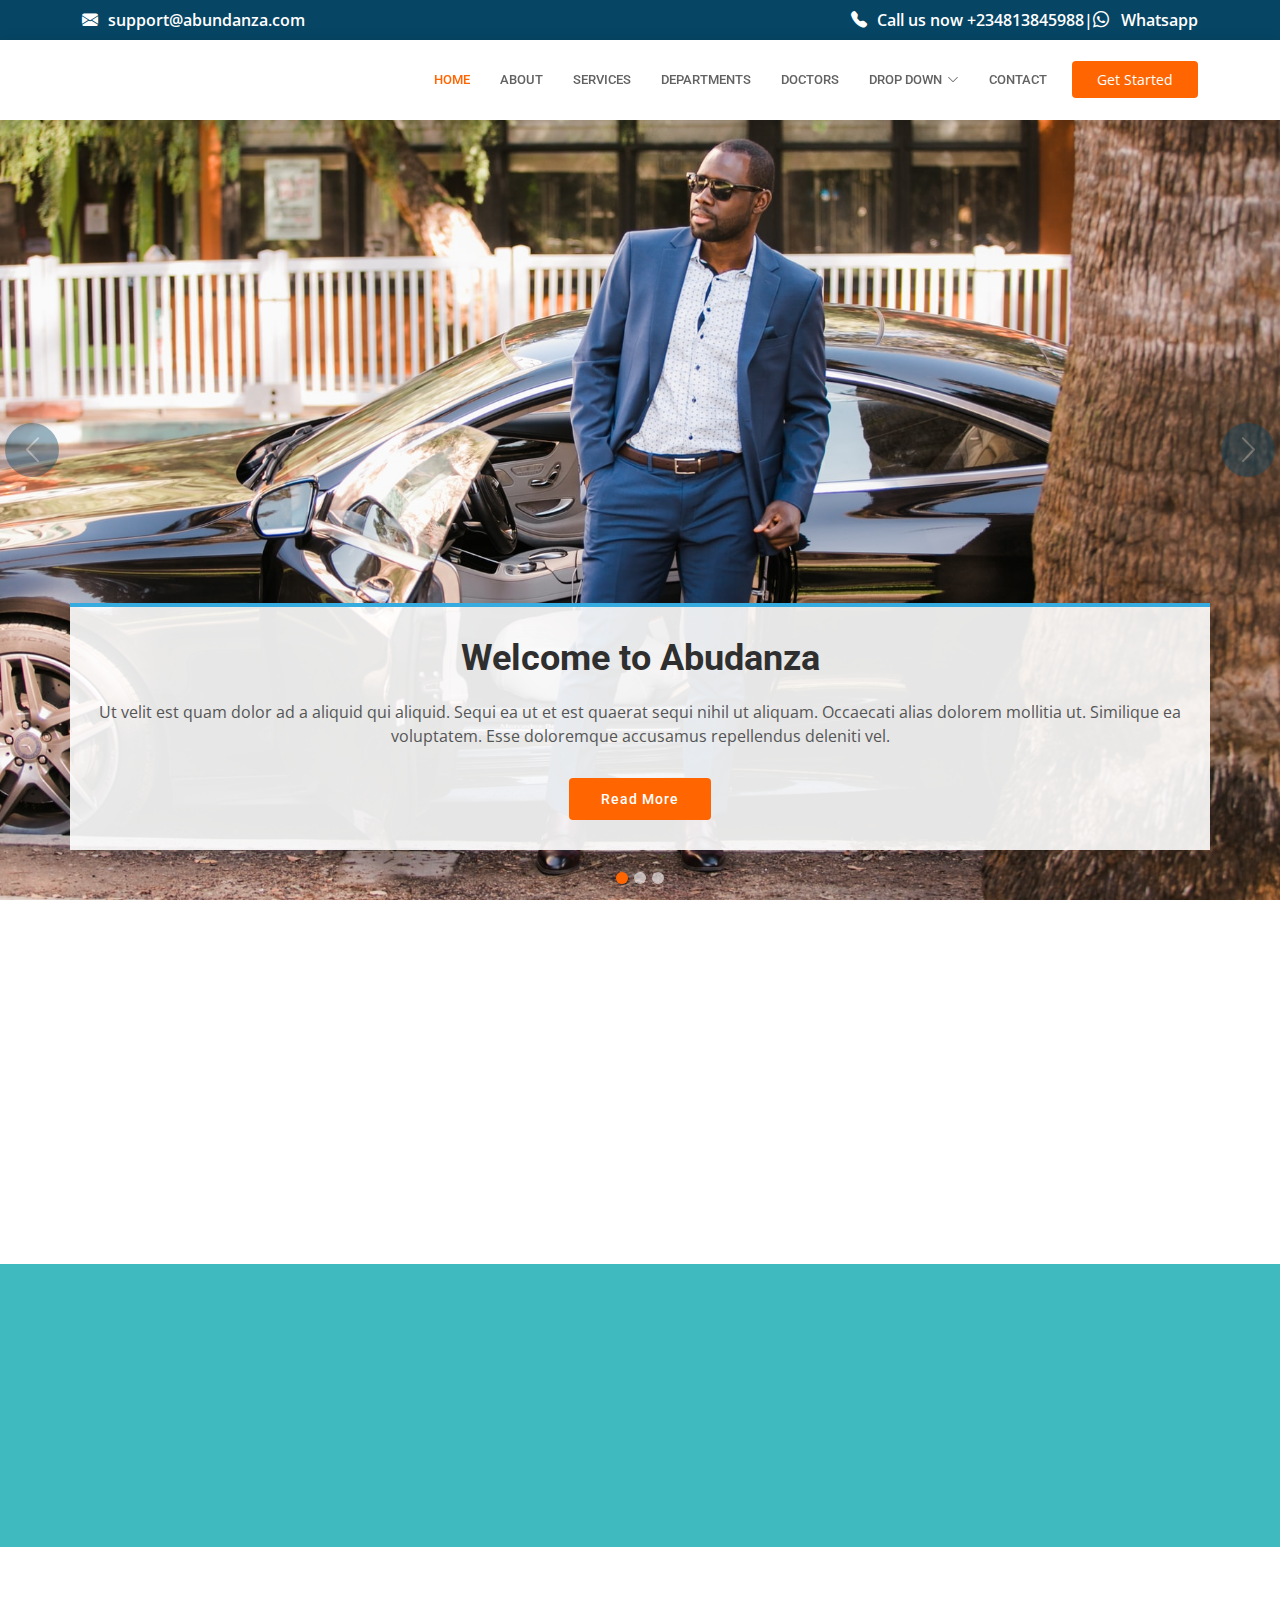
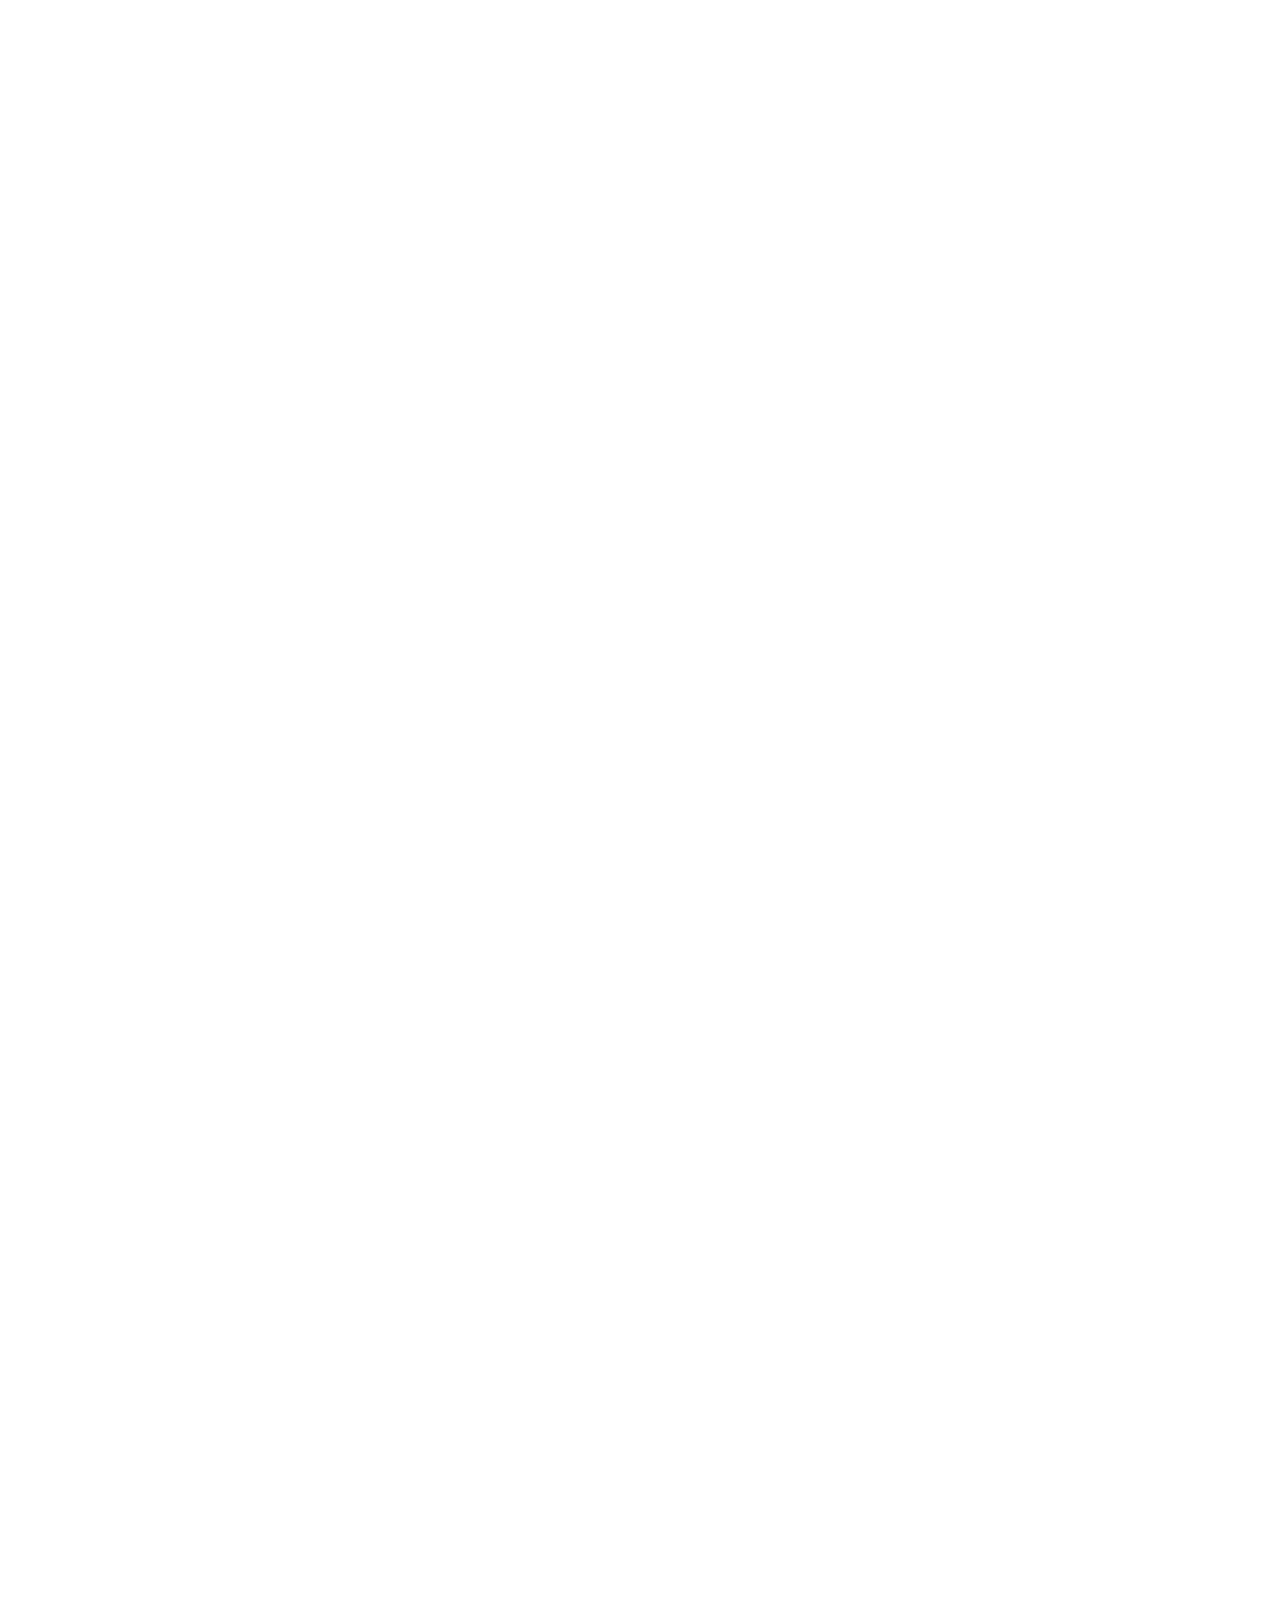
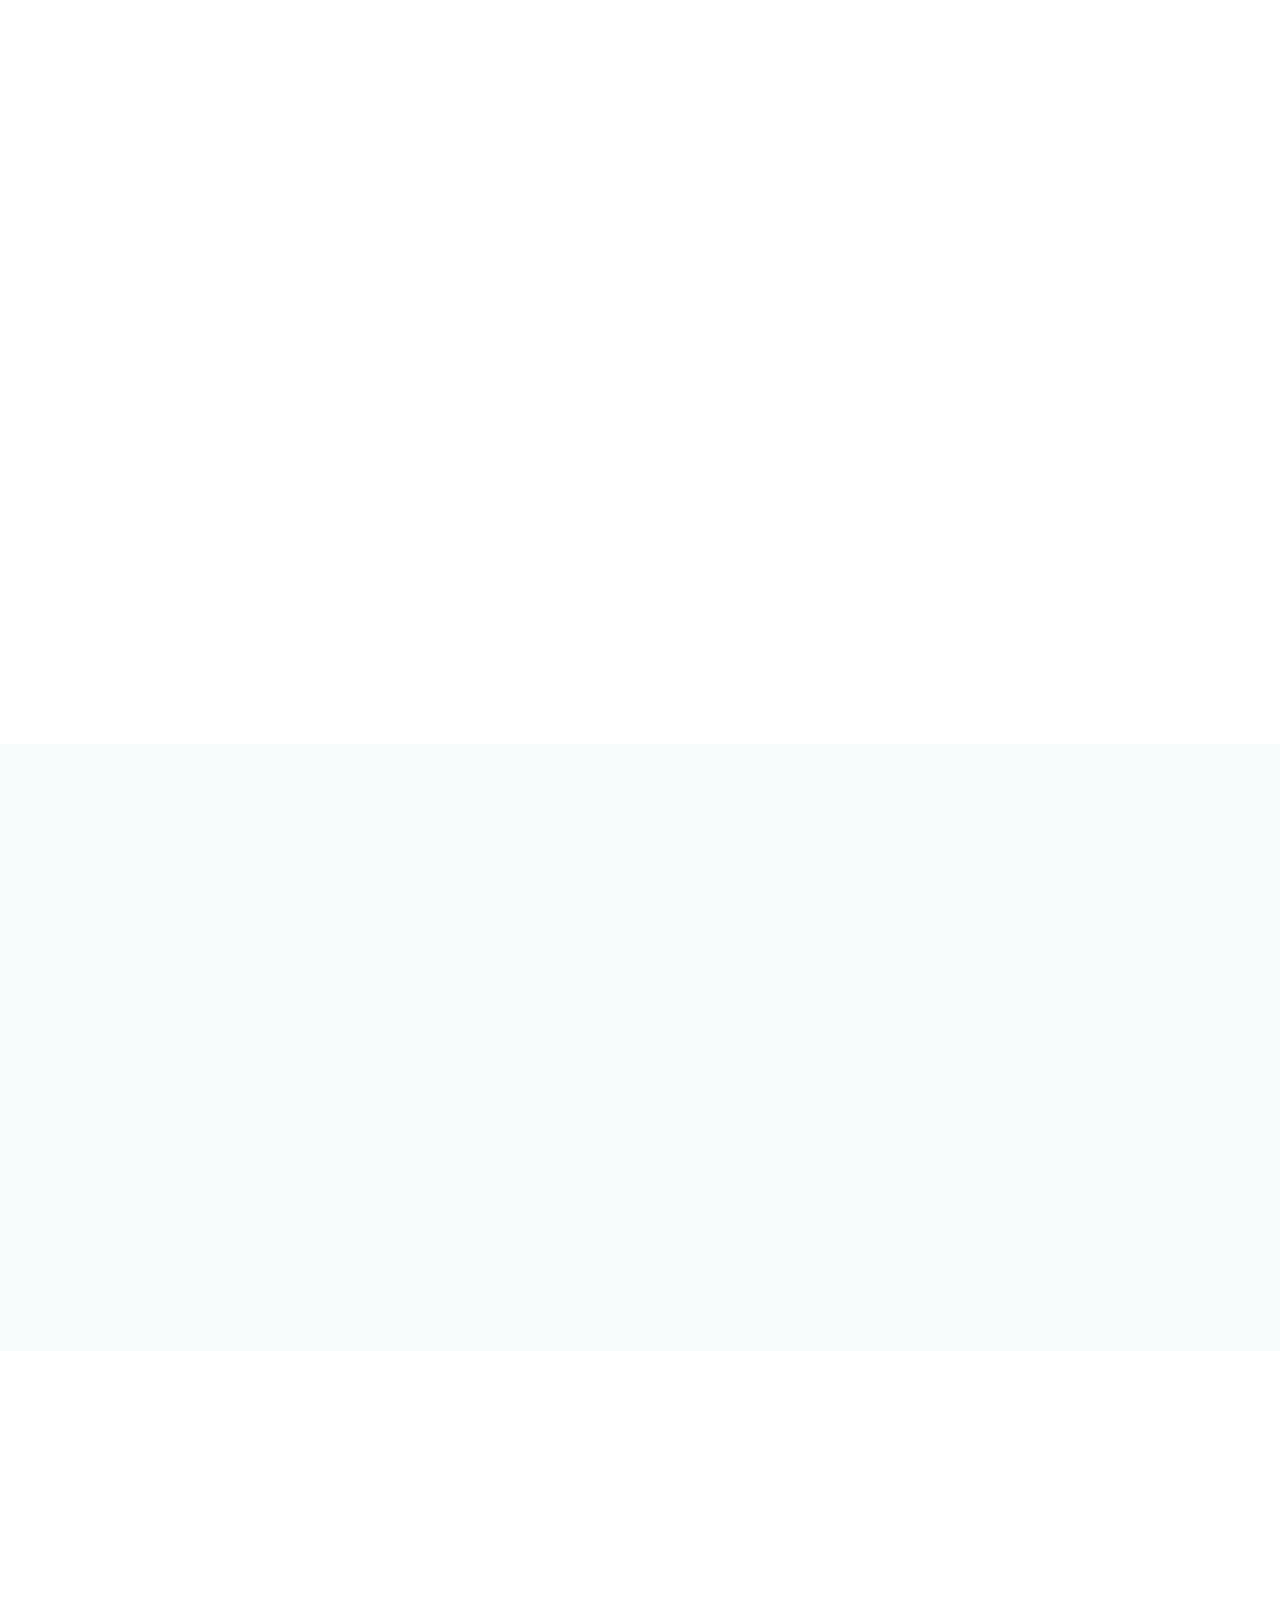
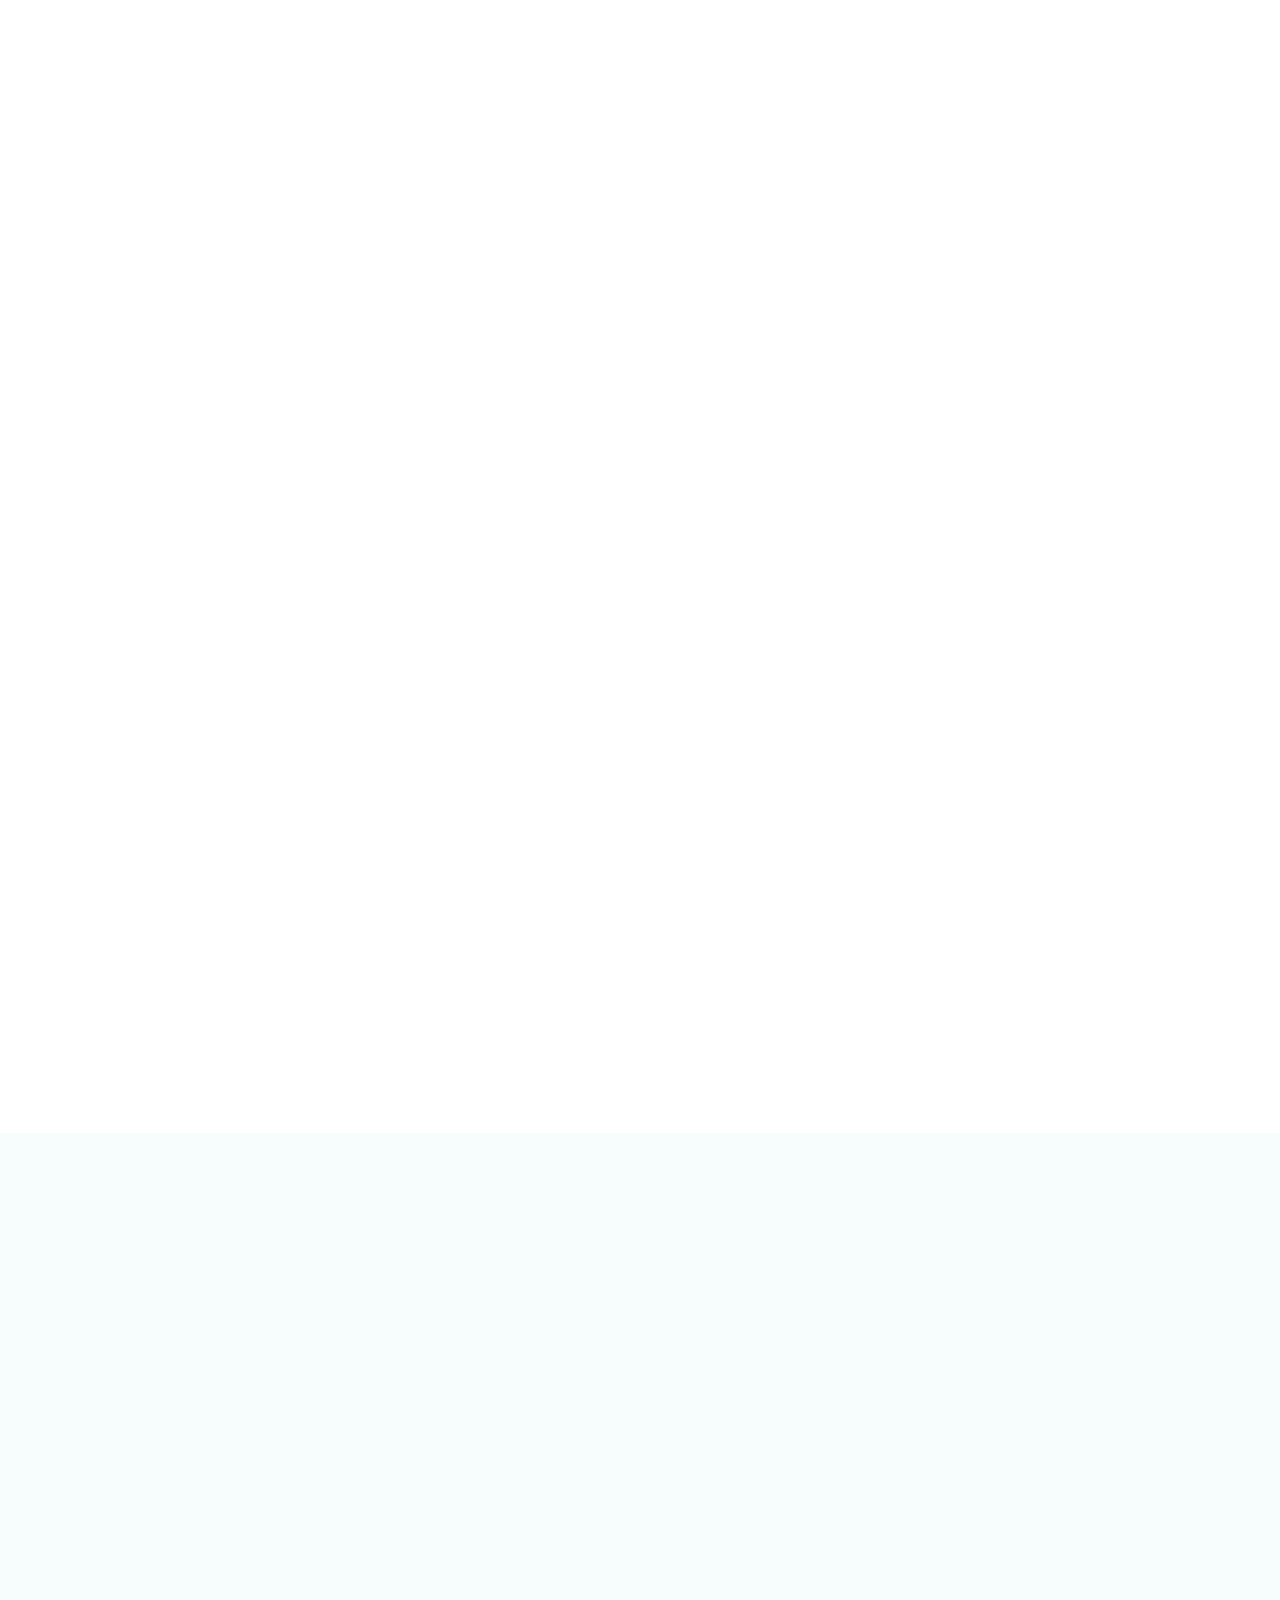
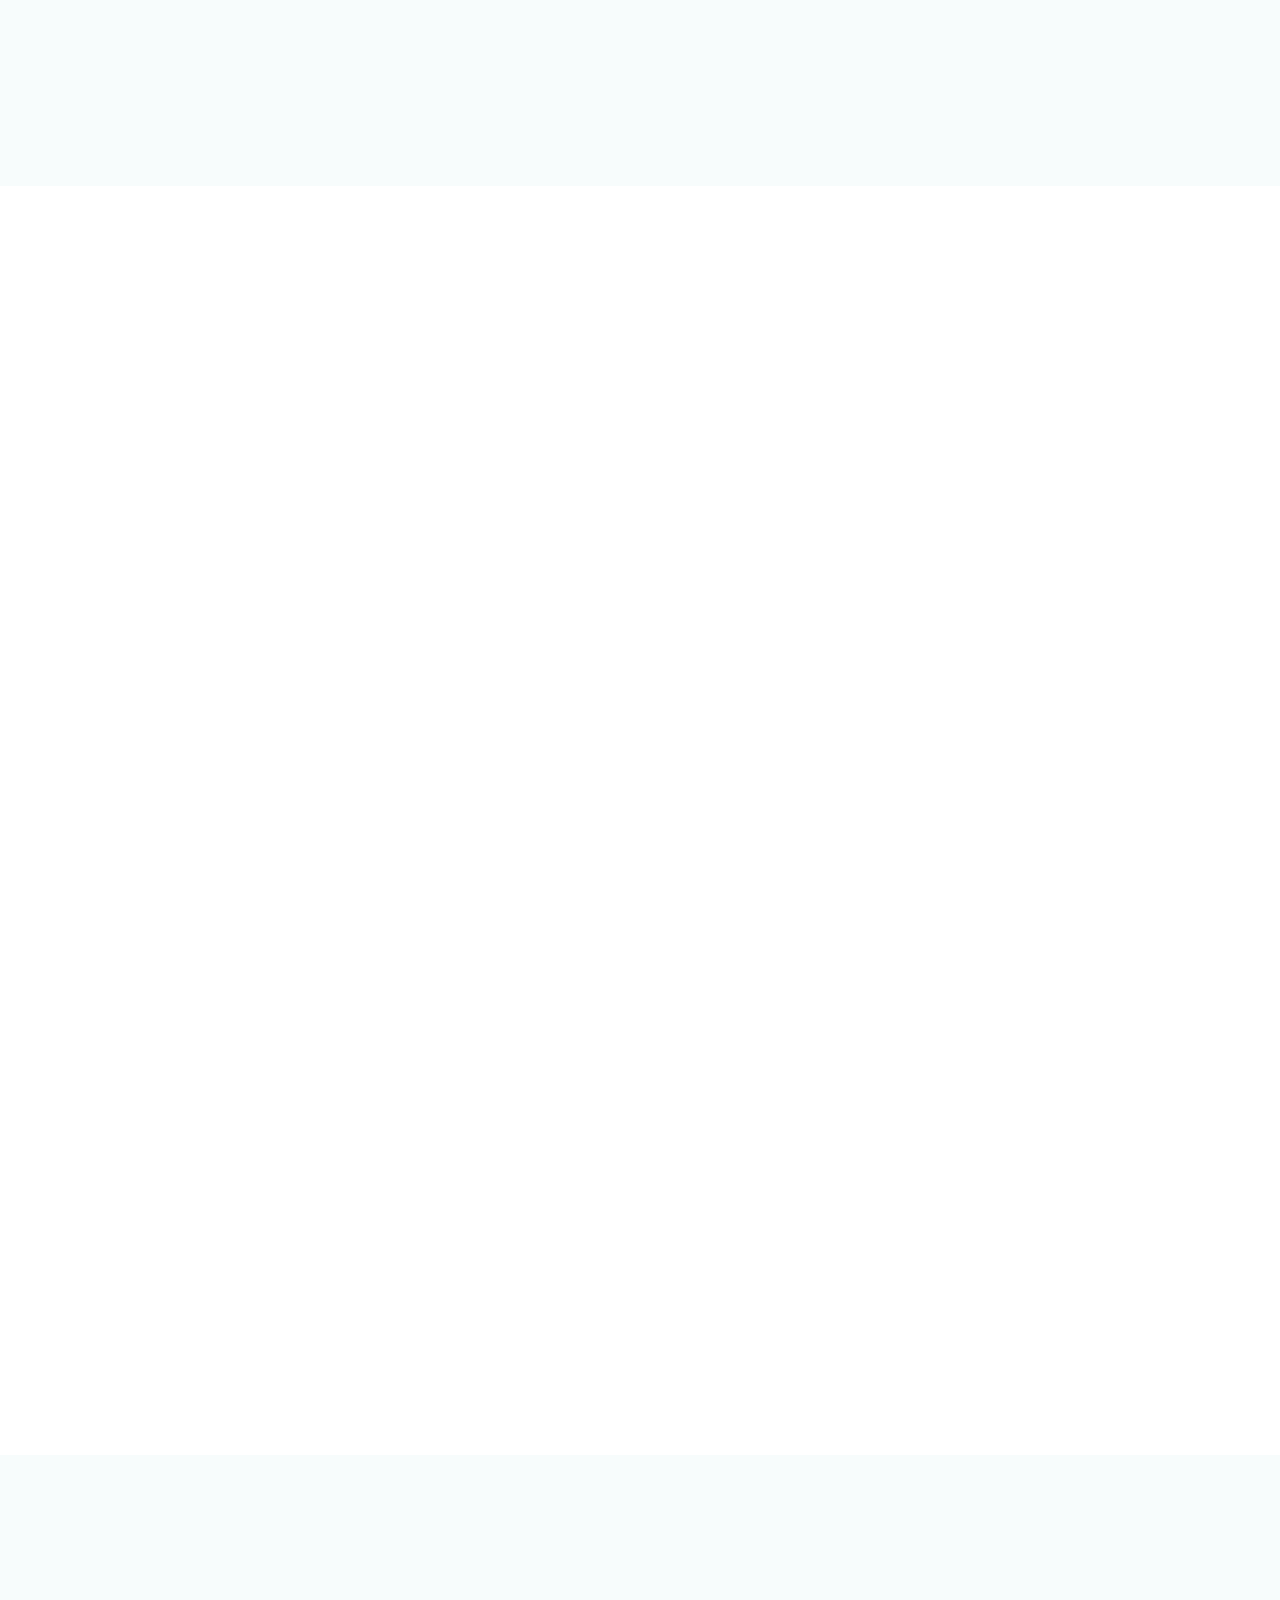
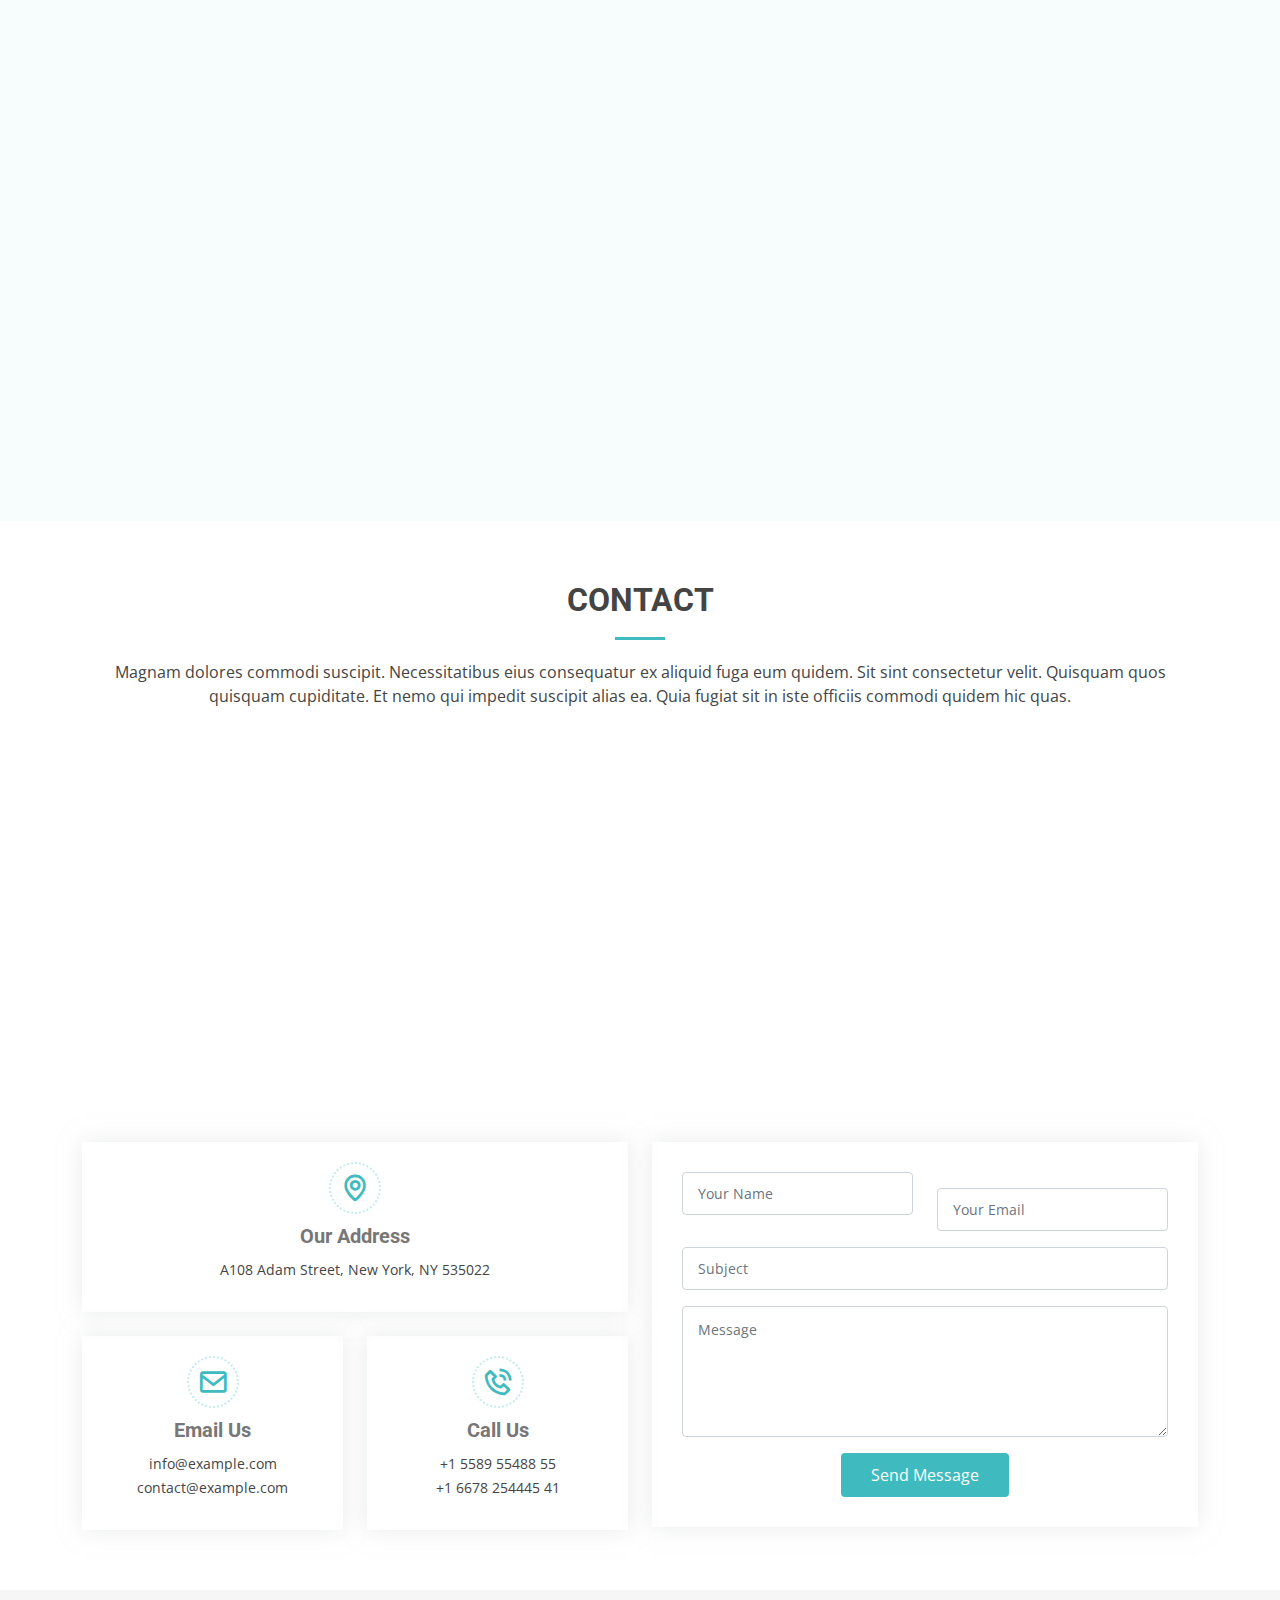
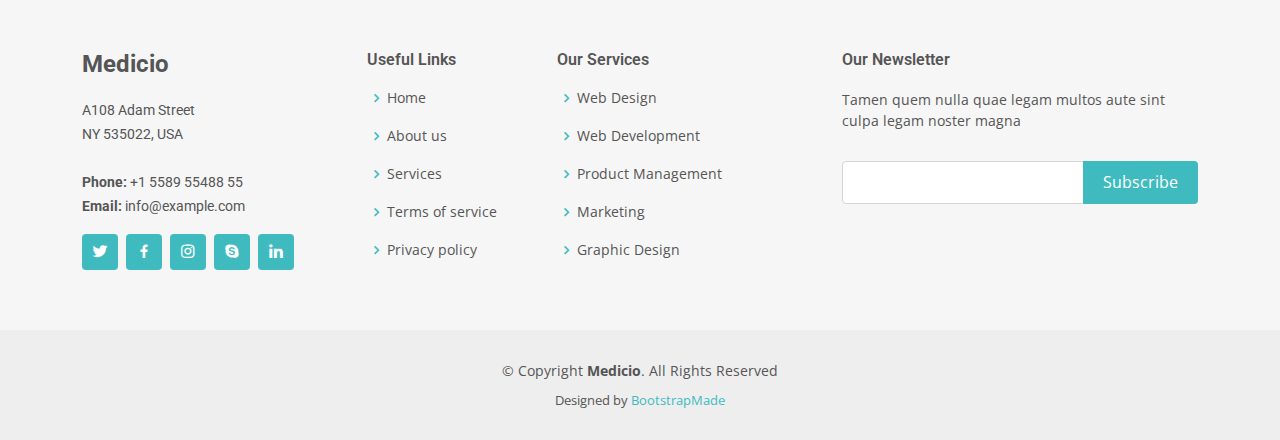
==== index.html @ f8846dbe "updated hero section" ====
<!DOCTYPE html>
<html lang="en">

<head>
  <meta charset="utf-8">
  <meta content="width=device-width, initial-scale=1.0" name="viewport">

  <title>Abudanza - Welcome</title>
  <meta content="" name="description">
  <meta content="" name="keywords">

  <!-- Favicons -->
  <link href="assets/img/favicon.ico" rel="icon">
  <link href="assets/img/apple-touch-icon.png" rel="apple-touch-icon">

  <!-- Google Fonts -->
  <link href="https://fonts.googleapis.com/css?family=Open+Sans:300,300i,400,400i,600,600i,700,700i|Roboto:300,300i,400,400i,500,500i,600,600i,700,700i|Poppins:300,300i,400,400i,500,500i,600,600i,700,700i" rel="stylesheet">

  <!-- Vendor CSS Files -->
  <link href="assets/vendor/animate.css/animate.min.css" rel="stylesheet">
  <link href="assets/vendor/aos/aos.css" rel="stylesheet">
  <link href="assets/vendor/bootstrap/css/bootstrap.min.css" rel="stylesheet">
  <link href="assets/vendor/bootstrap-icons/bootstrap-icons.css" rel="stylesheet">
  <link href="assets/vendor/boxicons/css/boxicons.min.css" rel="stylesheet">
  <link href="assets/vendor/fontawesome-free/css/all.min.css" rel="stylesheet">
  <link href="assets/vendor/glightbox/css/glightbox.min.css" rel="stylesheet">
  <link href="assets/vendor/swiper/swiper-bundle.min.css" rel="stylesheet">

  <!-- Template Main CSS File -->
  <link href="assets/css/style.css" rel="stylesheet">
</head>

<body>

  <!-- ======= Top Bar ======= -->
  <div id="topbar" class="d-flex align-items-center fixed-top">
    <div class="container d-flex align-items-center justify-content-center justify-content-md-between">
      <div class="align-items-center d-none d-md-flex">
       <a href="support@abundanza.com"> <i class="bi bi-envelope-fill"></i> support@abundanza.com</a>
      </div>
      <div class="d-flex align-items-center">
        <a href="tel:+234813845988"><i class="bi bi-telephone-fill"></i> Call us now +234813845988 </a>
         | <a href="https://wa.me//+234813845988" target="_blank" ><i class="bi bi-whatsapp"></i> Whatsapp</a>
      </div>
    </div>
  </div>

  <!-- ======= Header ======= -->
  <header id="header" class="fixed-top">
    <div class="container d-flex align-items-center">

      <a href="index.html" class="logo me-auto"><img src="assets/img/logo.png" alt=""></a>
      <!-- Uncomment below if you prefer to use an image logo -->
      <!-- <h1 class="logo me-auto"><a href="index.html">Medicio</a></h1> -->

      <nav id="navbar" class="navbar order-last order-lg-0">
        <ul>
          <li><a class="nav-link scrollto " href="#hero">Home</a></li>
          <li><a class="nav-link scrollto" href="#about">About</a></li>
          <li><a class="nav-link scrollto" href="#services">Services</a></li>
          <li><a class="nav-link scrollto" href="#departments">Departments</a></li>
          <li><a class="nav-link scrollto" href="#doctors">Doctors</a></li>
          <li class="dropdown"><a href="#"><span>Drop Down</span> <i class="bi bi-chevron-down"></i></a>
            <ul>
              <li><a href="#">Drop Down 1</a></li>
              <li class="dropdown"><a href="#"><span>Deep Drop Down</span> <i class="bi bi-chevron-right"></i></a>
                <ul>
                  <li><a href="#">Deep Drop Down 1</a></li>
                  <li><a href="#">Deep Drop Down 2</a></li>
                  <li><a href="#">Deep Drop Down 3</a></li>
                  <li><a href="#">Deep Drop Down 4</a></li>
                  <li><a href="#">Deep Drop Down 5</a></li>
                </ul>
              </li>
              <li><a href="#">Drop Down 2</a></li>
              <li><a href="#">Drop Down 3</a></li>
              <li><a href="#">Drop Down 4</a></li>
            </ul>
          </li>
          <li><a class="nav-link scrollto" href="#contact">Contact</a></li>
        </ul>
        <i class="bi bi-list mobile-nav-toggle"></i>
      </nav><!-- .navbar -->

      <a href="https://relaxed-leavitt-5cdb9f.netlify.app/register" class="appointment-btn scrollto">Get Started</a>

    </div>
  </header><!-- End Header -->

  <!-- ======= Hero Section ======= -->
  <section id="hero">
    <div id="heroCarousel" data-bs-interval="5000" class="carousel slide carousel-fade" data-bs-ride="carousel">

      <ol class="carousel-indicators" id="hero-carousel-indicators"></ol>

      <div class="carousel-inner" role="listbox">

        <!-- Slide 1 -->
        <div class="carousel-item active" style="background-image: url(assets/img/slide/slide-1.jpg)">
          <div class="container">
            <h2>Welcome to <span>Abudanza</span></h2>
            <p>Ut velit est quam dolor ad a aliquid qui aliquid. Sequi ea ut et est quaerat sequi nihil ut aliquam. Occaecati alias dolorem mollitia ut. Similique ea voluptatem. Esse doloremque accusamus repellendus deleniti vel.</p>
            <a href="#about" class="btn-get-started scrollto">Read More</a>
          </div>
        </div>

        <!-- Slide 2 -->
        <div class="carousel-item" style="background-image: url(assets/img/slide/slide-2.jpg)">
          <div class="container">
            <h2>Now You Can Afford Anything</h2>
            <p>Ut velit est quam dolor ad a aliquid qui aliquid. Sequi ea ut et est quaerat sequi nihil ut aliquam. Occaecati alias dolorem mollitia ut. Similique ea voluptatem. Esse doloremque accusamus repellendus deleniti vel.</p>
            <a href="#about" class="btn-get-started scrollto">Read More</a>
          </div>
        </div>

        <!-- Slide 3 -->
        <div class="carousel-item" style="background-image: url(assets/img/slide/slide-3.jpg)">
          <div class="container">
            <h2>Invest With Confidence</h2>
            <p>Ut velit est quam dolor ad a aliquid qui aliquid. Sequi ea ut et est quaerat sequi nihil ut aliquam. Occaecati alias dolorem mollitia ut. Similique ea voluptatem. Esse doloremque accusamus repellendus deleniti vel.</p>
            <a href="#about" class="btn-get-started scrollto">Read More</a>
          </div>
        </div>

      </div>

      <a class="carousel-control-prev" href="#heroCarousel" role="button" data-bs-slide="prev">
        <span class="carousel-control-prev-icon bi bi-chevron-left" aria-hidden="true"></span>
      </a>

      <a class="carousel-control-next" href="#heroCarousel" role="button" data-bs-slide="next">
        <span class="carousel-control-next-icon bi bi-chevron-right" aria-hidden="true"></span>
      </a>

    </div>
  </section><!-- End Hero -->

  <main id="main">

    <!-- ======= Featured Services Section ======= -->
    <section id="featured-services" class="featured-services">
      <div class="container" data-aos="fade-up">

        <div class="row">
          <div class="col-md-6 col-lg-3 d-flex align-items-stretch mb-5 mb-lg-0">
            <div class="icon-box" data-aos="fade-up" data-aos-delay="100">
              <div class="icon"><i class="fas fa-heartbeat"></i></div>
              <h4 class="title"><a href="">Lorem Ipsum</a></h4>
              <p class="description">Voluptatum deleniti atque corrupti quos dolores et quas molestias excepturi</p>
            </div>
          </div>

          <div class="col-md-6 col-lg-3 d-flex align-items-stretch mb-5 mb-lg-0">
            <div class="icon-box" data-aos="fade-up" data-aos-delay="200">
              <div class="icon"><i class="fas fa-pills"></i></div>
              <h4 class="title"><a href="">Sed ut perspiciatis</a></h4>
              <p class="description">Duis aute irure dolor in reprehenderit in voluptate velit esse cillum dolore</p>
            </div>
          </div>

          <div class="col-md-6 col-lg-3 d-flex align-items-stretch mb-5 mb-lg-0">
            <div class="icon-box" data-aos="fade-up" data-aos-delay="300">
              <div class="icon"><i class="fas fa-thermometer"></i></div>
              <h4 class="title"><a href="">Magni Dolores</a></h4>
              <p class="description">Excepteur sint occaecat cupidatat non proident, sunt in culpa qui officia</p>
            </div>
          </div>

          <div class="col-md-6 col-lg-3 d-flex align-items-stretch mb-5 mb-lg-0">
            <div class="icon-box" data-aos="fade-up" data-aos-delay="400">
              <div class="icon"><i class="fas fa-dna"></i></div>
              <h4 class="title"><a href="">Nemo Enim</a></h4>
              <p class="description">At vero eos et accusamus et iusto odio dignissimos ducimus qui blanditiis</p>
            </div>
          </div>

        </div>

      </div>
    </section><!-- End Featured Services Section -->

    <!-- ======= Cta Section ======= -->
    <section id="cta" class="cta">
      <div class="container" data-aos="zoom-in">

        <div class="text-center">
          <h3>In an emergency? Need help now?</h3>
          <p> Duis aute irure dolor in reprehenderit in voluptate velit esse cillum dolore eu fugiat nulla pariatur. Excepteur sint occaecat cupidatat non proident, sunt in culpa qui officia deserunt mollit anim id est laborum.</p>
          <a class="cta-btn scrollto" href="#appointment">Get Started</a>
        </div>

      </div>
    </section><!-- End Cta Section -->

    <!-- ======= About Us Section ======= -->
    <section id="about" class="about">
      <div class="container" data-aos="fade-up">

        <div class="section-title">
          <h2>About Us</h2>
          <p>Magnam dolores commodi suscipit. Necessitatibus eius consequatur ex aliquid fuga eum quidem. Sit sint consectetur velit. Quisquam quos quisquam cupiditate. Et nemo qui impedit suscipit alias ea. Quia fugiat sit in iste officiis commodi quidem hic quas.</p>
        </div>

        <div class="row">
          <div class="col-lg-6" data-aos="fade-right">
            <img src="assets/img/about.jpg" class="img-fluid" alt="">
          </div>
          <div class="col-lg-6 pt-4 pt-lg-0 content" data-aos="fade-left">
            <h3>Voluptatem dignissimos provident quasi corporis voluptates sit assumenda.</h3>
            <p class="fst-italic">
              Lorem ipsum dolor sit amet, consectetur adipiscing elit, sed do eiusmod tempor incididunt ut labore et dolore
              magna aliqua.
            </p>
            <ul>
              <li><i class="bi bi-check-circle"></i> Ullamco laboris nisi ut aliquip ex ea commodo consequat.</li>
              <li><i class="bi bi-check-circle"></i> Duis aute irure dolor in reprehenderit in voluptate velit.</li>
              <li><i class="bi bi-check-circle"></i> Ullamco laboris nisi ut aliquip ex ea commodo consequat. Duis aute irure dolor in reprehenderit in voluptate trideta storacalaperda mastiro dolore eu fugiat nulla pariatur.</li>
            </ul>
            <p>
              Ullamco laboris nisi ut aliquip ex ea commodo consequat. Duis aute irure dolor in reprehenderit in voluptate
              velit esse cillum dolore eu fugiat nulla pariatur. Excepteur sint occaecat cupidatat non proident, sunt in
              culpa qui officia deserunt mollit anim id est laborum
            </p>
          </div>
        </div>

      </div>
    </section><!-- End About Us Section -->

    <!-- ======= Counts Section ======= -->
    <section id="counts" class="counts">
      <div class="container" data-aos="fade-up">

        <div class="row no-gutters">

          <div class="col-lg-3 col-md-6 d-md-flex align-items-md-stretch">
            <div class="count-box">
              <i class="fas fa-user-md"></i>
              <span data-purecounter-start="0" data-purecounter-end="85" data-purecounter-duration="1" class="purecounter"></span>

              <p><strong>Doctors</strong> consequuntur quae qui deca rode</p>
              <a href="#">Find out more &raquo;</a>
            </div>
          </div>

          <div class="col-lg-3 col-md-6 d-md-flex align-items-md-stretch">
            <div class="count-box">
              <i class="far fa-hospital"></i>
              <span data-purecounter-start="0" data-purecounter-end="26" data-purecounter-duration="1" class="purecounter"></span>
              <p><strong>Departments</strong> adipisci atque cum quia aut numquam delectus</p>
              <a href="#">Find out more &raquo;</a>
            </div>
          </div>

          <div class="col-lg-3 col-md-6 d-md-flex align-items-md-stretch">
            <div class="count-box">
              <i class="fas fa-flask"></i>
              <span data-purecounter-start="0" data-purecounter-end="14" data-purecounter-duration="1" class="purecounter"></span>
              <p><strong>Research Lab</strong> aut commodi quaerat. Aliquam ratione</p>
              <a href="#">Find out more &raquo;</a>
            </div>
          </div>

          <div class="col-lg-3 col-md-6 d-md-flex align-items-md-stretch">
            <div class="count-box">
              <i class="fas fa-award"></i>
              <span data-purecounter-start="0" data-purecounter-end="150" data-purecounter-duration="1" class="purecounter"></span>
              <p><strong>Awards</strong> rerum asperiores dolor molestiae doloribu</p>
              <a href="#">Find out more &raquo;</a>
            </div>
          </div>

        </div>

      </div>
    </section><!-- End Counts Section -->

    <!-- ======= Features Section ======= -->
    <section id="features" class="features">
      <div class="container" data-aos="fade-up">

        <div class="row">
          <div class="col-lg-6 order-2 order-lg-1" data-aos="fade-right">
            <div class="icon-box mt-5 mt-lg-0">
              <i class="bx bx-receipt"></i>
              <h4>Est labore ad</h4>
              <p>Consequuntur sunt aut quasi enim aliquam quae harum pariatur laboris nisi ut aliquip</p>
            </div>
            <div class="icon-box mt-5">
              <i class="bx bx-cube-alt"></i>
              <h4>Harum esse qui</h4>
              <p>Excepteur sint occaecat cupidatat non proident, sunt in culpa qui officia deserunt</p>
            </div>
            <div class="icon-box mt-5">
              <i class="bx bx-images"></i>
              <h4>Aut occaecati</h4>
              <p>Aut suscipit aut cum nemo deleniti aut omnis. Doloribus ut maiores omnis facere</p>
            </div>
            <div class="icon-box mt-5">
              <i class="bx bx-shield"></i>
              <h4>Beatae veritatis</h4>
              <p>Expedita veritatis consequuntur nihil tempore laudantium vitae denat pacta</p>
            </div>
          </div>
          <div class="image col-lg-6 order-1 order-lg-2" style='background-image: url("assets/img/features.jpg");' data-aos="zoom-in"></div>
        </div>

      </div>
    </section><!-- End Features Section -->

    <!-- ======= Services Section ======= -->
    <section id="services" class="services services">
      <div class="container" data-aos="fade-up">

        <div class="section-title">
          <h2>Services</h2>
          <p>Magnam dolores commodi suscipit. Necessitatibus eius consequatur ex aliquid fuga eum quidem. Sit sint consectetur velit. Quisquam quos quisquam cupiditate. Et nemo qui impedit suscipit alias ea. Quia fugiat sit in iste officiis commodi quidem hic quas.</p>
        </div>

        <div class="row">
          <div class="col-lg-4 col-md-6 icon-box" data-aos="zoom-in" data-aos-delay="100">
            <div class="icon"><i class="fas fa-heartbeat"></i></div>
            <h4 class="title"><a href="">Lorem Ipsum</a></h4>
            <p class="description">Voluptatum deleniti atque corrupti quos dolores et quas molestias excepturi sint occaecati cupiditate non provident</p>
          </div>
          <div class="col-lg-4 col-md-6 icon-box" data-aos="zoom-in" data-aos-delay="200">
            <div class="icon"><i class="fas fa-pills"></i></div>
            <h4 class="title"><a href="">Dolor Sitema</a></h4>
            <p class="description">Minim veniam, quis nostrud exercitation ullamco laboris nisi ut aliquip ex ea commodo consequat tarad limino ata</p>
          </div>
          <div class="col-lg-4 col-md-6 icon-box" data-aos="zoom-in" data-aos-delay="300">
            <div class="icon"><i class="fas fa-hospital-user"></i></div>
            <h4 class="title"><a href="">Sed ut perspiciatis</a></h4>
            <p class="description">Duis aute irure dolor in reprehenderit in voluptate velit esse cillum dolore eu fugiat nulla pariatur</p>
          </div>
          <div class="col-lg-4 col-md-6 icon-box" data-aos="zoom-in" data-aos-delay="100">
            <div class="icon"><i class="fas fa-dna"></i></div>
            <h4 class="title"><a href="">Magni Dolores</a></h4>
            <p class="description">Excepteur sint occaecat cupidatat non proident, sunt in culpa qui officia deserunt mollit anim id est laborum</p>
          </div>
          <div class="col-lg-4 col-md-6 icon-box" data-aos="zoom-in" data-aos-delay="200">
            <div class="icon"><i class="fas fa-wheelchair"></i></div>
            <h4 class="title"><a href="">Nemo Enim</a></h4>
            <p class="description">At vero eos et accusamus et iusto odio dignissimos ducimus qui blanditiis praesentium voluptatum deleniti atque</p>
          </div>
          <div class="col-lg-4 col-md-6 icon-box" data-aos="zoom-in" data-aos-delay="300">
            <div class="icon"><i class="fas fa-notes-medical"></i></div>
            <h4 class="title"><a href="">Eiusmod Tempor</a></h4>
            <p class="description">Et harum quidem rerum facilis est et expedita distinctio. Nam libero tempore, cum soluta nobis est eligendi</p>
          </div>
        </div>

      </div>
    </section><!-- End Services Section -->

    <!-- ======= Appointment Section ======= -->
    <section id="appointment" class="appointment section-bg">
      <div class="container" data-aos="fade-up">

        <div class="section-title">
          <h2>Make an Appointment</h2>
          <p>Magnam dolores commodi suscipit. Necessitatibus eius consequatur ex aliquid fuga eum quidem. Sit sint consectetur velit. Quisquam quos quisquam cupiditate. Et nemo qui impedit suscipit alias ea. Quia fugiat sit in iste officiis commodi quidem hic quas.</p>
        </div>

        <form action="forms/appointment.php" method="post" role="form" class="php-email-form" data-aos="fade-up" data-aos-delay="100">
          <div class="row">
            <div class="col-md-4 form-group">
              <input type="text" name="name" class="form-control" id="name" placeholder="Your Name" required>
            </div>
            <div class="col-md-4 form-group mt-3 mt-md-0">
              <input type="email" class="form-control" name="email" id="email" placeholder="Your Email" required>
            </div>
            <div class="col-md-4 form-group mt-3 mt-md-0">
              <input type="tel" class="form-control" name="phone" id="phone" placeholder="Your Phone" required>
            </div>
          </div>
          <div class="row">
            <div class="col-md-4 form-group mt-3">
              <input type="datetime" name="date" class="form-control datepicker" id="date" placeholder="Appointment Date" required>
            </div>
            <div class="col-md-4 form-group mt-3">
              <select name="department" id="department" class="form-select">
                <option value="">Select Department</option>
                <option value="Department 1">Department 1</option>
                <option value="Department 2">Department 2</option>
                <option value="Department 3">Department 3</option>
              </select>
            </div>
            <div class="col-md-4 form-group mt-3">
              <select name="doctor" id="doctor" class="form-select">
                <option value="">Select Doctor</option>
                <option value="Doctor 1">Doctor 1</option>
                <option value="Doctor 2">Doctor 2</option>
                <option value="Doctor 3">Doctor 3</option>
              </select>
            </div>
          </div>

          <div class="form-group mt-3">
            <textarea class="form-control" name="message" rows="5" placeholder="Message (Optional)"></textarea>
          </div>
          <div class="my-3">
            <div class="loading">Loading</div>
            <div class="error-message"></div>
            <div class="sent-message">Your appointment request has been sent successfully. Thank you!</div>
          </div>
          <div class="text-center"><button type="submit">Make an Appointment</button></div>
        </form>

      </div>
    </section><!-- End Appointment Section -->

    <!-- ======= Departments Section ======= -->
    <section id="departments" class="departments">
      <div class="container" data-aos="fade-up">

        <div class="section-title">
          <h2>Departments</h2>
          <p>Magnam dolores commodi suscipit. Necessitatibus eius consequatur ex aliquid fuga eum quidem. Sit sint consectetur velit. Quisquam quos quisquam cupiditate. Et nemo qui impedit suscipit alias ea. Quia fugiat sit in iste officiis commodi quidem hic quas.</p>
        </div>

        <div class="row" data-aos="fade-up" data-aos-delay="100">
          <div class="col-lg-4 mb-5 mb-lg-0">
            <ul class="nav nav-tabs flex-column">
              <li class="nav-item">
                <a class="nav-link active show" data-bs-toggle="tab" data-bs-target="#tab-1">
                  <h4>Cardiology</h4>
                  <p>Quis excepturi porro totam sint earum quo nulla perspiciatis eius.</p>
                </a>
              </li>
              <li class="nav-item mt-2">
                <a class="nav-link" data-bs-toggle="tab" data-bs-target="#tab-2">
                  <h4>Neurology</h4>
                  <p>Voluptas vel esse repudiandae quo excepturi.</p>
                </a>
              </li>
              <li class="nav-item mt-2">
                <a class="nav-link" data-bs-toggle="tab" data-bs-target="#tab-3">
                  <h4>Hepatology</h4>
                  <p>Velit veniam ipsa sit nihil blanditiis mollitia natus.</p>
                </a>
              </li>
              <li class="nav-item mt-2">
                <a class="nav-link" data-bs-toggle="tab" data-bs-target="#tab-4">
                  <h4>Pediatrics</h4>
                  <p>Ratione hic sapiente nostrum doloremque illum nulla praesentium id</p>
                </a>
              </li>
            </ul>
          </div>
          <div class="col-lg-8">
            <div class="tab-content">
              <div class="tab-pane active show" id="tab-1">
                <h3>Cardiology</h3>
                <p class="fst-italic">Qui laudantium consequatur laborum sit qui ad sapiente dila parde sonata raqer a videna mareta paulona marka</p>
                <img src="assets/img/departments-1.jpg" alt="" class="img-fluid">
                <p>Et nobis maiores eius. Voluptatibus ut enim blanditiis atque harum sint. Laborum eos ipsum ipsa odit magni. Incidunt hic ut molestiae aut qui. Est repellat minima eveniet eius et quis magni nihil. Consequatur dolorem quaerat quos qui similique accusamus nostrum rem vero</p>
              </div>
              <div class="tab-pane" id="tab-2">
                <h3>Neurology</h3>
                <p class="fst-italic">Qui laudantium consequatur laborum sit qui ad sapiente dila parde sonata raqer a videna mareta paulona marka</p>
                <img src="assets/img/departments-2.jpg" alt="" class="img-fluid">
                <p>Et nobis maiores eius. Voluptatibus ut enim blanditiis atque harum sint. Laborum eos ipsum ipsa odit magni. Incidunt hic ut molestiae aut qui. Est repellat minima eveniet eius et quis magni nihil. Consequatur dolorem quaerat quos qui similique accusamus nostrum rem vero</p>
              </div>
              <div class="tab-pane" id="tab-3">
                <h3>Hepatology</h3>
                <p class="fst-italic">Qui laudantium consequatur laborum sit qui ad sapiente dila parde sonata raqer a videna mareta paulona marka</p>
                <img src="assets/img/departments-3.jpg" alt="" class="img-fluid">
                <p>Et nobis maiores eius. Voluptatibus ut enim blanditiis atque harum sint. Laborum eos ipsum ipsa odit magni. Incidunt hic ut molestiae aut qui. Est repellat minima eveniet eius et quis magni nihil. Consequatur dolorem quaerat quos qui similique accusamus nostrum rem vero</p>
              </div>
              <div class="tab-pane" id="tab-4">
                <h3>Pediatrics</h3>
                <p class="fst-italic">Qui laudantium consequatur laborum sit qui ad sapiente dila parde sonata raqer a videna mareta paulona marka</p>
                <img src="assets/img/departments-4.jpg" alt="" class="img-fluid">
                <p>Et nobis maiores eius. Voluptatibus ut enim blanditiis atque harum sint. Laborum eos ipsum ipsa odit magni. Incidunt hic ut molestiae aut qui. Est repellat minima eveniet eius et quis magni nihil. Consequatur dolorem quaerat quos qui similique accusamus nostrum rem vero</p>
              </div>
            </div>
          </div>
        </div>

      </div>
    </section><!-- End Departments Section -->

    <!-- ======= Testimonials Section ======= -->
    <section id="testimonials" class="testimonials">
      <div class="container" data-aos="fade-up">

        <div class="section-title">
          <h2>Testimonials</h2>
          <p>Magnam dolores commodi suscipit. Necessitatibus eius consequatur ex aliquid fuga eum quidem. Sit sint consectetur velit. Quisquam quos quisquam cupiditate. Et nemo qui impedit suscipit alias ea. Quia fugiat sit in iste officiis commodi quidem hic quas.</p>
        </div>

        <div class="testimonials-slider swiper-container" data-aos="fade-up" data-aos-delay="100">
          <div class="swiper-wrapper">

            <div class="swiper-slide">
              <div class="testimonial-item">
                <p>
                  <i class="bx bxs-quote-alt-left quote-icon-left"></i>
                  Proin iaculis purus consequat sem cure digni ssim donec porttitora entum suscipit rhoncus. Accusantium quam, ultricies eget id, aliquam eget nibh et. Maecen aliquam, risus at semper.
                  <i class="bx bxs-quote-alt-right quote-icon-right"></i>
                </p>
                <img src="assets/img/testimonials/testimonials-1.jpg" class="testimonial-img" alt="">
                <h3>Saul Goodman</h3>
                <h4>Ceo &amp; Founder</h4>
              </div>
            </div><!-- End testimonial item -->

            <div class="swiper-slide">
              <div class="testimonial-item">
                <p>
                  <i class="bx bxs-quote-alt-left quote-icon-left"></i>
                  Export tempor illum tamen malis malis eram quae irure esse labore quem cillum quid cillum eram malis quorum velit fore eram velit sunt aliqua noster fugiat irure amet legam anim culpa.
                  <i class="bx bxs-quote-alt-right quote-icon-right"></i>
                </p>
                <img src="assets/img/testimonials/testimonials-2.jpg" class="testimonial-img" alt="">
                <h3>Sara Wilsson</h3>
                <h4>Designer</h4>
              </div>
            </div><!-- End testimonial item -->

            <div class="swiper-slide">
              <div class="testimonial-item">
                <p>
                  <i class="bx bxs-quote-alt-left quote-icon-left"></i>
                  Enim nisi quem export duis labore cillum quae magna enim sint quorum nulla quem veniam duis minim tempor labore quem eram duis noster aute amet eram fore quis sint minim.
                  <i class="bx bxs-quote-alt-right quote-icon-right"></i>
                </p>
                <img src="assets/img/testimonials/testimonials-3.jpg" class="testimonial-img" alt="">
                <h3>Jena Karlis</h3>
                <h4>Store Owner</h4>
              </div>
            </div><!-- End testimonial item -->

            <div class="swiper-slide">
              <div class="testimonial-item">
                <p>
                  <i class="bx bxs-quote-alt-left quote-icon-left"></i>
                  Fugiat enim eram quae cillum dolore dolor amet nulla culpa multos export minim fugiat minim velit minim dolor enim duis veniam ipsum anim magna sunt elit fore quem dolore labore illum veniam.
                  <i class="bx bxs-quote-alt-right quote-icon-right"></i>
                </p>
                <img src="assets/img/testimonials/testimonials-4.jpg" class="testimonial-img" alt="">
                <h3>Matt Brandon</h3>
                <h4>Freelancer</h4>
              </div>
            </div><!-- End testimonial item -->

            <div class="swiper-slide">
              <div class="testimonial-item">
                <p>
                  <i class="bx bxs-quote-alt-left quote-icon-left"></i>
                  Quis quorum aliqua sint quem legam fore sunt eram irure aliqua veniam tempor noster veniam enim culpa labore duis sunt culpa nulla illum cillum fugiat legam esse veniam culpa fore nisi cillum quid.
                  <i class="bx bxs-quote-alt-right quote-icon-right"></i>
                </p>
                <img src="assets/img/testimonials/testimonials-5.jpg" class="testimonial-img" alt="">
                <h3>John Larson</h3>
                <h4>Entrepreneur</h4>
              </div>
            </div><!-- End testimonial item -->

          </div>
          <div class="swiper-pagination"></div>
        </div>

      </div>
    </section><!-- End Testimonials Section -->

    <!-- ======= Doctors Section ======= -->
    <section id="doctors" class="doctors section-bg">
      <div class="container" data-aos="fade-up">

        <div class="section-title">
          <h2>Doctors</h2>
          <p>Magnam dolores commodi suscipit. Necessitatibus eius consequatur ex aliquid fuga eum quidem. Sit sint consectetur velit. Quisquam quos quisquam cupiditate. Et nemo qui impedit suscipit alias ea. Quia fugiat sit in iste officiis commodi quidem hic quas.</p>
        </div>

        <div class="row">

          <div class="col-lg-3 col-md-6 d-flex align-items-stretch">
            <div class="member" data-aos="fade-up" data-aos-delay="100">
              <div class="member-img">
                <img src="assets/img/doctors/doctors-1.jpg" class="img-fluid" alt="">
                <div class="social">
                  <a href=""><i class="bi bi-twitter"></i></a>
                  <a href=""><i class="bi bi-facebook"></i></a>
                  <a href=""><i class="bi bi-instagram"></i></a>
                  <a href=""><i class="bi bi-linkedin"></i></a>
                </div>
              </div>
              <div class="member-info">
                <h4>Walter White</h4>
                <span>Chief Medical Officer</span>
              </div>
            </div>
          </div>

          <div class="col-lg-3 col-md-6 d-flex align-items-stretch">
            <div class="member" data-aos="fade-up" data-aos-delay="200">
              <div class="member-img">
                <img src="assets/img/doctors/doctors-2.jpg" class="img-fluid" alt="">
                <div class="social">
                  <a href=""><i class="bi bi-twitter"></i></a>
                  <a href=""><i class="bi bi-facebook"></i></a>
                  <a href=""><i class="bi bi-instagram"></i></a>
                  <a href=""><i class="bi bi-linkedin"></i></a>
                </div>
              </div>
              <div class="member-info">
                <h4>Sarah Jhonson</h4>
                <span>Anesthesiologist</span>
              </div>
            </div>
          </div>

          <div class="col-lg-3 col-md-6 d-flex align-items-stretch">
            <div class="member" data-aos="fade-up" data-aos-delay="300">
              <div class="member-img">
                <img src="assets/img/doctors/doctors-3.jpg" class="img-fluid" alt="">
                <div class="social">
                  <a href=""><i class="bi bi-twitter"></i></a>
                  <a href=""><i class="bi bi-facebook"></i></a>
                  <a href=""><i class="bi bi-instagram"></i></a>
                  <a href=""><i class="bi bi-linkedin"></i></a>
                </div>
              </div>
              <div class="member-info">
                <h4>William Anderson</h4>
                <span>Cardiology</span>
              </div>
            </div>
          </div>

          <div class="col-lg-3 col-md-6 d-flex align-items-stretch">
            <div class="member" data-aos="fade-up" data-aos-delay="400">
              <div class="member-img">
                <img src="assets/img/doctors/doctors-4.jpg" class="img-fluid" alt="">
                <div class="social">
                  <a href=""><i class="bi bi-twitter"></i></a>
                  <a href=""><i class="bi bi-facebook"></i></a>
                  <a href=""><i class="bi bi-instagram"></i></a>
                  <a href=""><i class="bi bi-linkedin"></i></a>
                </div>
              </div>
              <div class="member-info">
                <h4>Amanda Jepson</h4>
                <span>Neurosurgeon</span>
              </div>
            </div>
          </div>

        </div>

      </div>
    </section><!-- End Doctors Section -->

    <!-- ======= Gallery Section ======= -->
    <section id="gallery" class="gallery">
      <div class="container" data-aos="fade-up">

        <div class="section-title">
          <h2>Gallery</h2>
          <p>Magnam dolores commodi suscipit. Necessitatibus eius consequatur ex aliquid fuga eum quidem. Sit sint consectetur velit. Quisquam quos quisquam cupiditate. Et nemo qui impedit suscipit alias ea. Quia fugiat sit in iste officiis commodi quidem hic quas.</p>
        </div>

        <div class="gallery-slider swiper-container">
          <div class="swiper-wrapper align-items-center">
            <div class="swiper-slide"><a class="gallery-lightbox" href="assets/img/gallery/gallery-1.jpg"><img src="assets/img/gallery/gallery-1.jpg" class="img-fluid" alt=""></a></div>
            <div class="swiper-slide"><a class="gallery-lightbox" href="assets/img/gallery/gallery-2.jpg"><img src="assets/img/gallery/gallery-2.jpg" class="img-fluid" alt=""></a></div>
            <div class="swiper-slide"><a class="gallery-lightbox" href="assets/img/gallery/gallery-3.jpg"><img src="assets/img/gallery/gallery-3.jpg" class="img-fluid" alt=""></a></div>
            <div class="swiper-slide"><a class="gallery-lightbox" href="assets/img/gallery/gallery-4.jpg"><img src="assets/img/gallery/gallery-4.jpg" class="img-fluid" alt=""></a></div>
            <div class="swiper-slide"><a class="gallery-lightbox" href="assets/img/gallery/gallery-5.jpg"><img src="assets/img/gallery/gallery-5.jpg" class="img-fluid" alt=""></a></div>
            <div class="swiper-slide"><a class="gallery-lightbox" href="assets/img/gallery/gallery-6.jpg"><img src="assets/img/gallery/gallery-6.jpg" class="img-fluid" alt=""></a></div>
            <div class="swiper-slide"><a class="gallery-lightbox" href="assets/img/gallery/gallery-7.jpg"><img src="assets/img/gallery/gallery-7.jpg" class="img-fluid" alt=""></a></div>
            <div class="swiper-slide"><a class="gallery-lightbox" href="assets/img/gallery/gallery-8.jpg"><img src="assets/img/gallery/gallery-8.jpg" class="img-fluid" alt=""></a></div>
          </div>
          <div class="swiper-pagination"></div>
        </div>

      </div>
    </section><!-- End Gallery Section -->

    <!-- ======= Pricing Section ======= -->
    <section id="pricing" class="pricing">
      <div class="container" data-aos="fade-up">

        <div class="section-title">
          <h2>Pricing</h2>
          <p>Magnam dolores commodi suscipit. Necessitatibus eius consequatur ex aliquid fuga eum quidem. Sit sint consectetur velit. Quisquam quos quisquam cupiditate. Et nemo qui impedit suscipit alias ea. Quia fugiat sit in iste officiis commodi quidem hic quas.</p>
        </div>

        <div class="row">

          <div class="col-lg-3 col-md-6">
            <div class="box" data-aos="fade-up" data-aos-delay="100">
              <h3>Free</h3>
              <h4><sup>$</sup>0<span> / month</span></h4>
              <ul>
                <li>Aida dere</li>
                <li>Nec feugiat nisl</li>
                <li>Nulla at volutpat dola</li>
                <li class="na">Pharetra massa</li>
                <li class="na">Massa ultricies mi</li>
              </ul>
              <div class="btn-wrap">
                <a href="#" class="btn-buy">Buy Now</a>
              </div>
            </div>
          </div>

          <div class="col-lg-3 col-md-6 mt-4 mt-md-0">
            <div class="box featured" data-aos="fade-up" data-aos-delay="200">
              <h3>Business</h3>
              <h4><sup>$</sup>19<span> / month</span></h4>
              <ul>
                <li>Aida dere</li>
                <li>Nec feugiat nisl</li>
                <li>Nulla at volutpat dola</li>
                <li>Pharetra massa</li>
                <li class="na">Massa ultricies mi</li>
              </ul>
              <div class="btn-wrap">
                <a href="#" class="btn-buy">Buy Now</a>
              </div>
            </div>
          </div>

          <div class="col-lg-3 col-md-6 mt-4 mt-lg-0">
            <div class="box" data-aos="fade-up" data-aos-delay="300">
              <h3>Developer</h3>
              <h4><sup>$</sup>29<span> / month</span></h4>
              <ul>
                <li>Aida dere</li>
                <li>Nec feugiat nisl</li>
                <li>Nulla at volutpat dola</li>
                <li>Pharetra massa</li>
                <li>Massa ultricies mi</li>
              </ul>
              <div class="btn-wrap">
                <a href="#" class="btn-buy">Buy Now</a>
              </div>
            </div>
          </div>

          <div class="col-lg-3 col-md-6 mt-4 mt-lg-0">
            <div class="box" data-aos="fade-up" data-aos-delay="400">
              <span class="advanced">Advanced</span>
              <h3>Ultimate</h3>
              <h4><sup>$</sup>49<span> / month</span></h4>
              <ul>
                <li>Aida dere</li>
                <li>Nec feugiat nisl</li>
                <li>Nulla at volutpat dola</li>
                <li>Pharetra massa</li>
                <li>Massa ultricies mi</li>
              </ul>
              <div class="btn-wrap">
                <a href="#" class="btn-buy">Buy Now</a>
              </div>
            </div>
          </div>

        </div>

      </div>
    </section><!-- End Pricing Section -->

    <!-- ======= Frequently Asked Questioins Section ======= -->
    <section id="faq" class="faq section-bg">
      <div class="container" data-aos="fade-up">

        <div class="section-title">
          <h2>Frequently Asked Questioins</h2>
          <p>Magnam dolores commodi suscipit. Necessitatibus eius consequatur ex aliquid fuga eum quidem. Sit sint consectetur velit. Quisquam quos quisquam cupiditate. Et nemo qui impedit suscipit alias ea. Quia fugiat sit in iste officiis commodi quidem hic quas.</p>
        </div>

        <ul class="faq-list">

          <li>
            <div data-bs-toggle="collapse" class="collapsed question" href="#faq1">Non consectetur a erat nam at lectus urna duis? <i class="bi bi-chevron-down icon-show"></i><i class="bi bi-chevron-up icon-close"></i></div>
            <div id="faq1" class="collapse" data-bs-parent=".faq-list">
              <p>
                Feugiat pretium nibh ipsum consequat. Tempus iaculis urna id volutpat lacus laoreet non curabitur gravida. Venenatis lectus magna fringilla urna porttitor rhoncus dolor purus non.
              </p>
            </div>
          </li>

          <li>
            <div data-bs-toggle="collapse" href="#faq2" class="collapsed question">Feugiat scelerisque varius morbi enim nunc faucibus a pellentesque? <i class="bi bi-chevron-down icon-show"></i><i class="bi bi-chevron-up icon-close"></i></div>
            <div id="faq2" class="collapse" data-bs-parent=".faq-list">
              <p>
                Dolor sit amet consectetur adipiscing elit pellentesque habitant morbi. Id interdum velit laoreet id donec ultrices. Fringilla phasellus faucibus scelerisque eleifend donec pretium. Est pellentesque elit ullamcorper dignissim. Mauris ultrices eros in cursus turpis massa tincidunt dui.
              </p>
            </div>
          </li>

          <li>
            <div data-bs-toggle="collapse" href="#faq3" class="collapsed question">Dolor sit amet consectetur adipiscing elit pellentesque habitant morbi? <i class="bi bi-chevron-down icon-show"></i><i class="bi bi-chevron-up icon-close"></i></div>
            <div id="faq3" class="collapse" data-bs-parent=".faq-list">
              <p>
                Eleifend mi in nulla posuere sollicitudin aliquam ultrices sagittis orci. Faucibus pulvinar elementum integer enim. Sem nulla pharetra diam sit amet nisl suscipit. Rutrum tellus pellentesque eu tincidunt. Lectus urna duis convallis convallis tellus. Urna molestie at elementum eu facilisis sed odio morbi quis
              </p>
            </div>
          </li>

          <li>
            <div data-bs-toggle="collapse" href="#faq4" class="collapsed question">Ac odio tempor orci dapibus. Aliquam eleifend mi in nulla? <i class="bi bi-chevron-down icon-show"></i><i class="bi bi-chevron-up icon-close"></i></div>
            <div id="faq4" class="collapse" data-bs-parent=".faq-list">
              <p>
                Dolor sit amet consectetur adipiscing elit pellentesque habitant morbi. Id interdum velit laoreet id donec ultrices. Fringilla phasellus faucibus scelerisque eleifend donec pretium. Est pellentesque elit ullamcorper dignissim. Mauris ultrices eros in cursus turpis massa tincidunt dui.
              </p>
            </div>
          </li>

          <li>
            <div data-bs-toggle="collapse" href="#faq5" class="collapsed question">Tempus quam pellentesque nec nam aliquam sem et tortor consequat? <i class="bi bi-chevron-down icon-show"></i><i class="bi bi-chevron-up icon-close"></i></div>
            <div id="faq5" class="collapse" data-bs-parent=".faq-list">
              <p>
                Molestie a iaculis at erat pellentesque adipiscing commodo. Dignissim suspendisse in est ante in. Nunc vel risus commodo viverra maecenas accumsan. Sit amet nisl suscipit adipiscing bibendum est. Purus gravida quis blandit turpis cursus in
              </p>
            </div>
          </li>

          <li>
            <div data-bs-toggle="collapse" href="#faq6" class="collapsed question">Tortor vitae purus faucibus ornare. Varius vel pharetra vel turpis nunc eget lorem dolor? <i class="bi bi-chevron-down icon-show"></i><i class="bi bi-chevron-up icon-close"></i></div>
            <div id="faq6" class="collapse" data-bs-parent=".faq-list">
              <p>
                Laoreet sit amet cursus sit amet dictum sit amet justo. Mauris vitae ultricies leo integer malesuada nunc vel. Tincidunt eget nullam non nisi est sit amet. Turpis nunc eget lorem dolor sed. Ut venenatis tellus in metus vulputate eu scelerisque. Pellentesque diam volutpat commodo sed egestas egestas fringilla phasellus faucibus. Nibh tellus molestie nunc non blandit massa enim nec.
              </p>
            </div>
          </li>

        </ul>

      </div>
    </section><!-- End Frequently Asked Questioins Section -->

    <!-- ======= Contact Section ======= -->
    <section id="contact" class="contact">
      <div class="container">

        <div class="section-title">
          <h2>Contact</h2>
          <p>Magnam dolores commodi suscipit. Necessitatibus eius consequatur ex aliquid fuga eum quidem. Sit sint consectetur velit. Quisquam quos quisquam cupiditate. Et nemo qui impedit suscipit alias ea. Quia fugiat sit in iste officiis commodi quidem hic quas.</p>
        </div>

      </div>

      <div>
        <iframe style="border:0; width: 100%; height: 350px;" src="https://www.google.com/maps/embed?pb=!1m14!1m8!1m3!1d12097.433213460943!2d-74.0062269!3d40.7101282!3m2!1i1024!2i768!4f13.1!3m3!1m2!1s0x0%3A0xb89d1fe6bc499443!2sDowntown+Conference+Center!5e0!3m2!1smk!2sbg!4v1539943755621" frameborder="0" allowfullscreen></iframe>
      </div>

      <div class="container">

        <div class="row mt-5">

          <div class="col-lg-6">

            <div class="row">
              <div class="col-md-12">
                <div class="info-box">
                  <i class="bx bx-map"></i>
                  <h3>Our Address</h3>
                  <p>A108 Adam Street, New York, NY 535022</p>
                </div>
              </div>
              <div class="col-md-6">
                <div class="info-box mt-4">
                  <i class="bx bx-envelope"></i>
                  <h3>Email Us</h3>
                  <p>info@example.com<br>contact@example.com</p>
                </div>
              </div>
              <div class="col-md-6">
                <div class="info-box mt-4">
                  <i class="bx bx-phone-call"></i>
                  <h3>Call Us</h3>
                  <p>+1 5589 55488 55<br>+1 6678 254445 41</p>
                </div>
              </div>
            </div>

          </div>

          <div class="col-lg-6">
            <form action="forms/contact.php" method="post" role="form" class="php-email-form">
              <div class="row">
                <div class="col form-group">
                  <input type="text" name="name" class="form-control" id="name" placeholder="Your Name" required>
                </div>
                <div class="col form-group mt-3">
                  <input type="email" class="form-control" name="email" id="email" placeholder="Your Email" required>
                </div>
              </div>
              <div class="form-group mt-3">
                <input type="text" class="form-control" name="subject" id="subject" placeholder="Subject" required>
              </div>
              <div class="form-group mt-3">
                <textarea class="form-control" name="message" rows="5" placeholder="Message" required></textarea>
              </div>
              <div class="my-3">
                <div class="loading">Loading</div>
                <div class="error-message"></div>
                <div class="sent-message">Your message has been sent. Thank you!</div>
              </div>
              <div class="text-center"><button type="submit">Send Message</button></div>
            </form>
          </div>

        </div>

      </div>
    </section><!-- End Contact Section -->

  </main><!-- End #main -->

  <!-- ======= Footer ======= -->
  <footer id="footer">
    <div class="footer-top">
      <div class="container">
        <div class="row">

          <div class="col-lg-3 col-md-6">
            <div class="footer-info">
              <h3>Medicio</h3>
              <p>
                A108 Adam Street <br>
                NY 535022, USA<br><br>
                <strong>Phone:</strong> +1 5589 55488 55<br>
                <strong>Email:</strong> info@example.com<br>
              </p>
              <div class="social-links mt-3">
                <a href="#" class="twitter"><i class="bx bxl-twitter"></i></a>
                <a href="#" class="facebook"><i class="bx bxl-facebook"></i></a>
                <a href="#" class="instagram"><i class="bx bxl-instagram"></i></a>
                <a href="#" class="google-plus"><i class="bx bxl-skype"></i></a>
                <a href="#" class="linkedin"><i class="bx bxl-linkedin"></i></a>
              </div>
            </div>
          </div>

          <div class="col-lg-2 col-md-6 footer-links">
            <h4>Useful Links</h4>
            <ul>
              <li><i class="bx bx-chevron-right"></i> <a href="#">Home</a></li>
              <li><i class="bx bx-chevron-right"></i> <a href="#">About us</a></li>
              <li><i class="bx bx-chevron-right"></i> <a href="#">Services</a></li>
              <li><i class="bx bx-chevron-right"></i> <a href="#">Terms of service</a></li>
              <li><i class="bx bx-chevron-right"></i> <a href="#">Privacy policy</a></li>
            </ul>
          </div>

          <div class="col-lg-3 col-md-6 footer-links">
            <h4>Our Services</h4>
            <ul>
              <li><i class="bx bx-chevron-right"></i> <a href="#">Web Design</a></li>
              <li><i class="bx bx-chevron-right"></i> <a href="#">Web Development</a></li>
              <li><i class="bx bx-chevron-right"></i> <a href="#">Product Management</a></li>
              <li><i class="bx bx-chevron-right"></i> <a href="#">Marketing</a></li>
              <li><i class="bx bx-chevron-right"></i> <a href="#">Graphic Design</a></li>
            </ul>
          </div>

          <div class="col-lg-4 col-md-6 footer-newsletter">
            <h4>Our Newsletter</h4>
            <p>Tamen quem nulla quae legam multos aute sint culpa legam noster magna</p>
            <form action="" method="post">
              <input type="email" name="email"><input type="submit" value="Subscribe">
            </form>

          </div>

        </div>
      </div>
    </div>

    <div class="container">
      <div class="copyright">
        &copy; Copyright <strong><span>Medicio</span></strong>. All Rights Reserved
      </div>
      <div class="credits">
        <!-- All the links in the footer should remain intact. -->
        <!-- You can delete the links only if you purchased the pro version. -->
        <!-- Licensing information: https://bootstrapmade.com/license/ -->
        <!-- Purchase the pro version with working PHP/AJAX contact form: https://bootstrapmade.com/medicio-free-bootstrap-theme/ -->
        Designed by <a href="https://bootstrapmade.com/">BootstrapMade</a>
      </div>
    </div>
  </footer><!-- End Footer -->

  <div id="preloader"></div>
  <a href="#" class="back-to-top d-flex align-items-center justify-content-center"><i class="bi bi-arrow-up-short"></i></a>

  <!-- Vendor JS Files -->
  <script src="assets/vendor/aos/aos.js"></script>
  <script src="assets/vendor/bootstrap/js/bootstrap.bundle.min.js"></script>
  <script src="assets/vendor/glightbox/js/glightbox.min.js"></script>
  <script src="assets/vendor/php-email-form/validate.js"></script>
  <script src="assets/vendor/purecounter/purecounter.js"></script>
  <script src="assets/vendor/swiper/swiper-bundle.min.js"></script>

  <!-- Template Main JS File -->
  <script src="assets/js/main.js"></script>

</body>

</html>
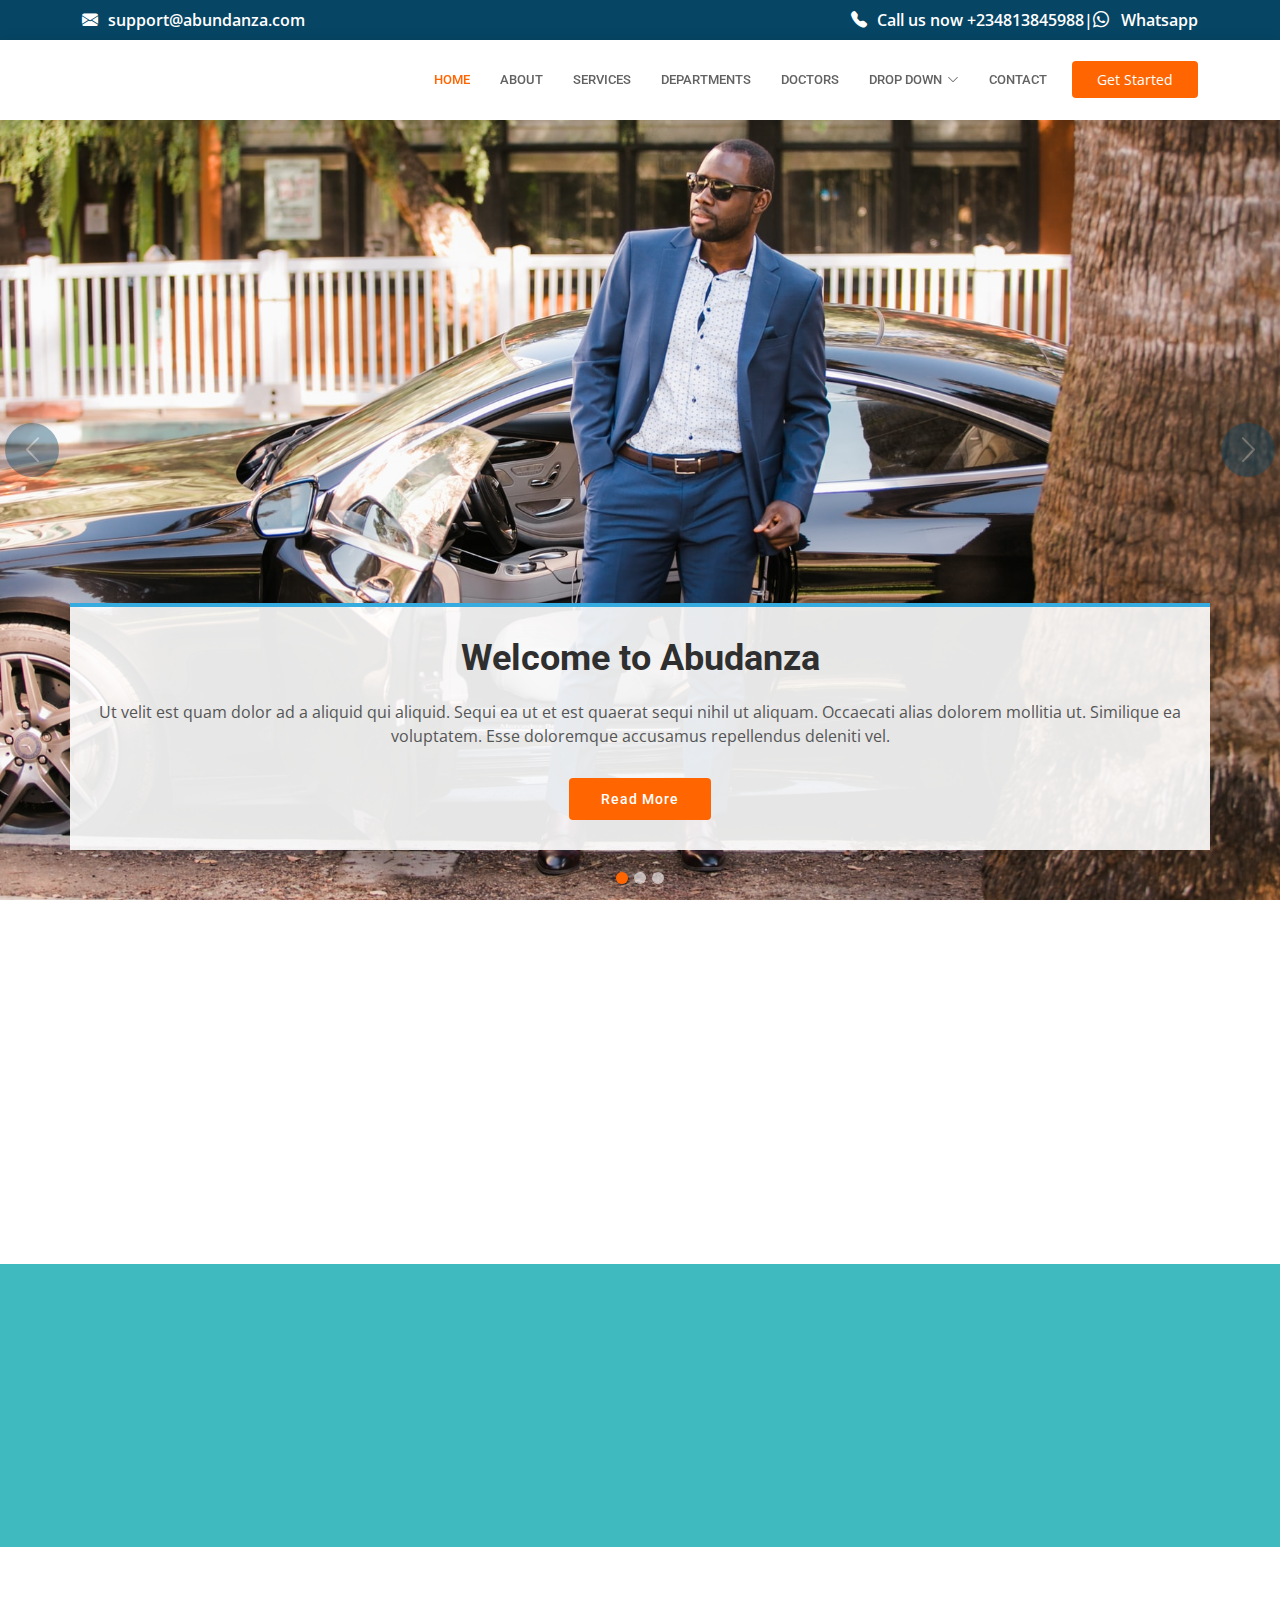
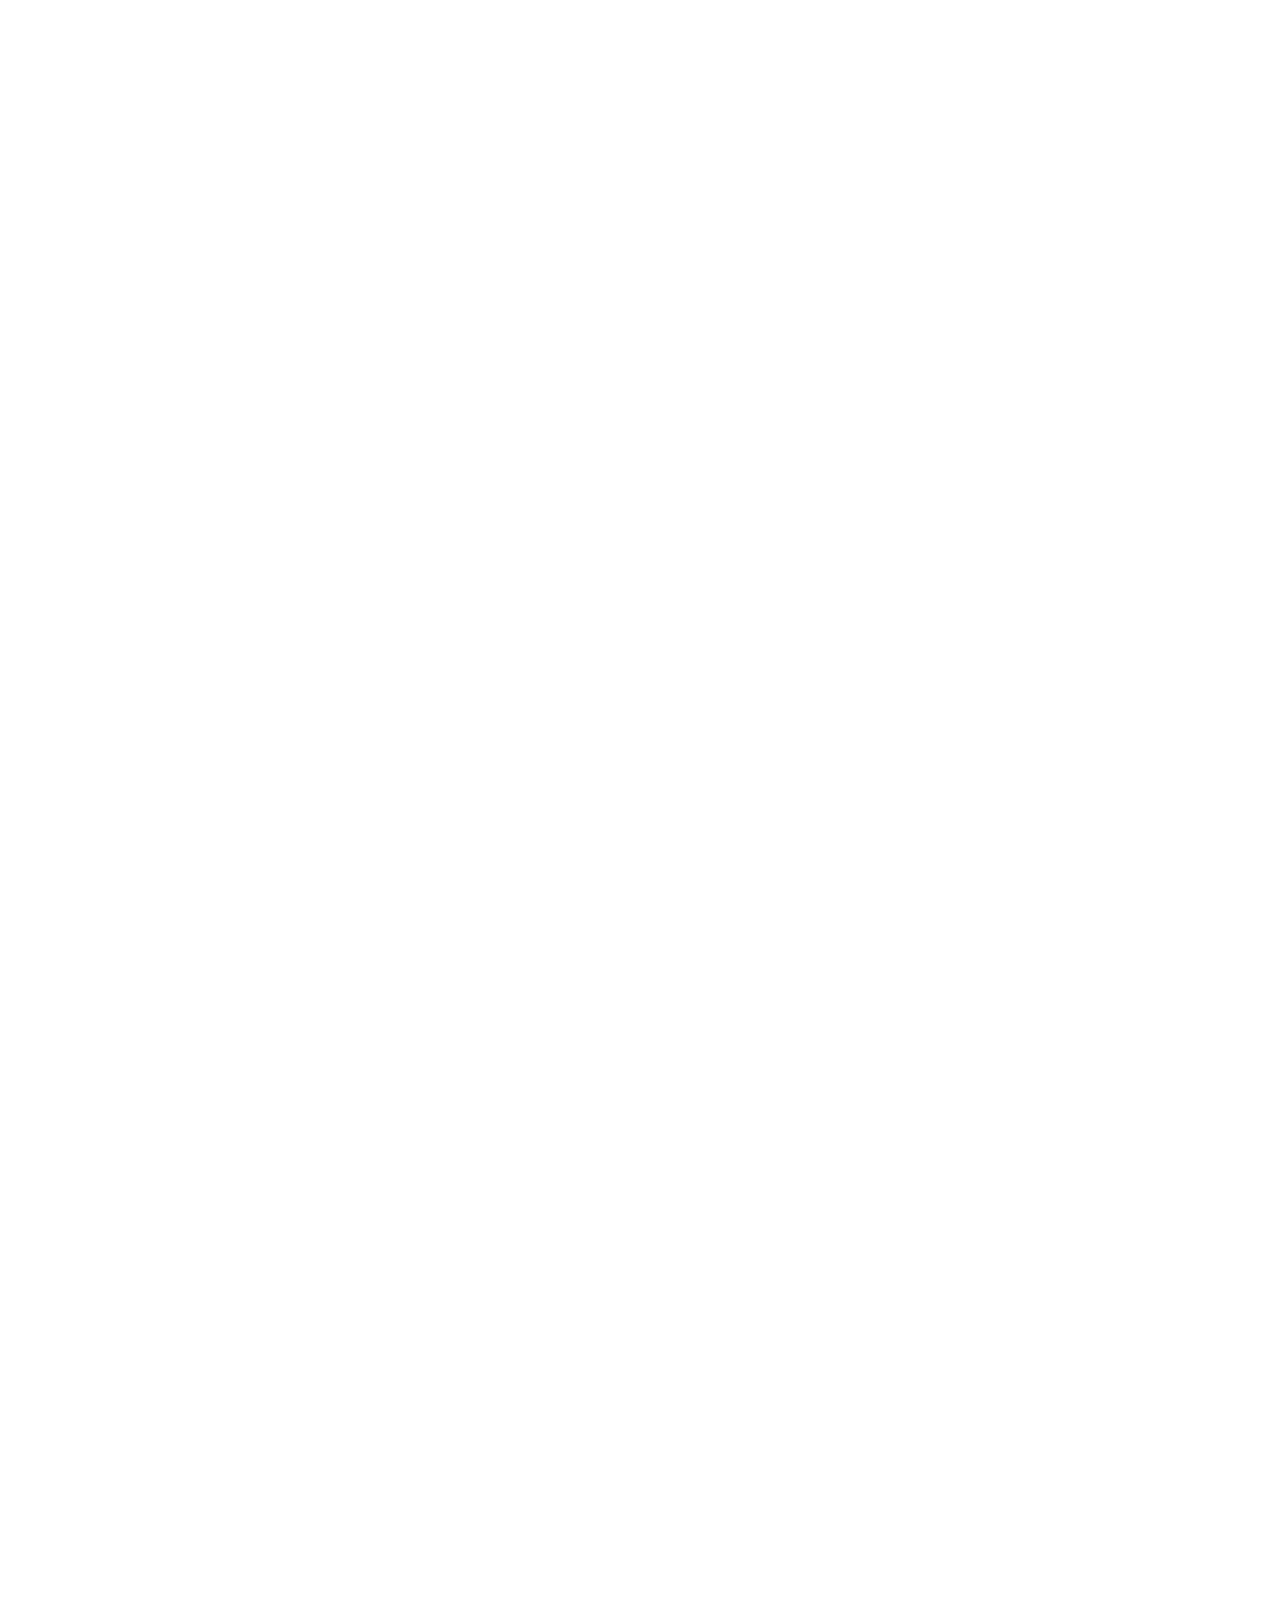
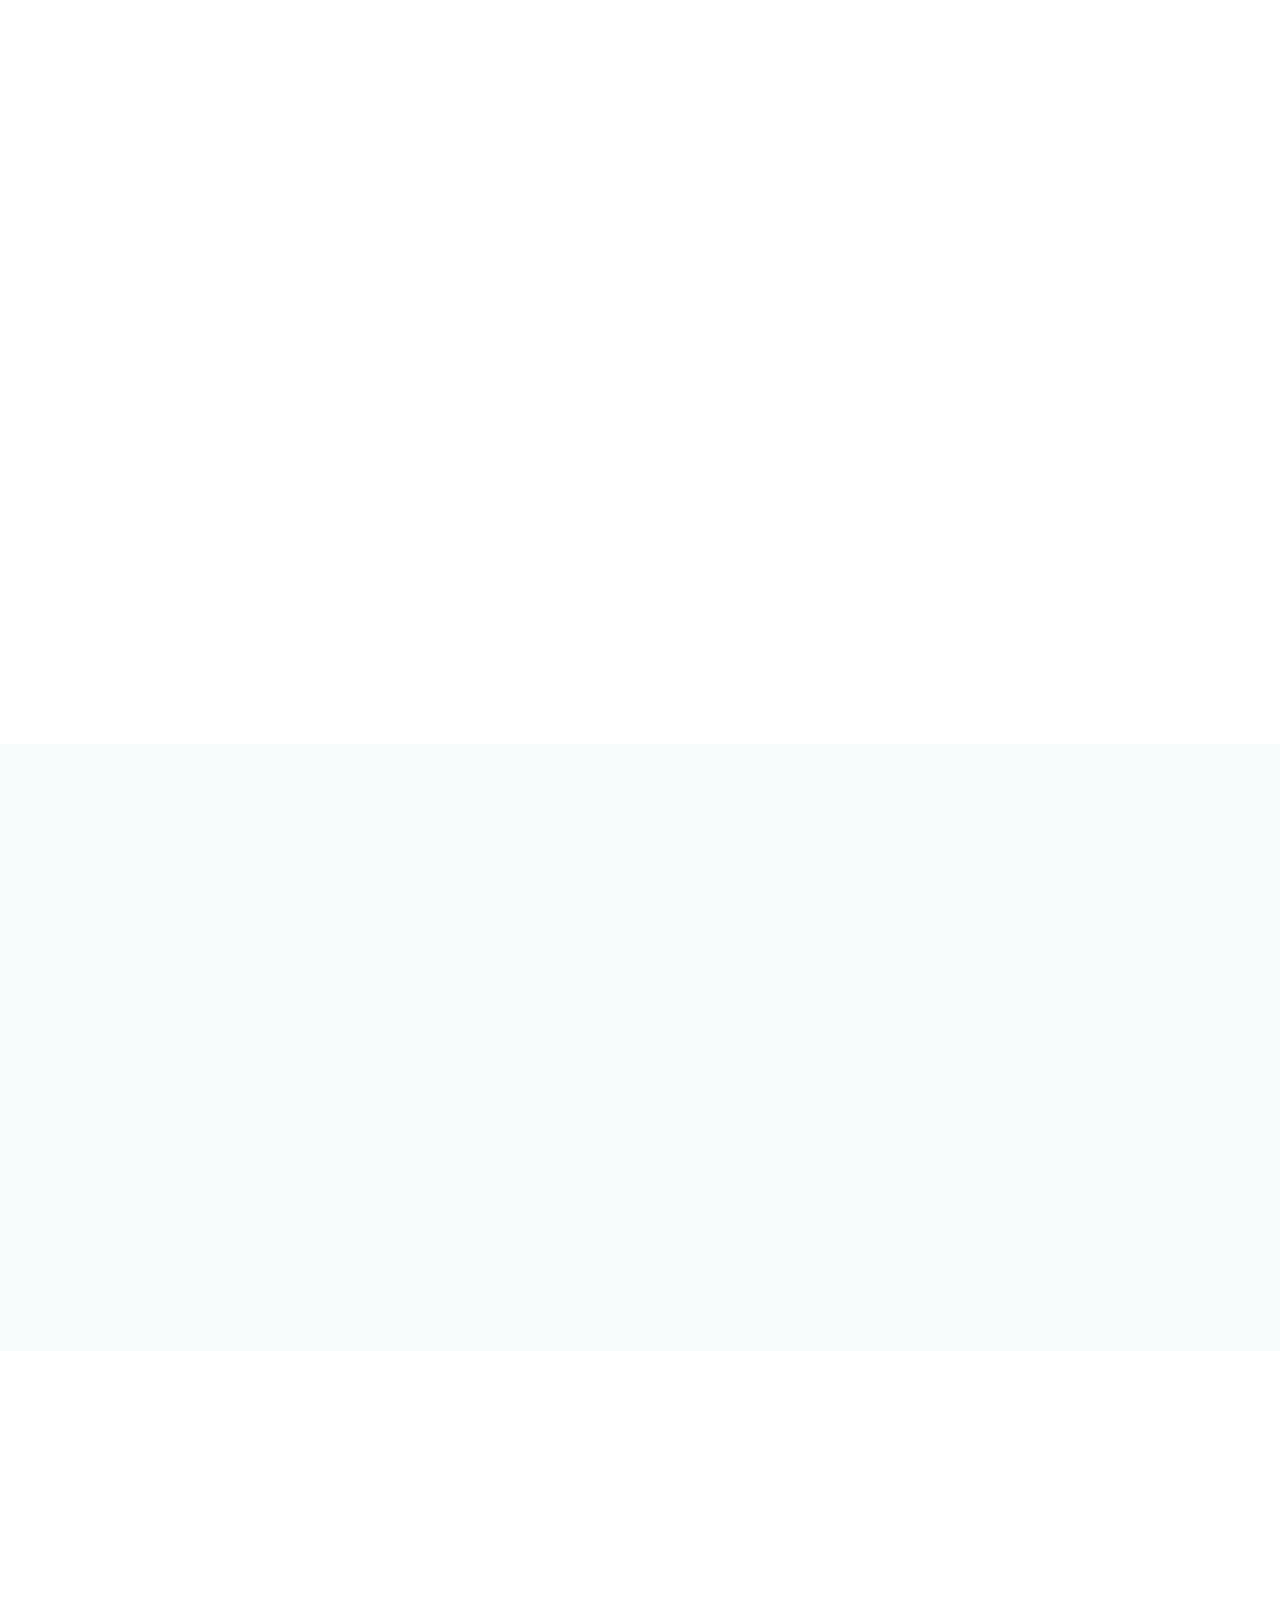
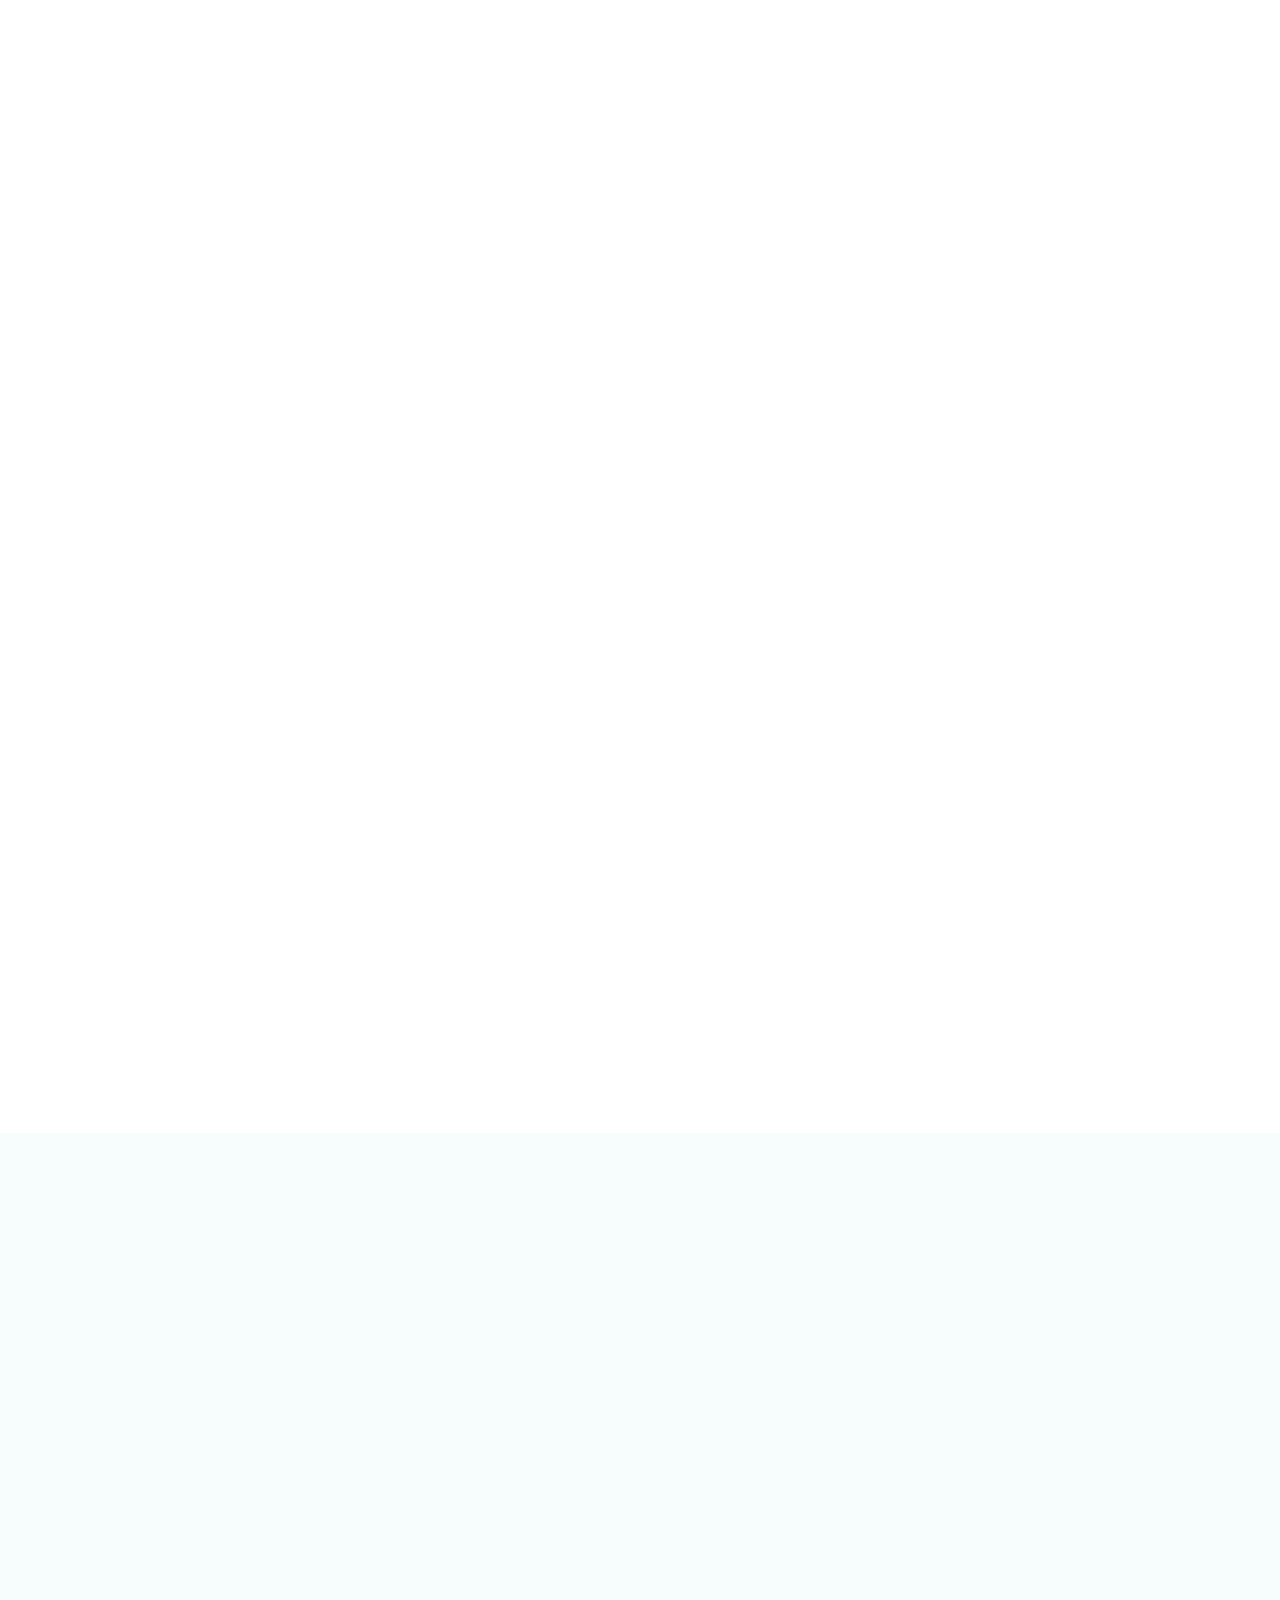
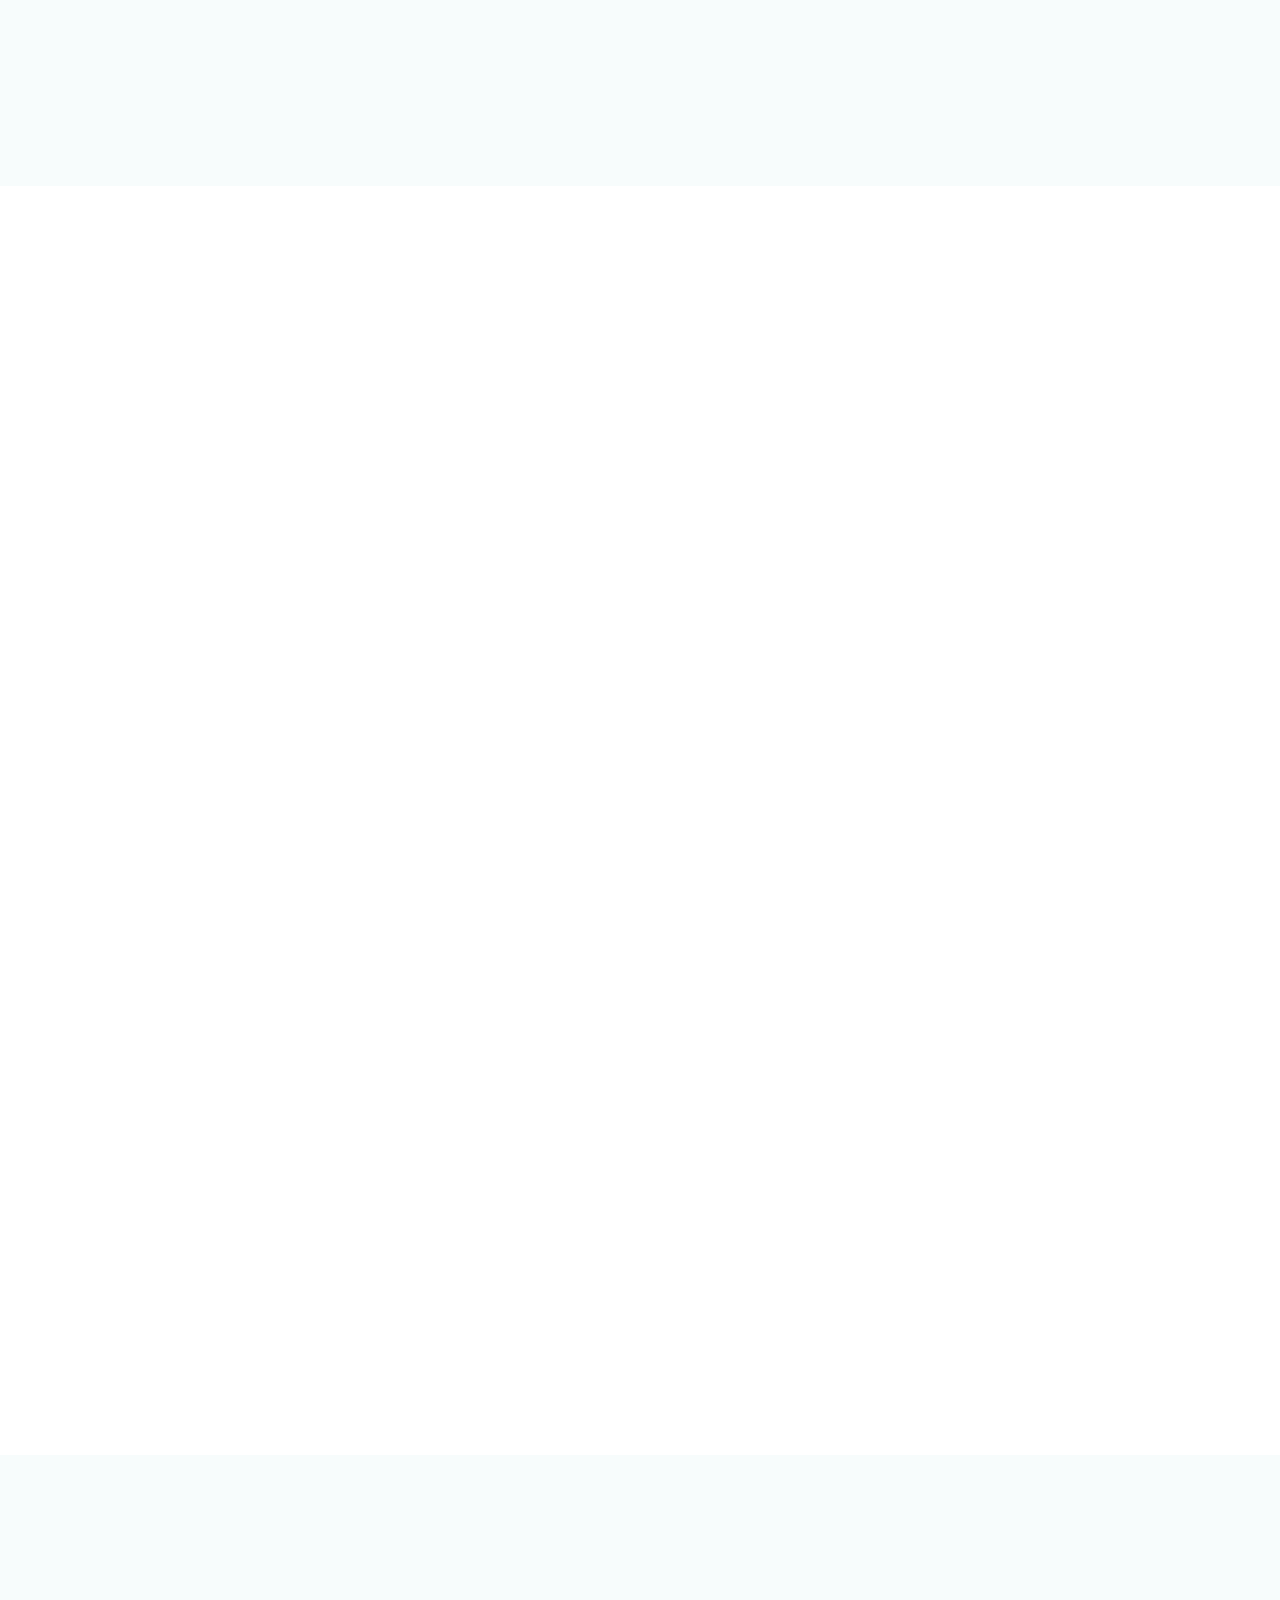
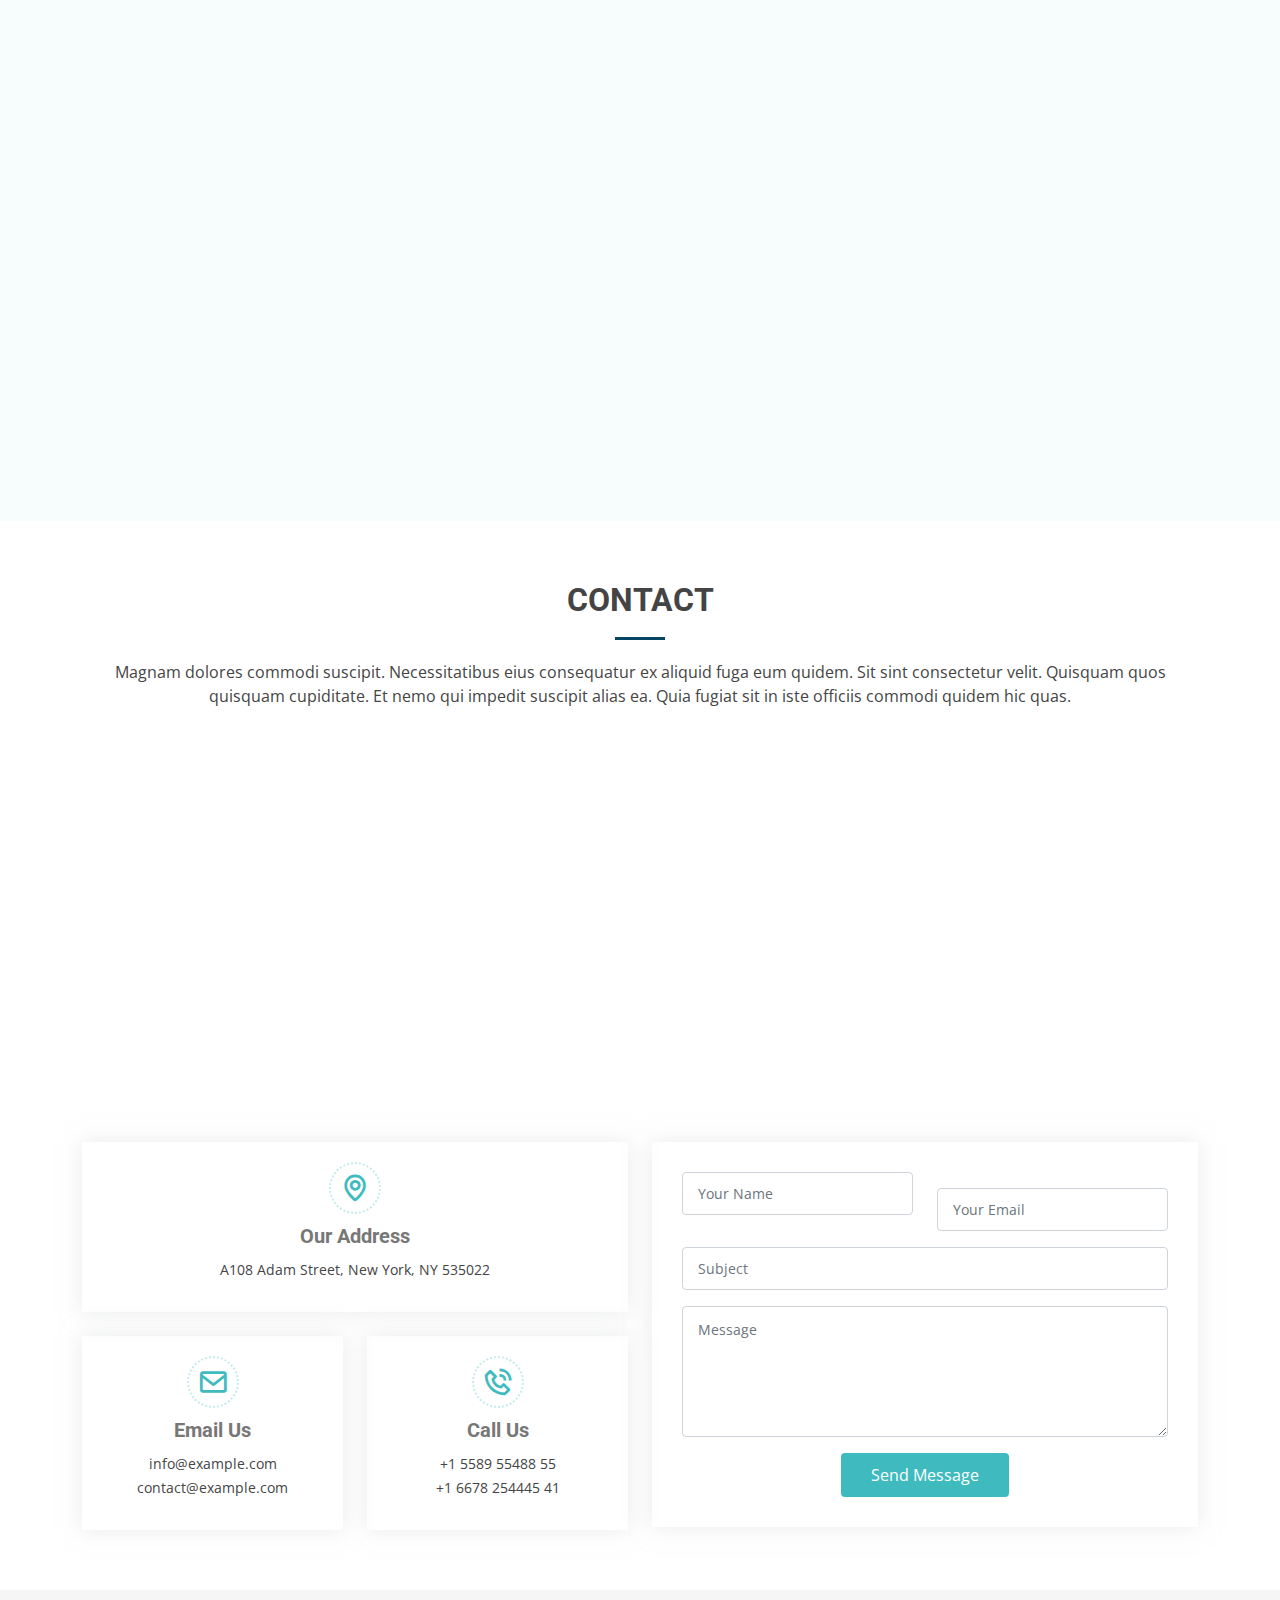
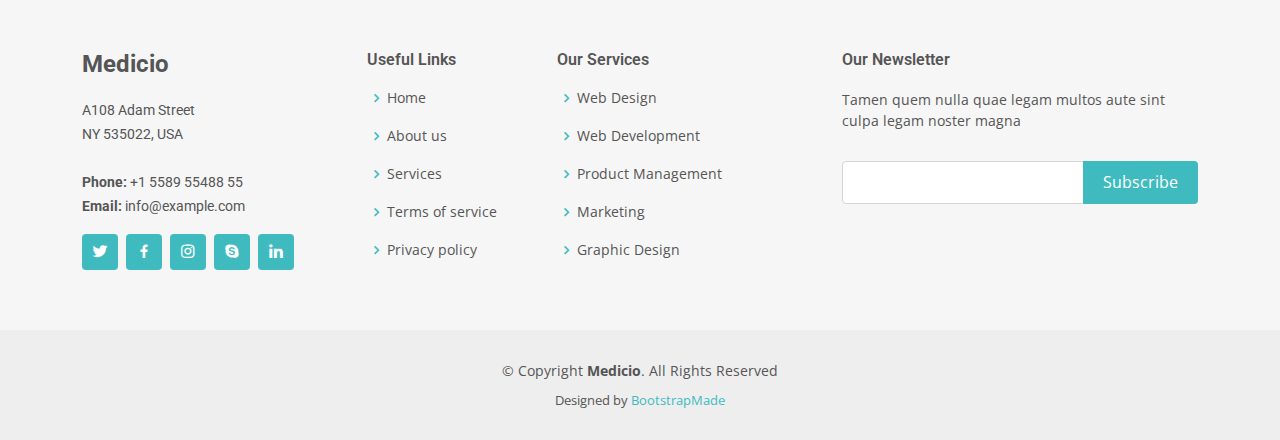
==== commit b783584c: "added featured services" ====
--- a/index.html
+++ b/index.html
@@ -144,32 +144,32 @@
         <div class="row">
           <div class="col-md-6 col-lg-3 d-flex align-items-stretch mb-5 mb-lg-0">
             <div class="icon-box" data-aos="fade-up" data-aos-delay="100">
-              <div class="icon"><i class="fas fa-heartbeat"></i></div>
-              <h4 class="title"><a href="">Lorem Ipsum</a></h4>
+              <div class="icon"><i class="bi bi-cash-stack"></i></i></div>
+              <h4 class="title"><a href="">Save On Purchase</a></h4>
               <p class="description">Voluptatum deleniti atque corrupti quos dolores et quas molestias excepturi</p>
             </div>
           </div>
 
           <div class="col-md-6 col-lg-3 d-flex align-items-stretch mb-5 mb-lg-0">
             <div class="icon-box" data-aos="fade-up" data-aos-delay="200">
-              <div class="icon"><i class="fas fa-pills"></i></div>
-              <h4 class="title"><a href="">Sed ut perspiciatis</a></h4>
+              <div class="icon"><i class="bi bi-alarm-fill"></i></div>
+              <h4 class="title"><a href="">On Time Delivery</a></h4>
               <p class="description">Duis aute irure dolor in reprehenderit in voluptate velit esse cillum dolore</p>
             </div>
           </div>
 
           <div class="col-md-6 col-lg-3 d-flex align-items-stretch mb-5 mb-lg-0">
             <div class="icon-box" data-aos="fade-up" data-aos-delay="300">
-              <div class="icon"><i class="fas fa-thermometer"></i></div>
-              <h4 class="title"><a href="">Magni Dolores</a></h4>
+              <div class="icon"><i class="bi bi-briefcase-fill"></i></div>
+              <h4 class="title"><a href="">Professional Staff</a></h4>
               <p class="description">Excepteur sint occaecat cupidatat non proident, sunt in culpa qui officia</p>
             </div>
           </div>
 
           <div class="col-md-6 col-lg-3 d-flex align-items-stretch mb-5 mb-lg-0">
             <div class="icon-box" data-aos="fade-up" data-aos-delay="400">
-              <div class="icon"><i class="fas fa-dna"></i></div>
-              <h4 class="title"><a href="">Nemo Enim</a></h4>
+              <div class="icon"><i class="bi bi-bar-chart-line-fill"></i></div>
+              <h4 class="title"><a href="">Growth on Investment</a></h4>
               <p class="description">At vero eos et accusamus et iusto odio dignissimos ducimus qui blanditiis</p>
             </div>
           </div>
--- a/assets/css/style.css
+++ b/assets/css/style.css
@@ -615,7 +615,7 @@
   display: block;
   width: 50px;
   height: 3px;
-  background: #3fbbc0;
+  background: #064564;
   bottom: 0;
   left: calc(50% - 25px);
 }
@@ -711,7 +711,7 @@
 }
 
 .featured-services .icon-box:hover::before {
-  background: #3fbbc0;
+  background: #064564;
   top: 0;
   border-radius: 0px;
 }
@@ -723,7 +723,7 @@
 .featured-services .icon i {
   font-size: 48px;
   line-height: 1;
-  color: #3fbbc0;
+  color: #FF6501;
   transition: all 0.3s ease-in-out;
 }
 
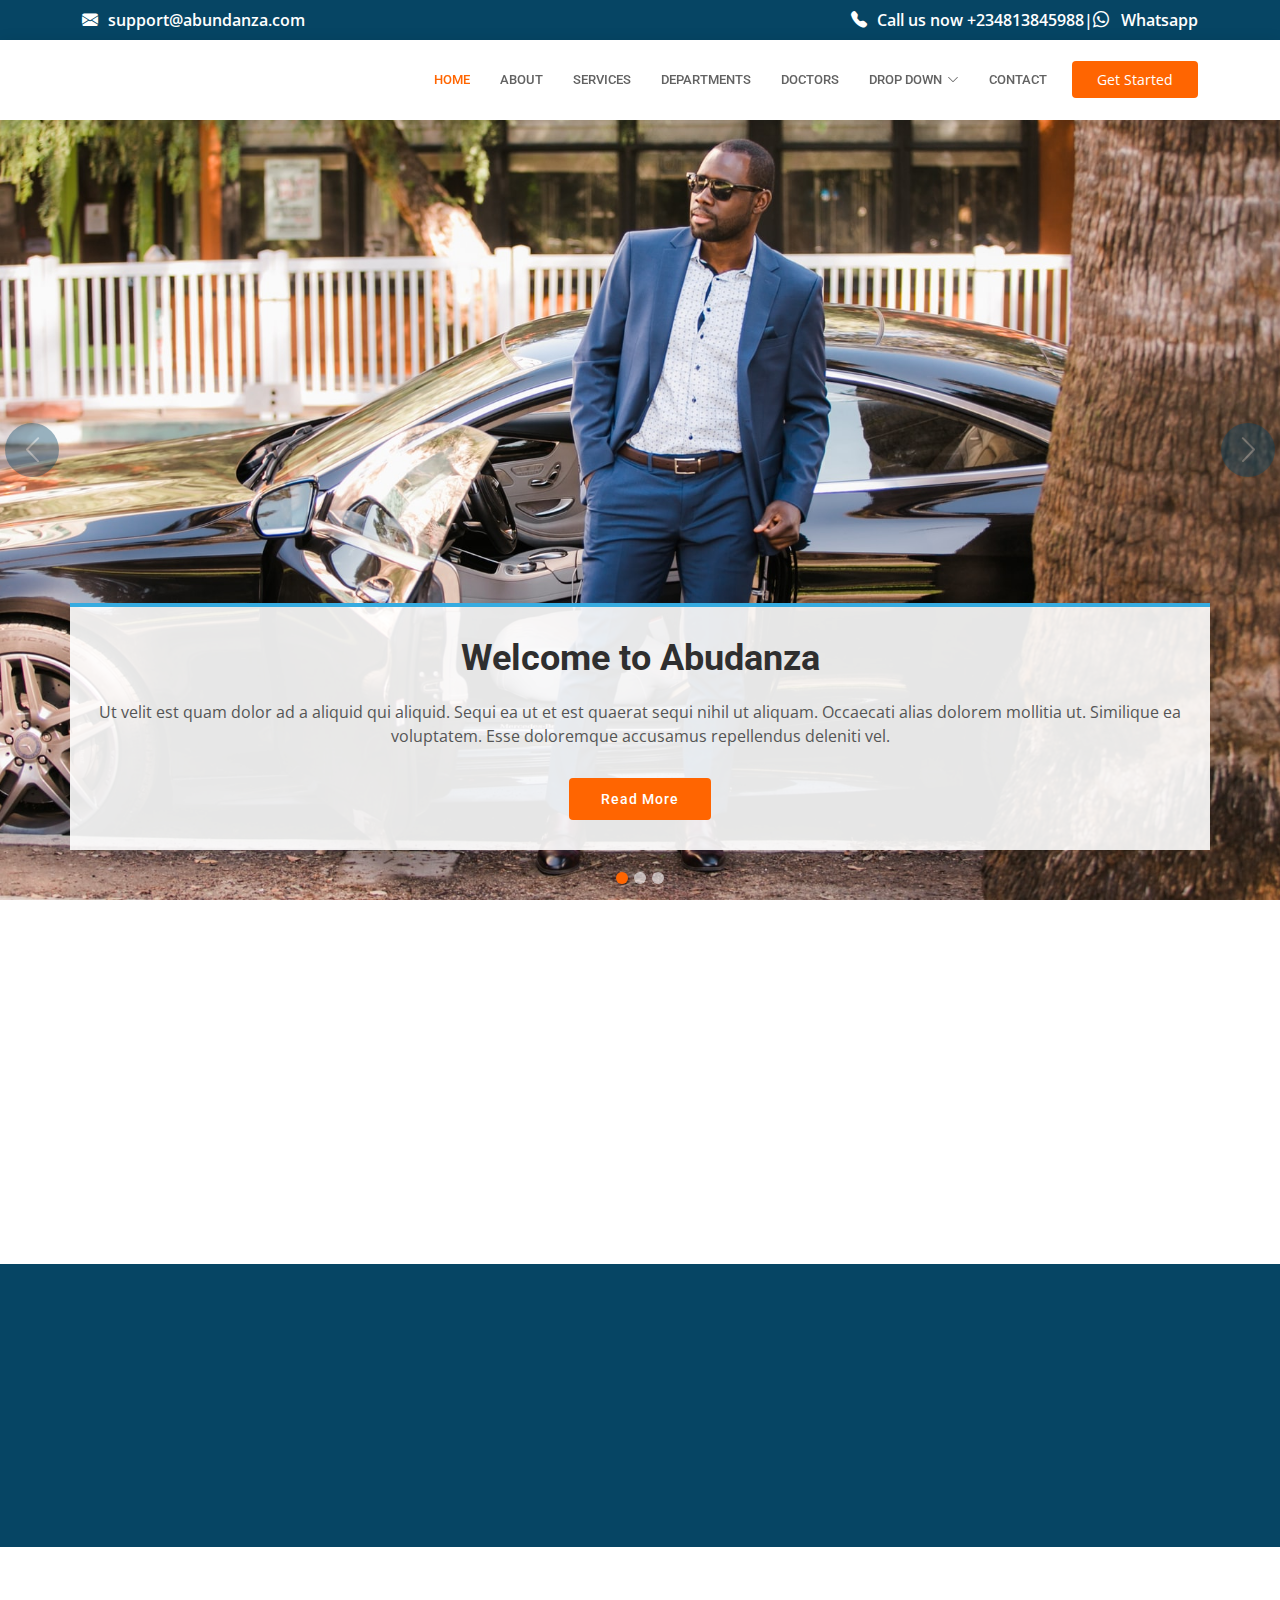
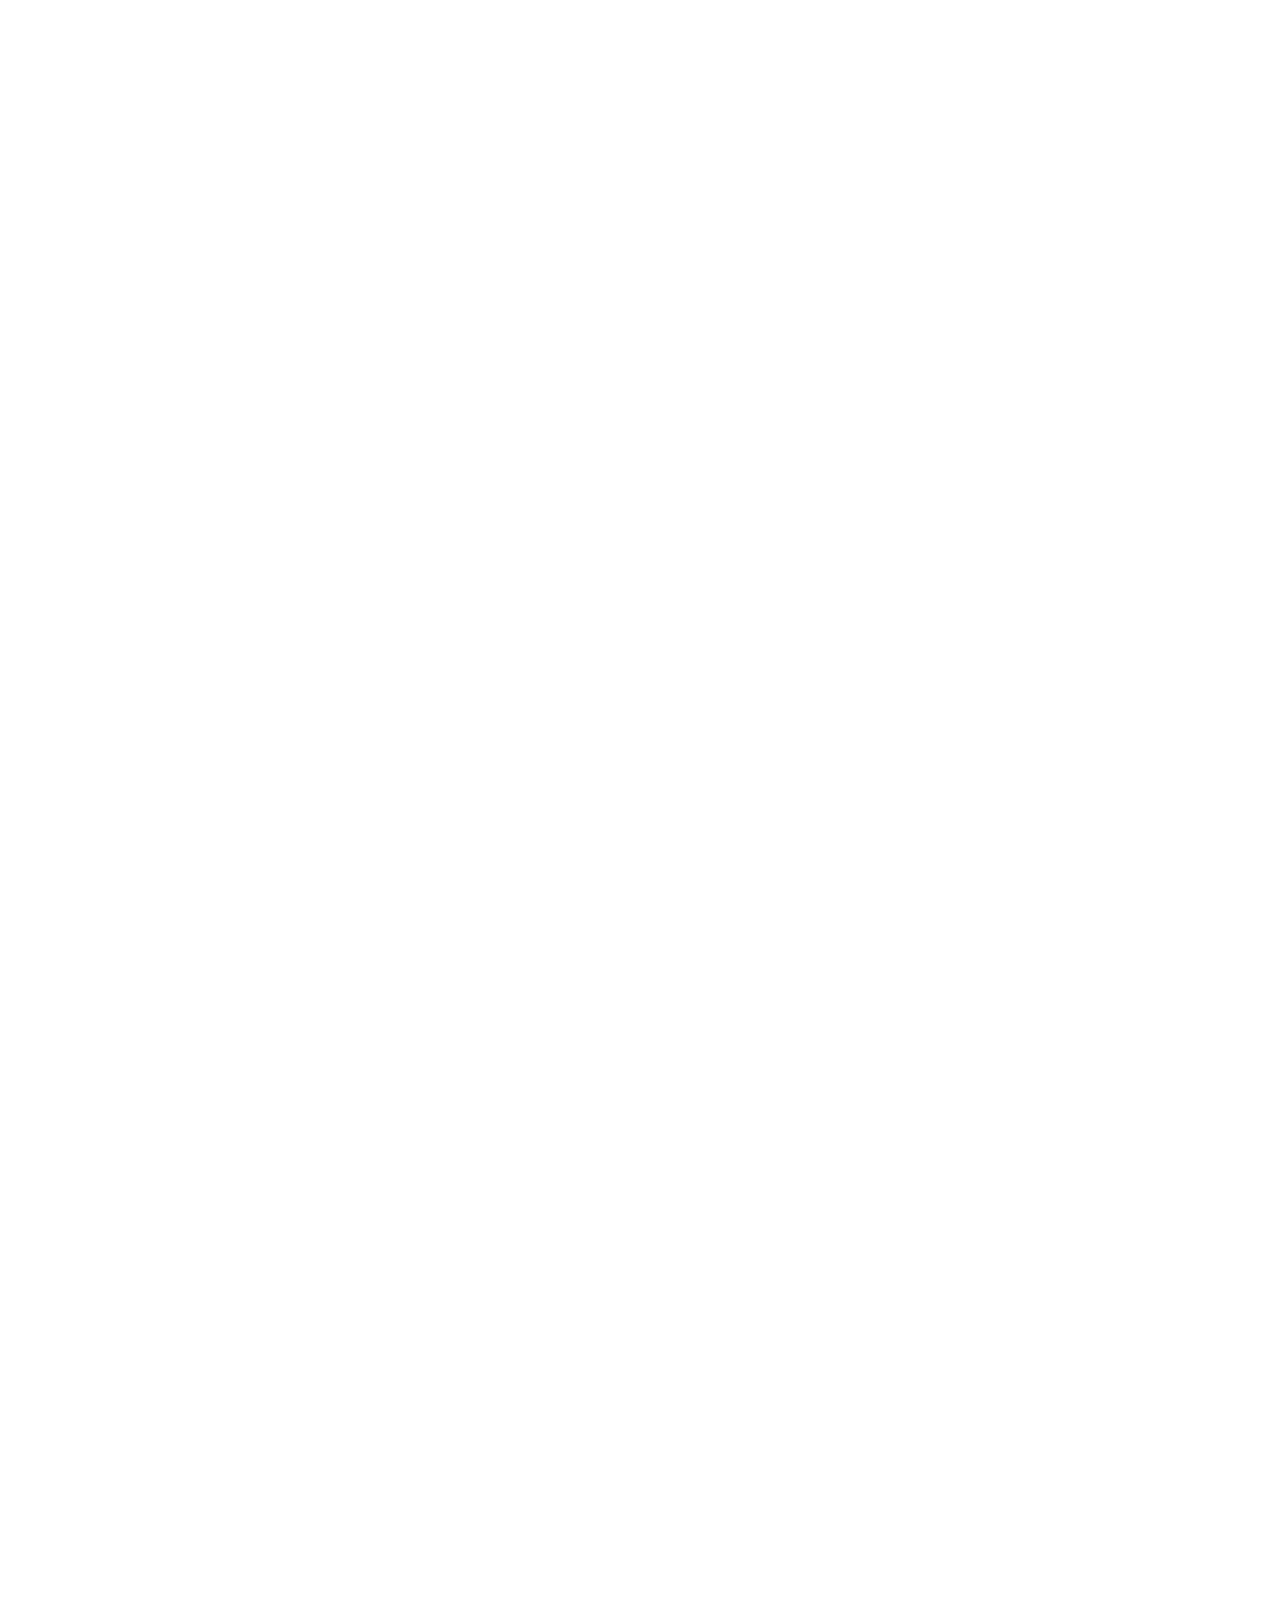
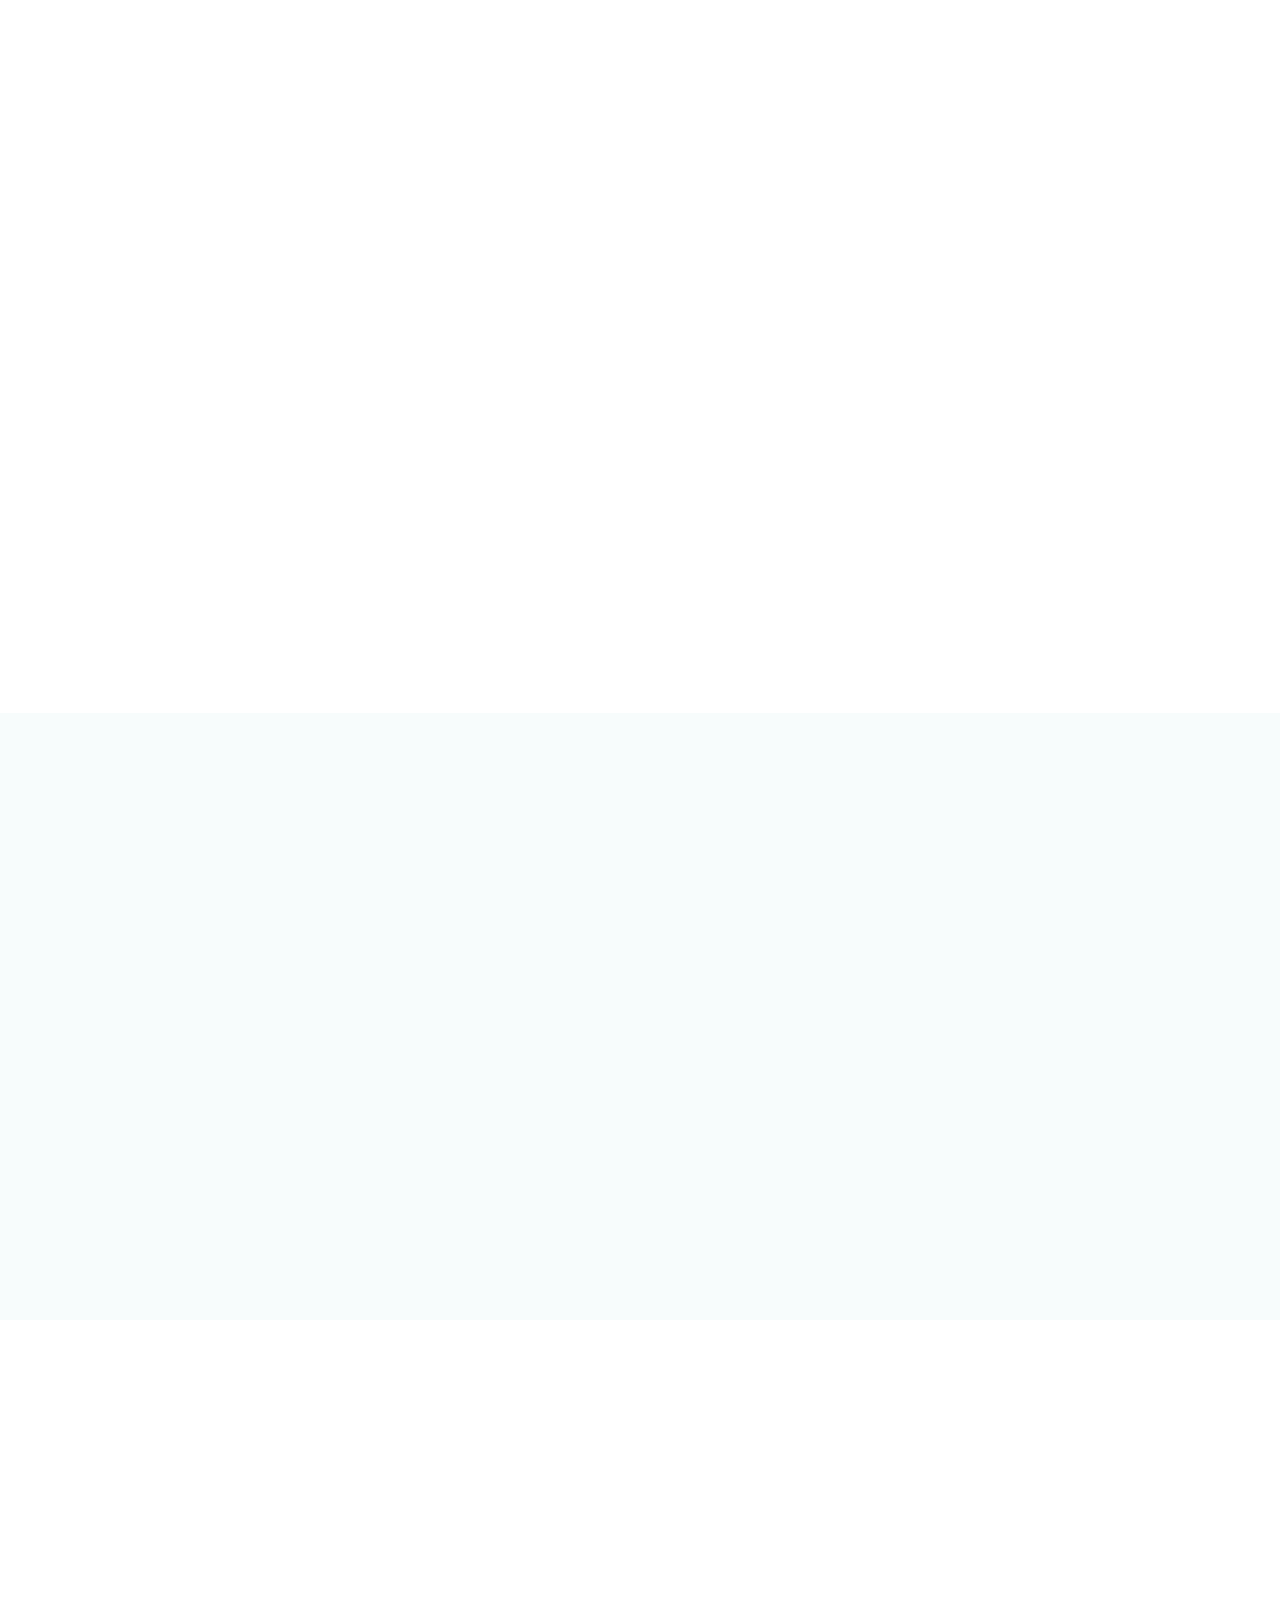
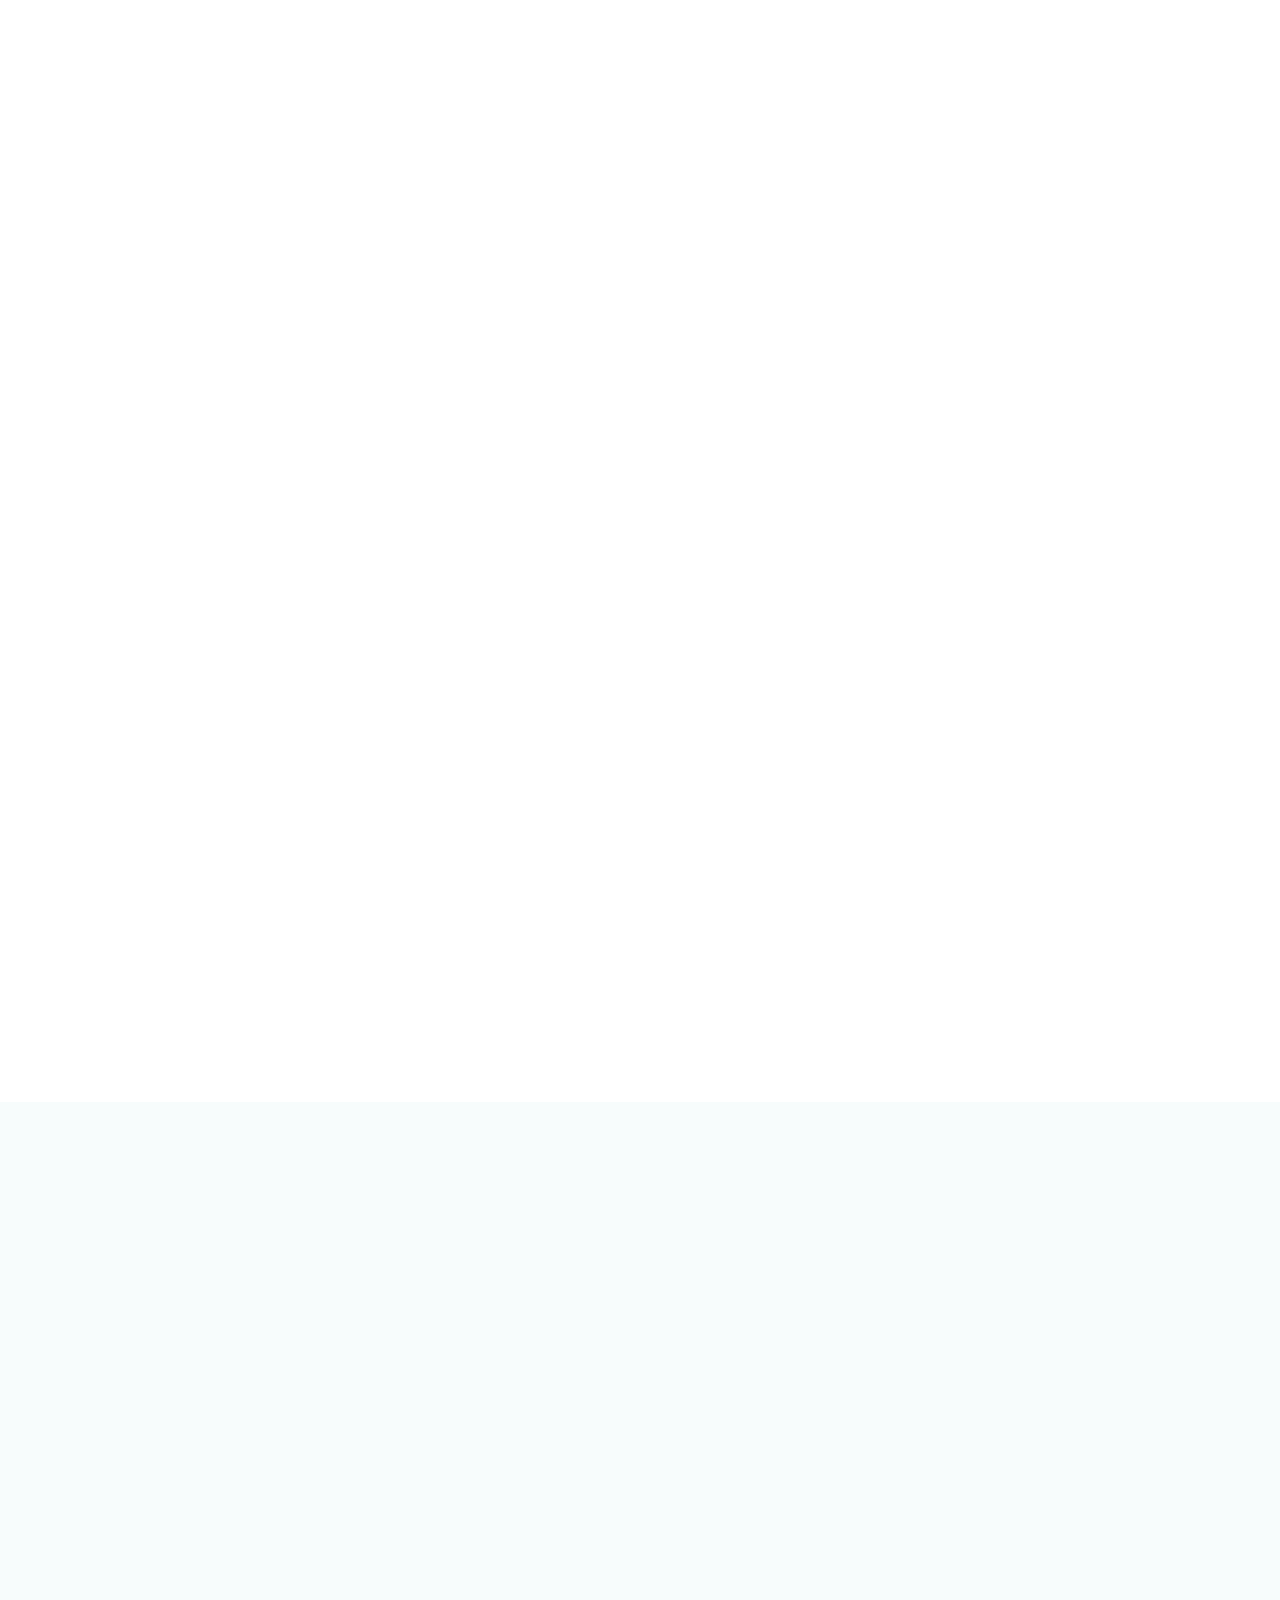
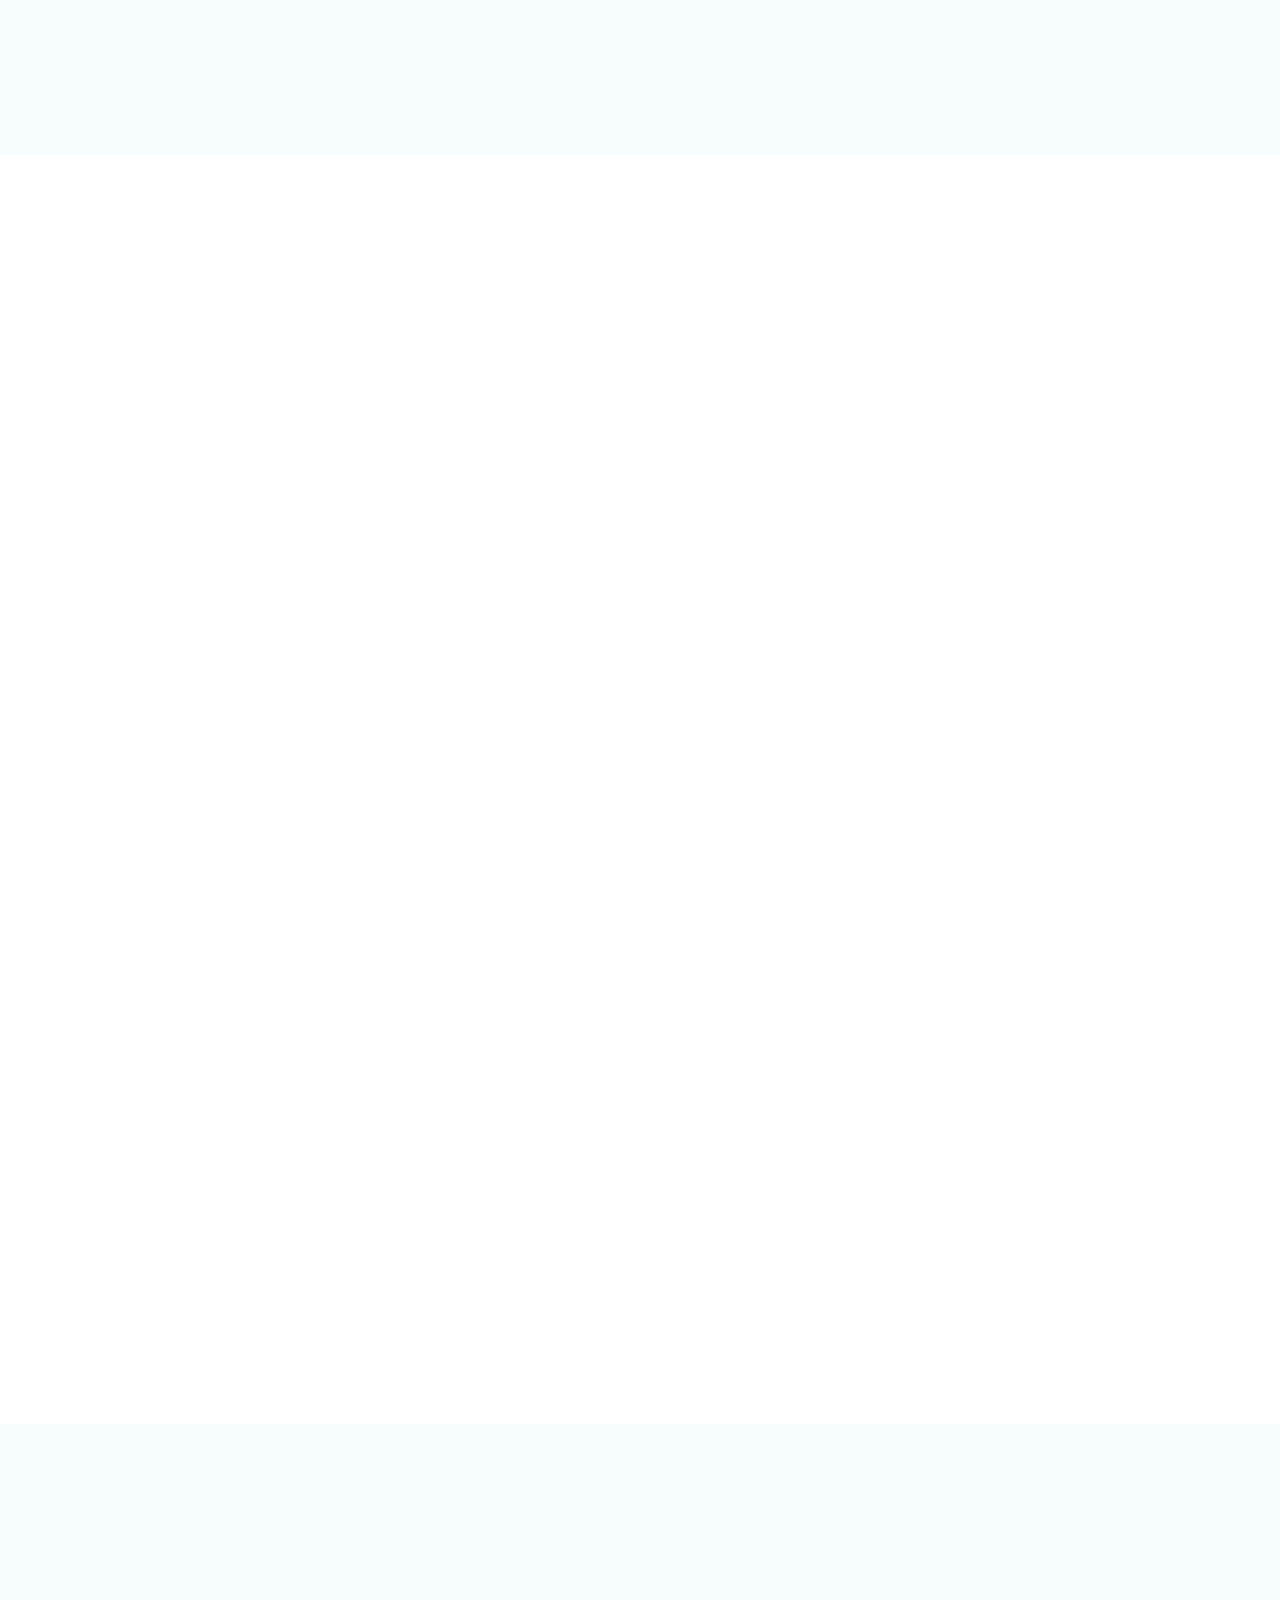
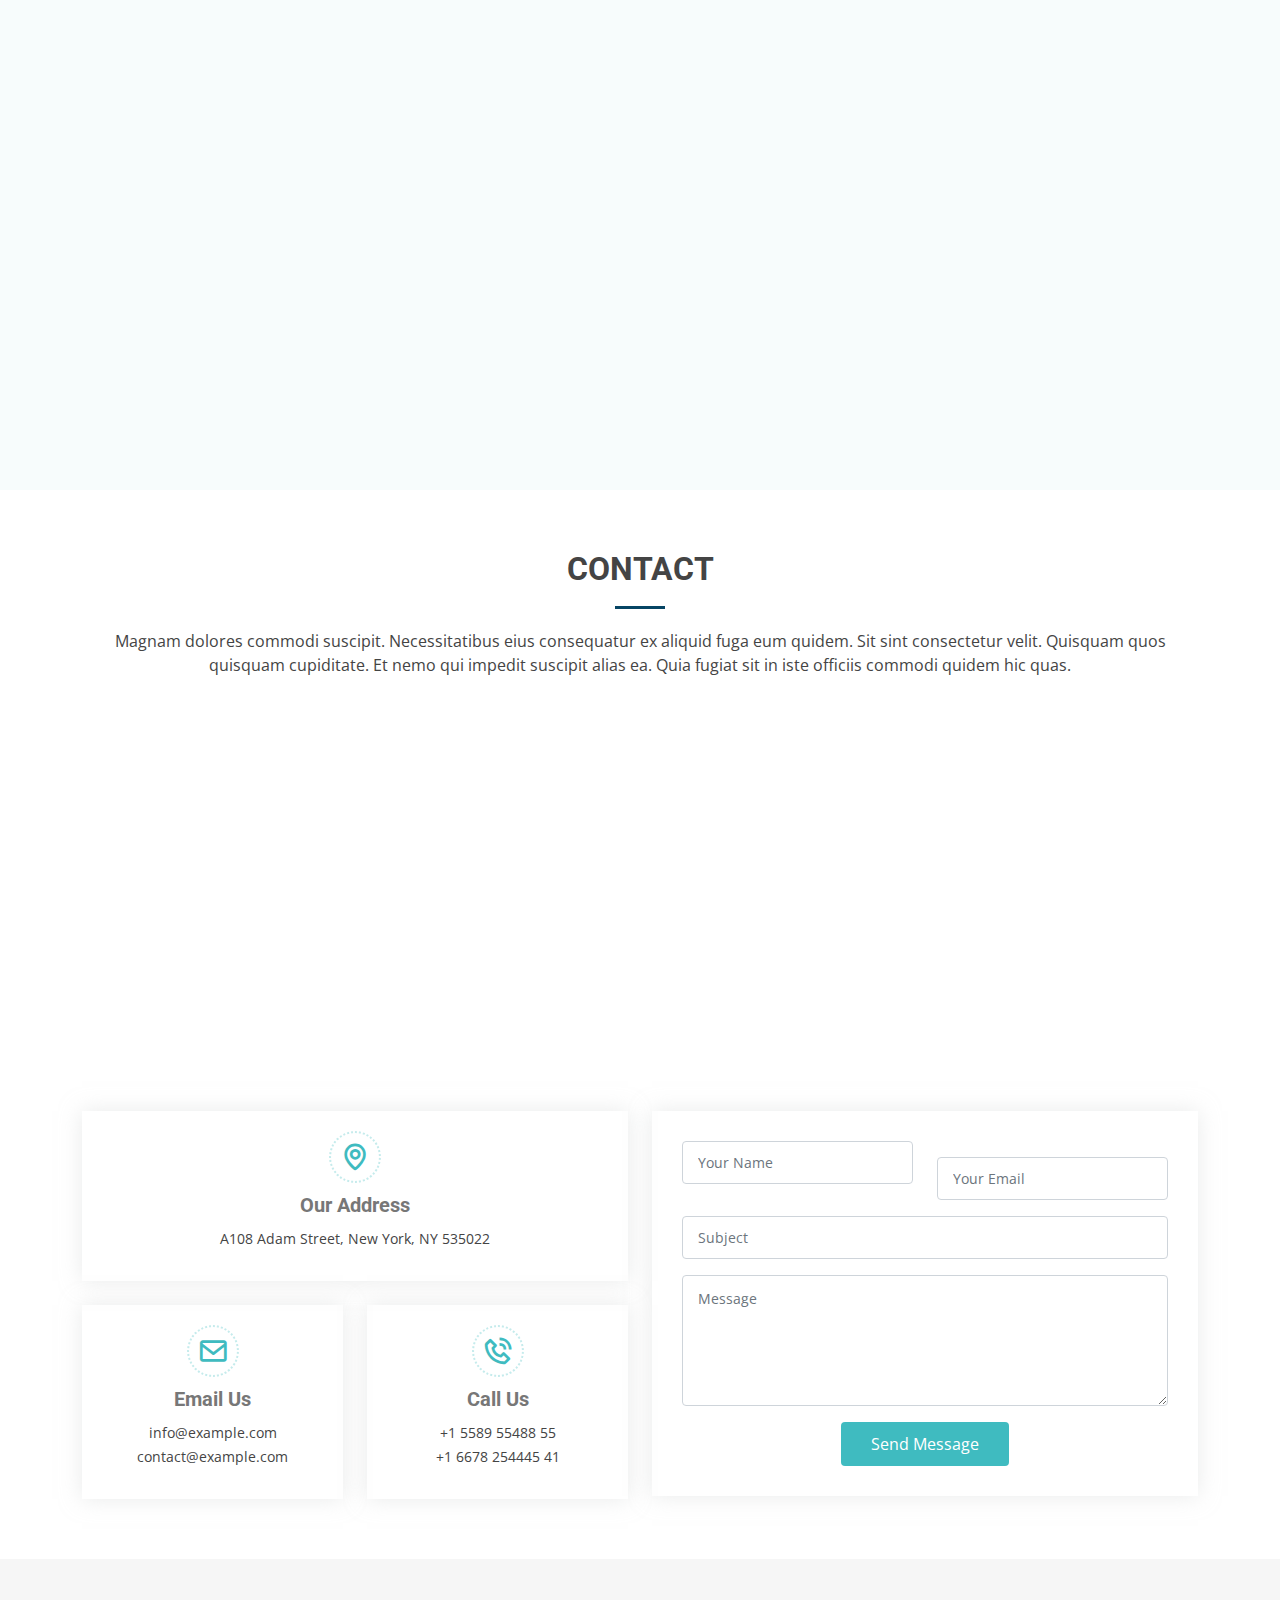
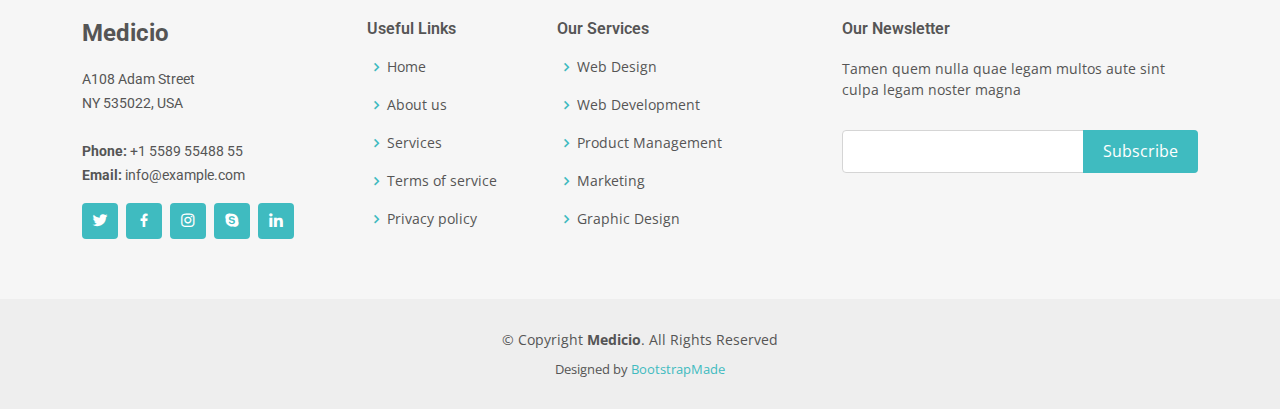
==== commit 91b55f95: "updated about section" ====
--- a/index.html
+++ b/index.html
@@ -184,9 +184,9 @@
       <div class="container" data-aos="zoom-in">
 
         <div class="text-center">
-          <h3>In an emergency? Need help now?</h3>
+          <h3>Ready to Invest?</h3>
           <p> Duis aute irure dolor in reprehenderit in voluptate velit esse cillum dolore eu fugiat nulla pariatur. Excepteur sint occaecat cupidatat non proident, sunt in culpa qui officia deserunt mollit anim id est laborum.</p>
-          <a class="cta-btn scrollto" href="#appointment">Get Started</a>
+          <a class="cta-btn scrollto" href="https://relaxed-leavitt-5cdb9f.netlify.app/register">Get Started</a>
         </div>
 
       </div>
@@ -206,7 +206,7 @@
             <img src="assets/img/about.jpg" class="img-fluid" alt="">
           </div>
           <div class="col-lg-6 pt-4 pt-lg-0 content" data-aos="fade-left">
-            <h3>Voluptatem dignissimos provident quasi corporis voluptates sit assumenda.</h3>
+            <h3>We Are Not Just Another Investment Company</h3>
             <p class="fst-italic">
               Lorem ipsum dolor sit amet, consectetur adipiscing elit, sed do eiusmod tempor incididunt ut labore et dolore
               magna aliqua.
--- a/assets/css/style.css
+++ b/assets/css/style.css
@@ -755,7 +755,7 @@
 # Cta
 --------------------------------------------------------------*/
 .cta {
-  background: #3fbbc0;
+  background: #064564;
   color: #fff;
   background-size: cover;
   padding: 60px 0;
@@ -782,12 +782,16 @@
 
 .cta .cta-btn:hover {
   background: #fff;
-  color: #3fbbc0;
+  color: #FF6501;
 }
 
 /*--------------------------------------------------------------
 # About Us
 --------------------------------------------------------------*/
+.about h2 {
+color: #064564;
+}
+
 .about .content h3 {
   font-weight: 600;
   font-size: 26px;
@@ -805,7 +809,7 @@
 .about .content ul i {
   font-size: 20px;
   padding-right: 4px;
-  color: #3fbbc0;
+  color: #FF6501;
 }
 
 .about .content p:last-child {
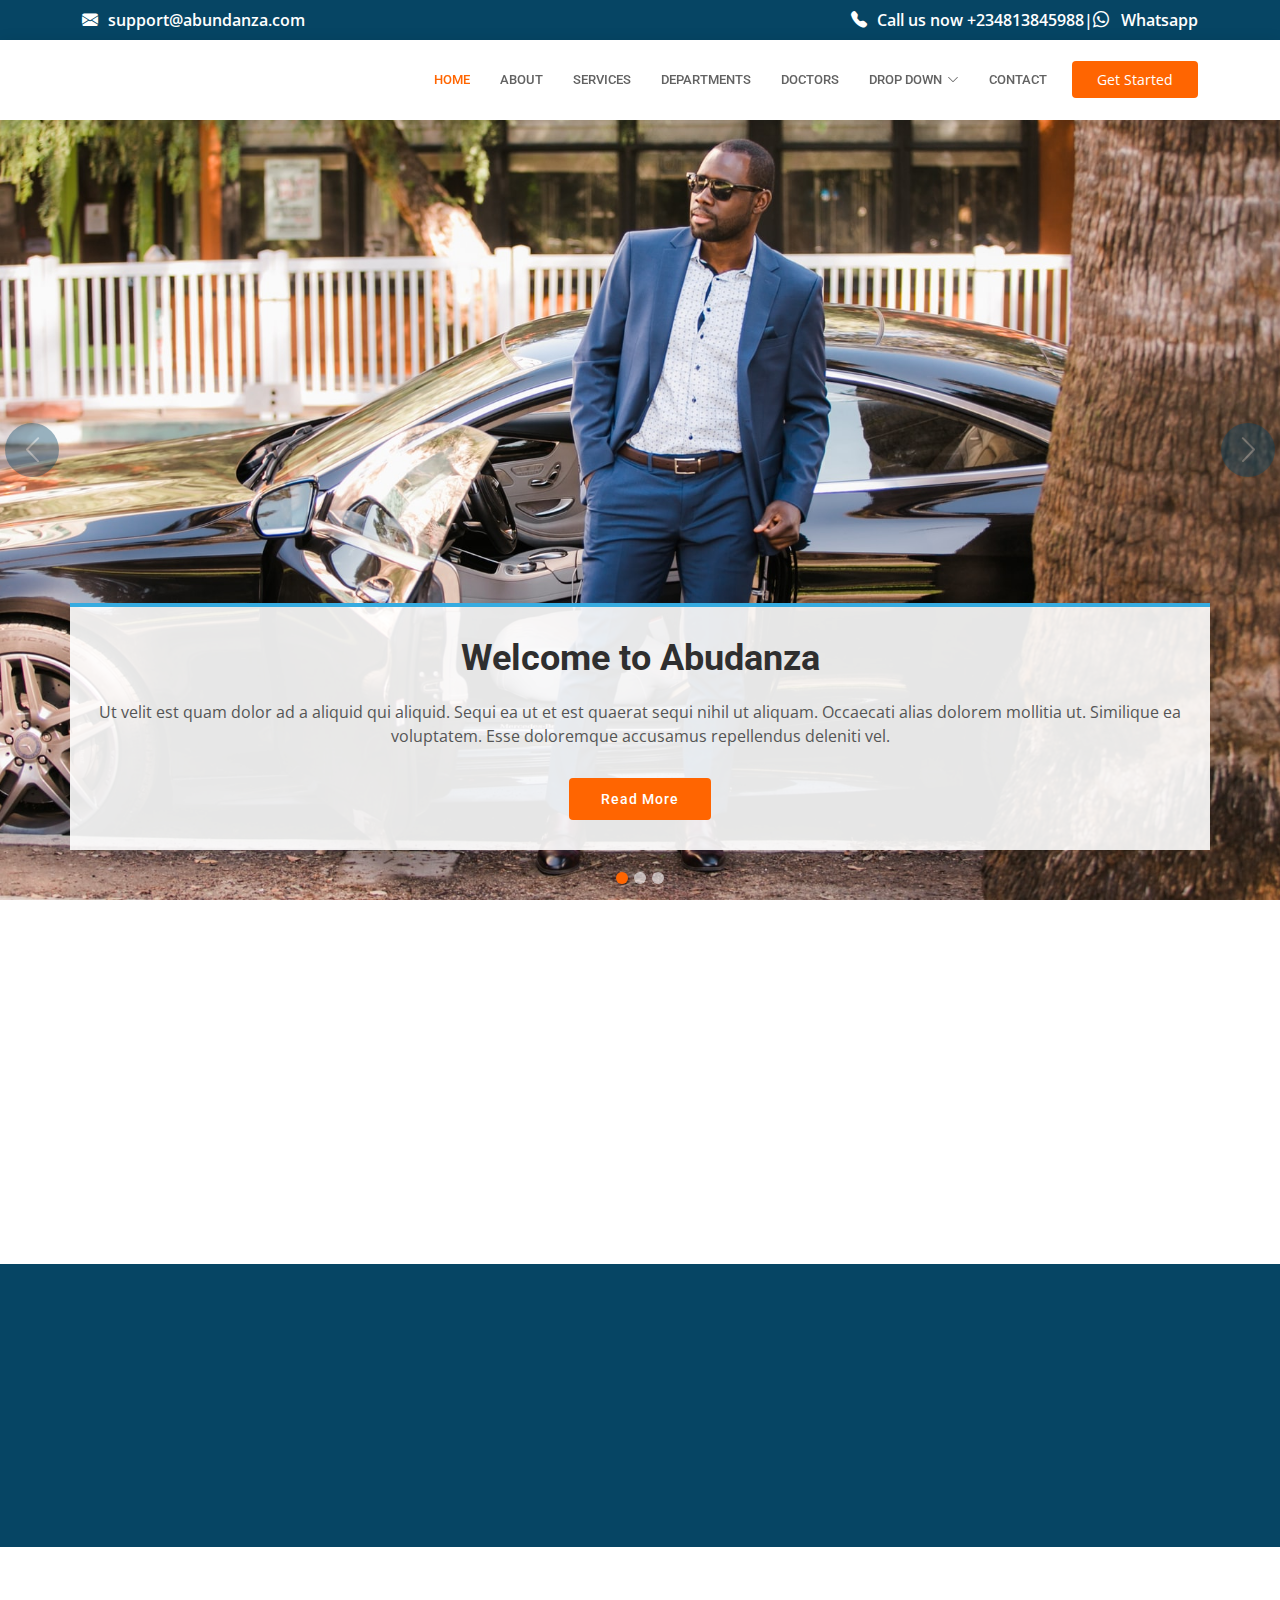
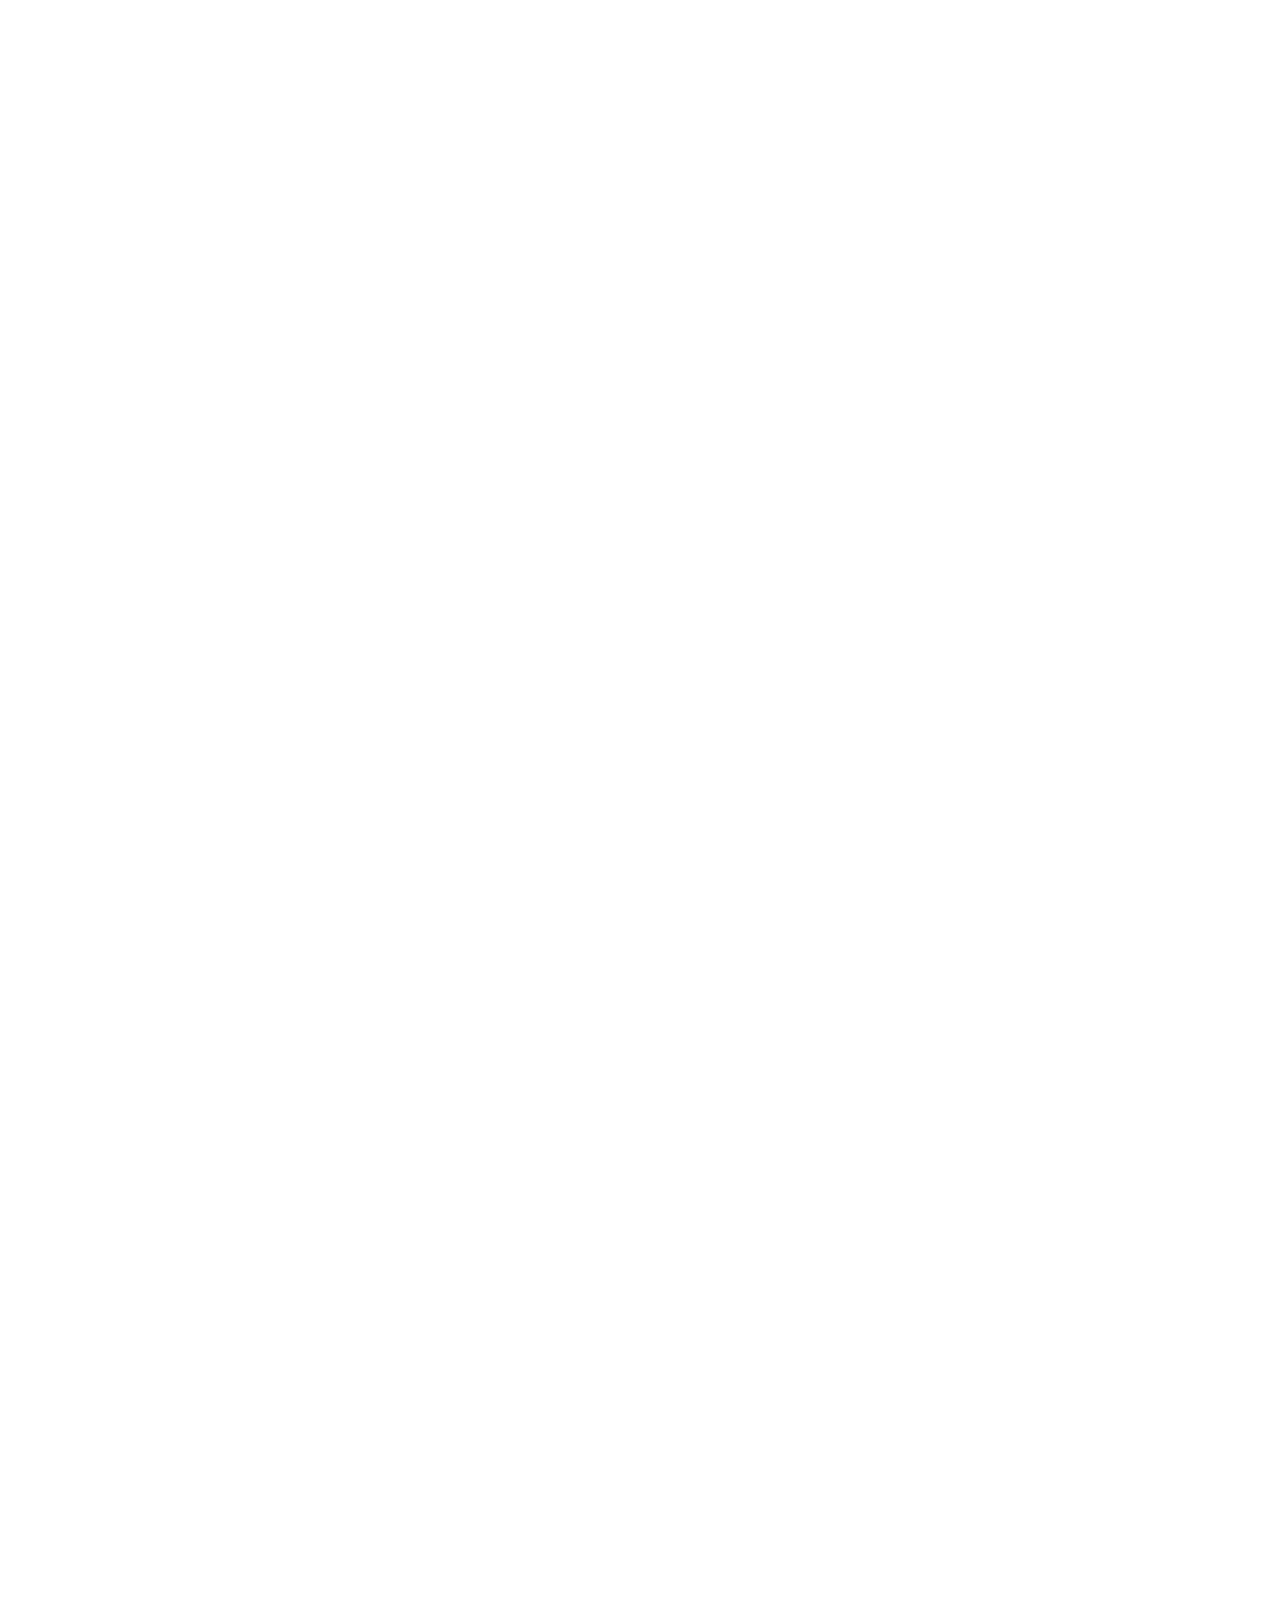
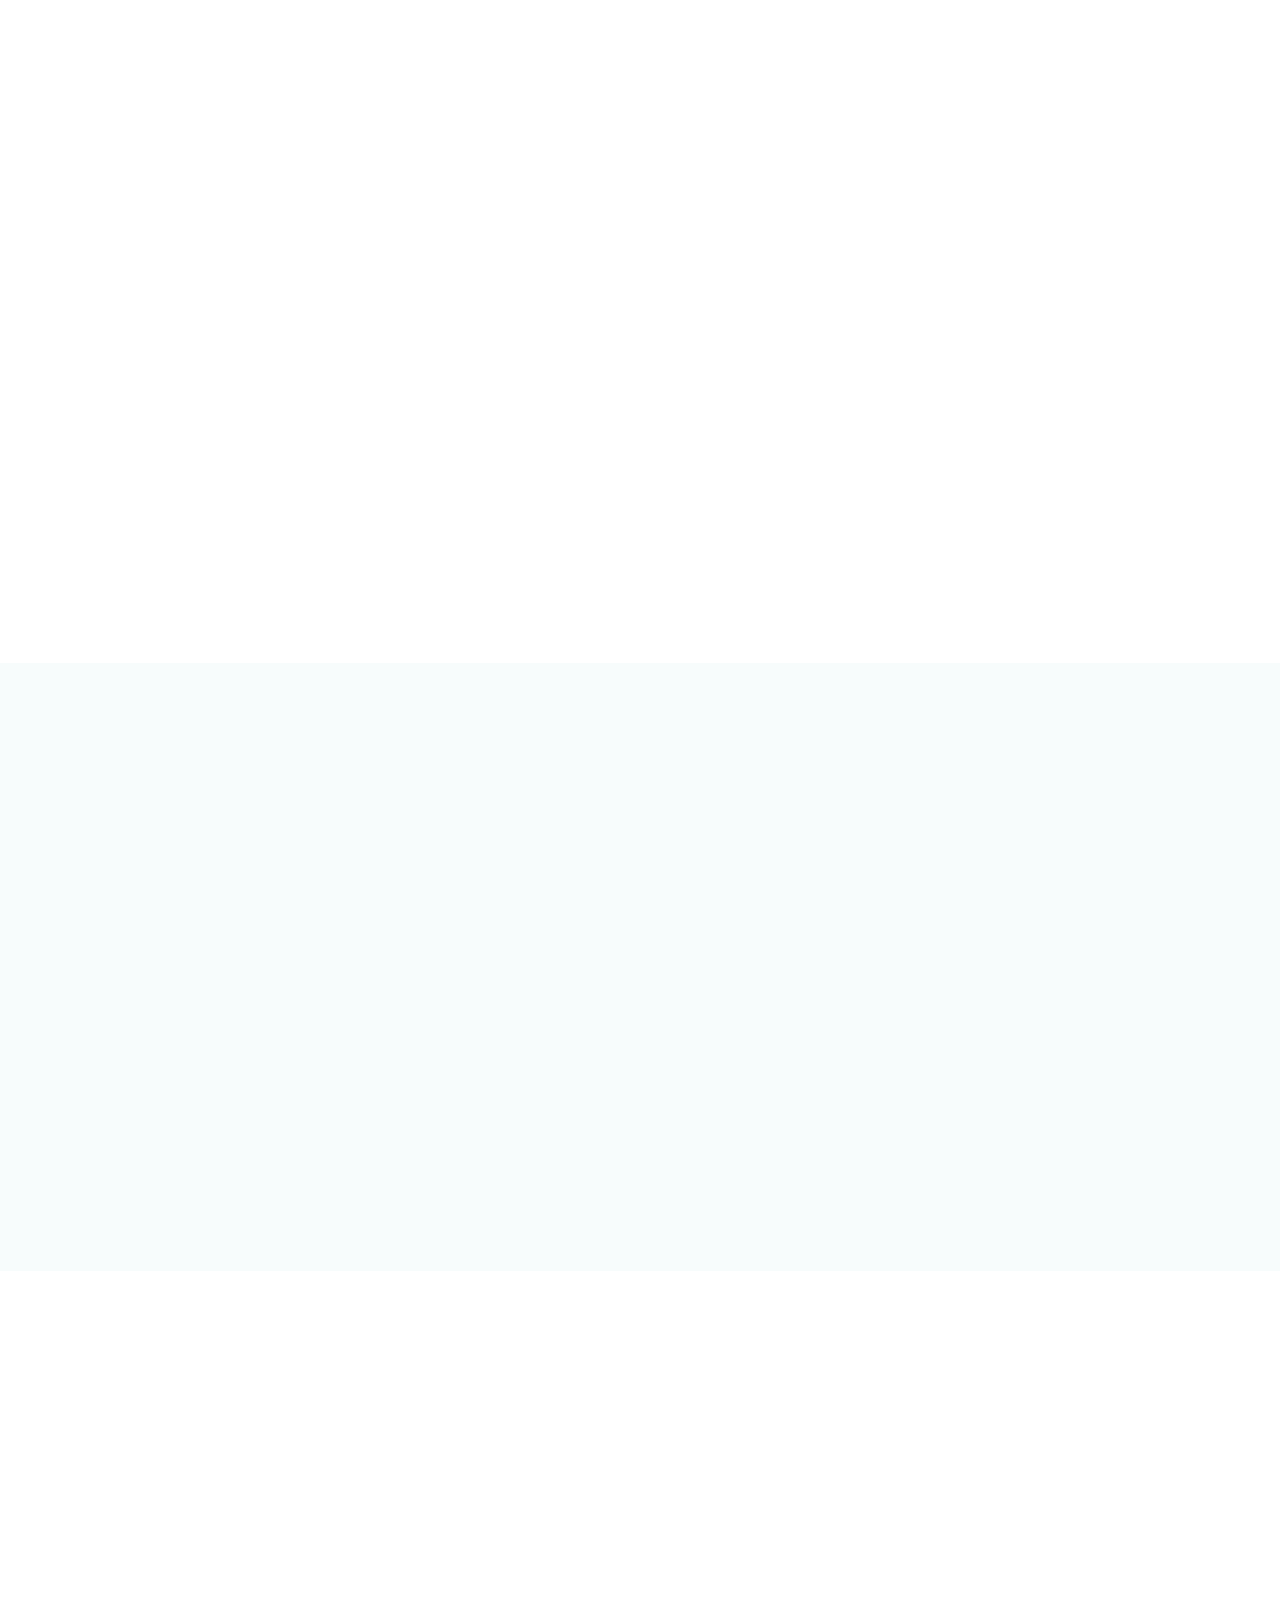
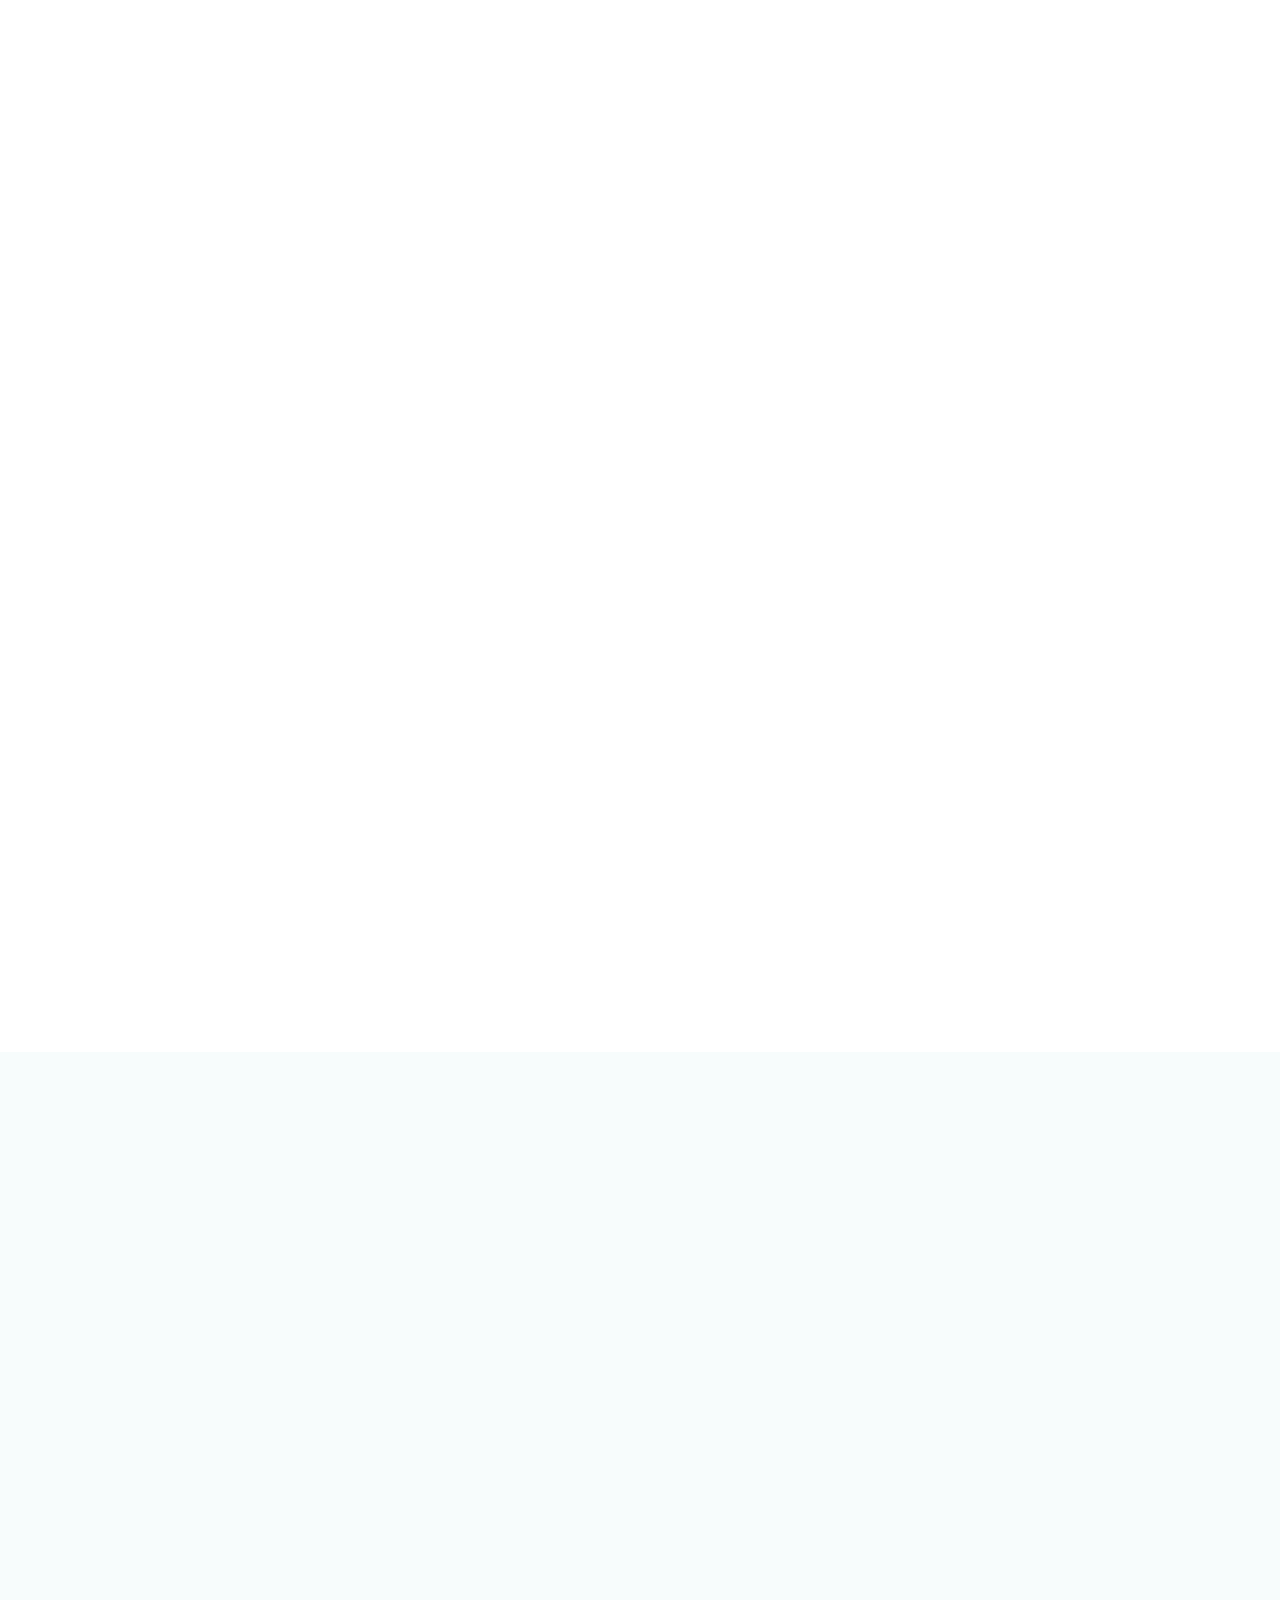
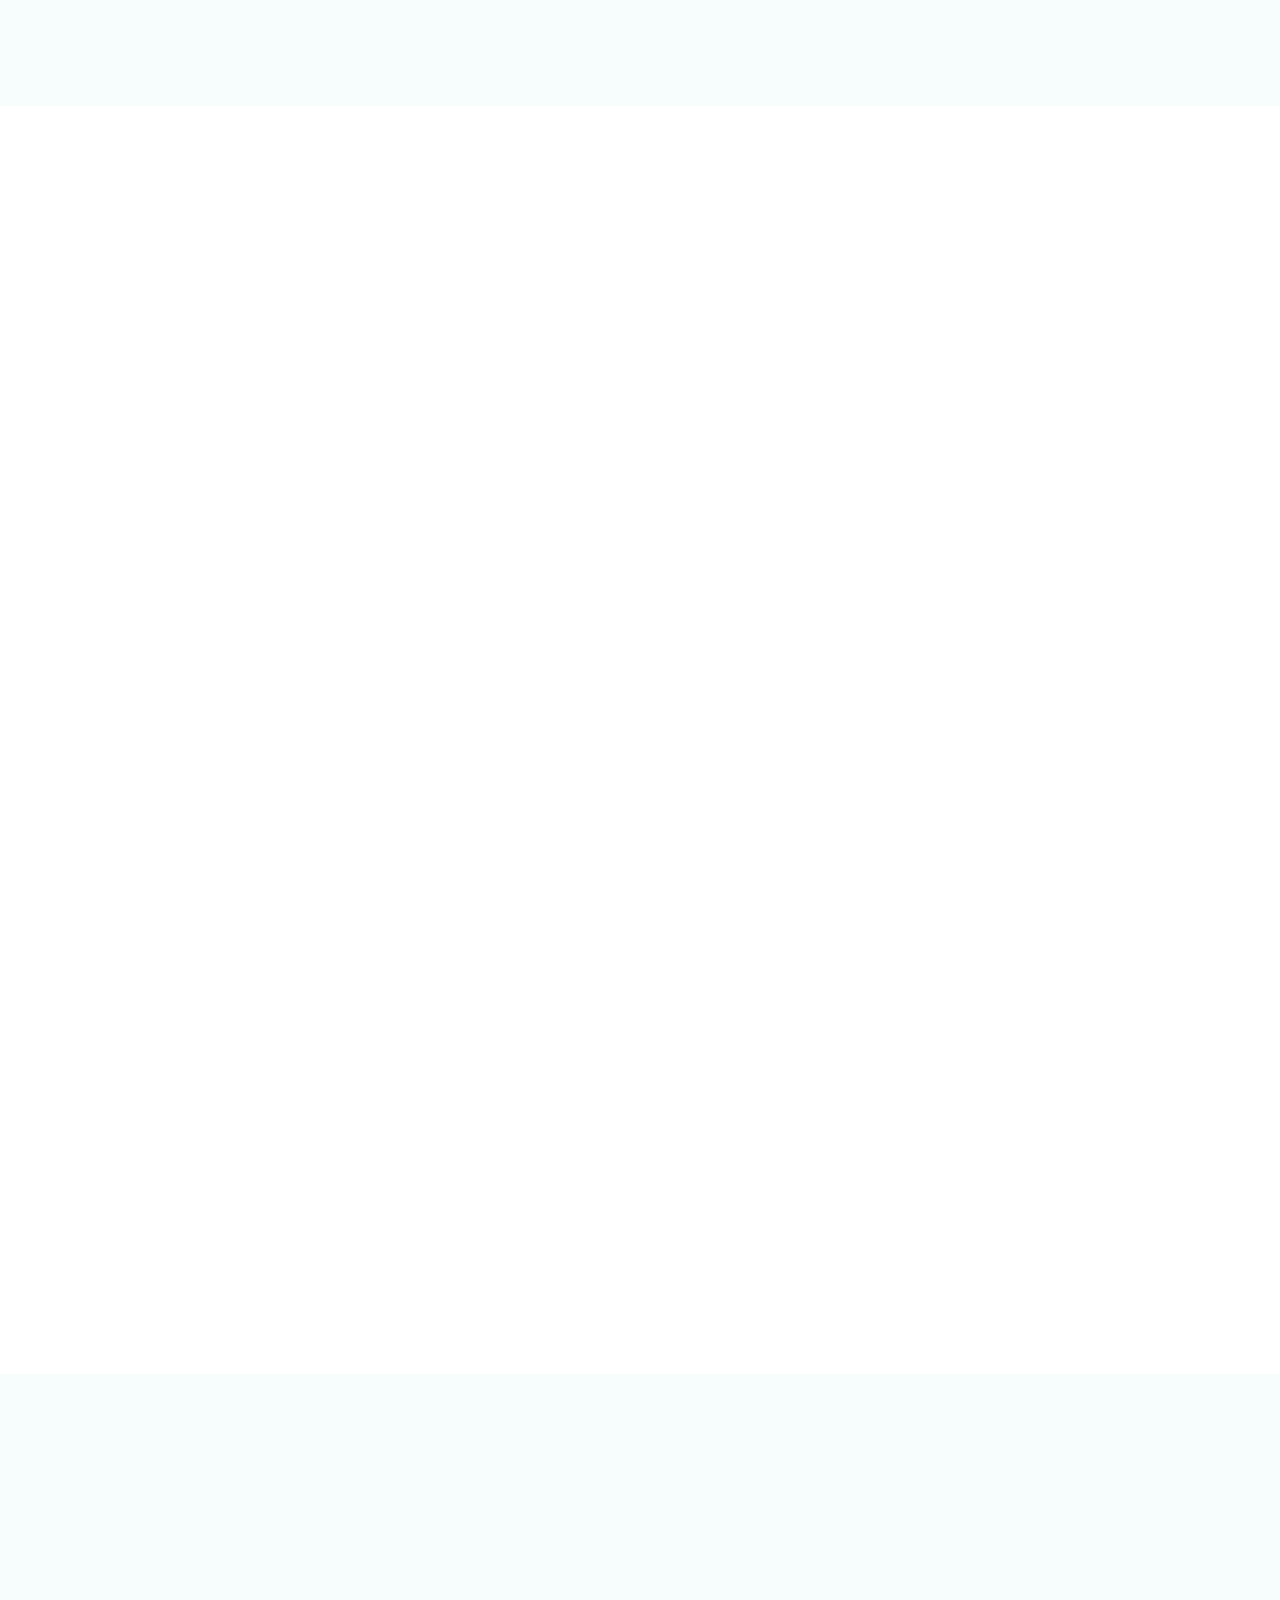
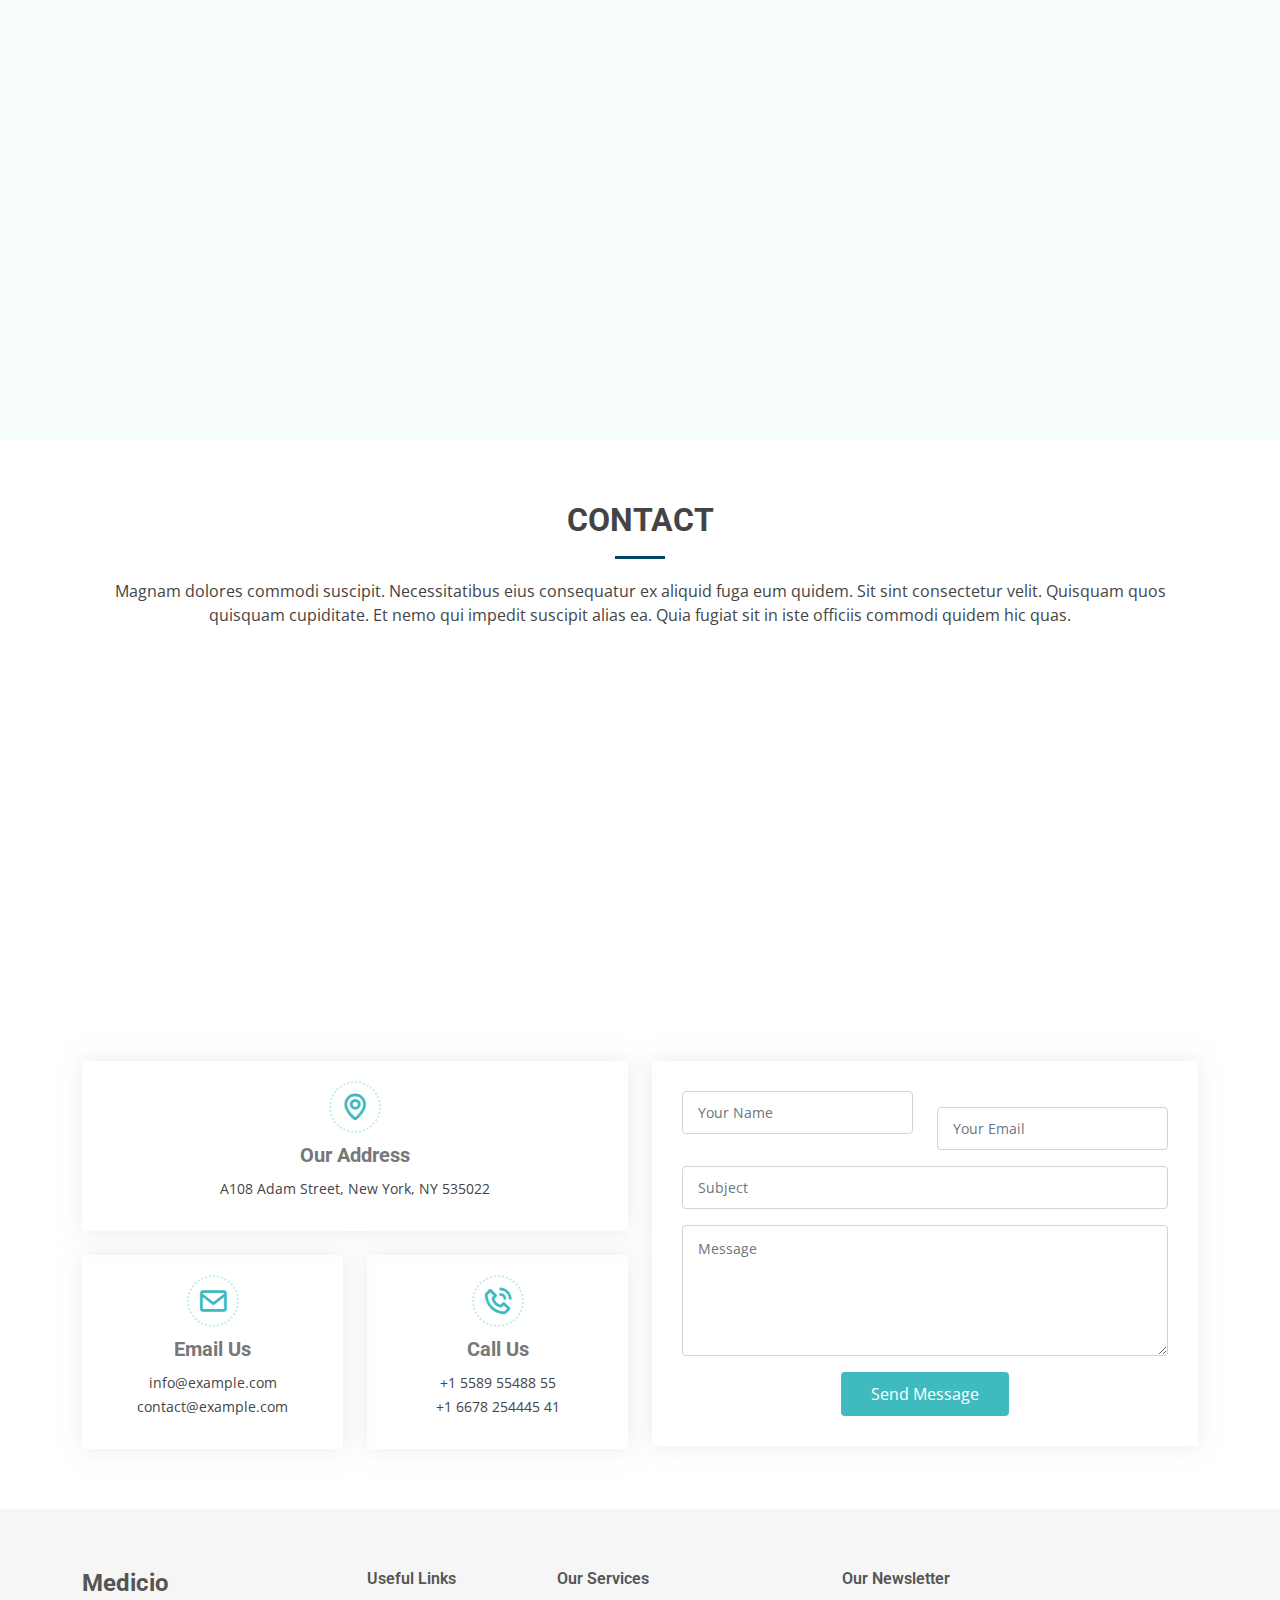
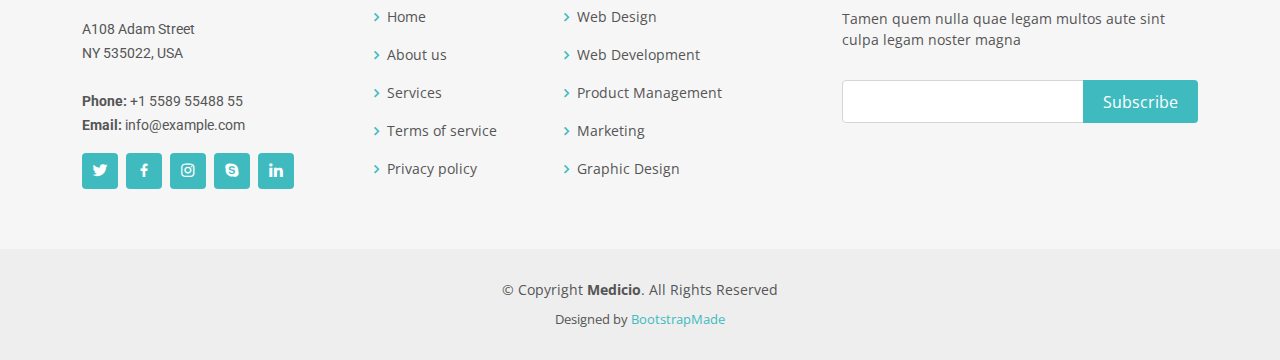
==== commit 8b18a50c: "added counts and features page" ====
--- a/index.html
+++ b/index.html
@@ -231,49 +231,44 @@
     <section id="counts" class="counts">
       <div class="container" data-aos="fade-up">
 
-        <div class="row no-gutters">
-
-          <div class="col-lg-3 col-md-6 d-md-flex align-items-md-stretch">
+        <div class="row">
+
+          <div class="col-lg-3 col-md-6">
             <div class="count-box">
-              <i class="fas fa-user-md"></i>
-              <span data-purecounter-start="0" data-purecounter-end="85" data-purecounter-duration="1" class="purecounter"></span>
-
-              <p><strong>Doctors</strong> consequuntur quae qui deca rode</p>
-              <a href="#">Find out more &raquo;</a>
-            </div>
-          </div>
-
-          <div class="col-lg-3 col-md-6 d-md-flex align-items-md-stretch">
+              <i class="bi bi-emoji-smile"></i>
+              <span data-purecounter-start="0" data-purecounter-end="232" data-purecounter-duration="1" class="purecounter"></span>
+              <p>Happy Clients</p>
+            </div>
+          </div>
+
+          <div class="col-lg-3 col-md-6 mt-5 mt-md-0">
             <div class="count-box">
-              <i class="far fa-hospital"></i>
-              <span data-purecounter-start="0" data-purecounter-end="26" data-purecounter-duration="1" class="purecounter"></span>
-              <p><strong>Departments</strong> adipisci atque cum quia aut numquam delectus</p>
-              <a href="#">Find out more &raquo;</a>
-            </div>
-          </div>
-
-          <div class="col-lg-3 col-md-6 d-md-flex align-items-md-stretch">
+              <i class="bi bi-journal-richtext"></i>
+              <span data-purecounter-start="0" data-purecounter-end="521" data-purecounter-duration="1" class="purecounter"></span>
+              <p>Projects</p>
+            </div>
+          </div>
+
+          <div class="col-lg-3 col-md-6 mt-5 mt-lg-0">
             <div class="count-box">
-              <i class="fas fa-flask"></i>
-              <span data-purecounter-start="0" data-purecounter-end="14" data-purecounter-duration="1" class="purecounter"></span>
-              <p><strong>Research Lab</strong> aut commodi quaerat. Aliquam ratione</p>
-              <a href="#">Find out more &raquo;</a>
-            </div>
-          </div>
-
-          <div class="col-lg-3 col-md-6 d-md-flex align-items-md-stretch">
+              <i class="bi bi-headset"></i>
+              <span data-purecounter-start="0" data-purecounter-end="1463" data-purecounter-duration="1" class="purecounter"></span>
+              <p>Hours Of Support</p>
+            </div>
+          </div>
+
+          <div class="col-lg-3 col-md-6 mt-5 mt-lg-0">
             <div class="count-box">
-              <i class="fas fa-award"></i>
-              <span data-purecounter-start="0" data-purecounter-end="150" data-purecounter-duration="1" class="purecounter"></span>
-              <p><strong>Awards</strong> rerum asperiores dolor molestiae doloribu</p>
-              <a href="#">Find out more &raquo;</a>
-            </div>
-          </div>
-
-        </div>
-
-      </div>
-    </section><!-- End Counts Section -->
+              <i class="bi bi-people"></i>
+              <span data-purecounter-start="0" data-purecounter-end="15" data-purecounter-duration="1" class="purecounter"></span>
+              <p>Hard Workers</p>
+            </div>
+          </div>
+
+        </div>
+
+      </div>
+    </section><!-- End Counts Section -->  
 
     <!-- ======= Features Section ======= -->
     <section id="features" class="features">
--- a/assets/css/style.css
+++ b/assets/css/style.css
@@ -820,51 +820,49 @@
 # Counts
 --------------------------------------------------------------*/
 .counts {
-  padding-bottom: 30px;
+  padding: 70px 0 60px;
 }
 
 .counts .count-box {
-  box-shadow: -10px -5px 40px 0 rgba(0, 0, 0, 0.1);
-  padding: 30px;
+  padding: 30px 30px 25px 30px;
   width: 100%;
+  position: relative;
+  text-align: center;
+  background: #f1f6fe;
 }
 
 .counts .count-box i {
+  position: absolute;
+  top: -28px;
+  left: 50%;
+  transform: translateX(-50%);
+  font-size: 24px;
+  background: #FF6501;
+  color: #fff;
+  width: 56px;
+  height: 56px;
+  line-height: 0;
+  border-radius: 50px;
+  border: 5px solid #fff;
+  display: inline-flex;
+  align-items: center;
+  justify-content: center;
+}
+
+.counts .count-box span {
+  font-size: 36px;
   display: block;
-  font-size: 30px;
-  color: #3fbbc0;
-  float: left;
-}
-
-.counts .count-box span {
-  font-size: 42px;
-  line-height: 24px;
-  display: block;
-  font-weight: 700;
-  color: #555555;
-  margin-left: 50px;
+  font-weight: 600;
+  color: #36ABE0;
 }
 
 .counts .count-box p {
-  padding: 30px 0 0 0;
+  padding: 0;
   margin: 0;
   font-family: "Roboto", sans-serif;
   font-size: 14px;
 }
 
-.counts .count-box a {
-  font-weight: 600;
-  display: block;
-  margin-top: 20px;
-  color: #7b7b7b;
-  font-size: 15px;
-  font-family: "Poppins", sans-serif;
-  transition: ease-in-out 0.3s;
-}
-
-.counts .count-box a:hover {
-  color: #3fbbc0;
-}
 
 /*--------------------------------------------------------------
 # Features
@@ -873,12 +871,13 @@
   font-size: 20px;
   font-weight: 700;
   margin: 5px 0 10px 60px;
+  color:#064564
 }
 
 .features .icon-box i {
   font-size: 48px;
   float: left;
-  color: #3fbbc0;
+  color: #FF6501;
 }
 
 .features .icon-box p {
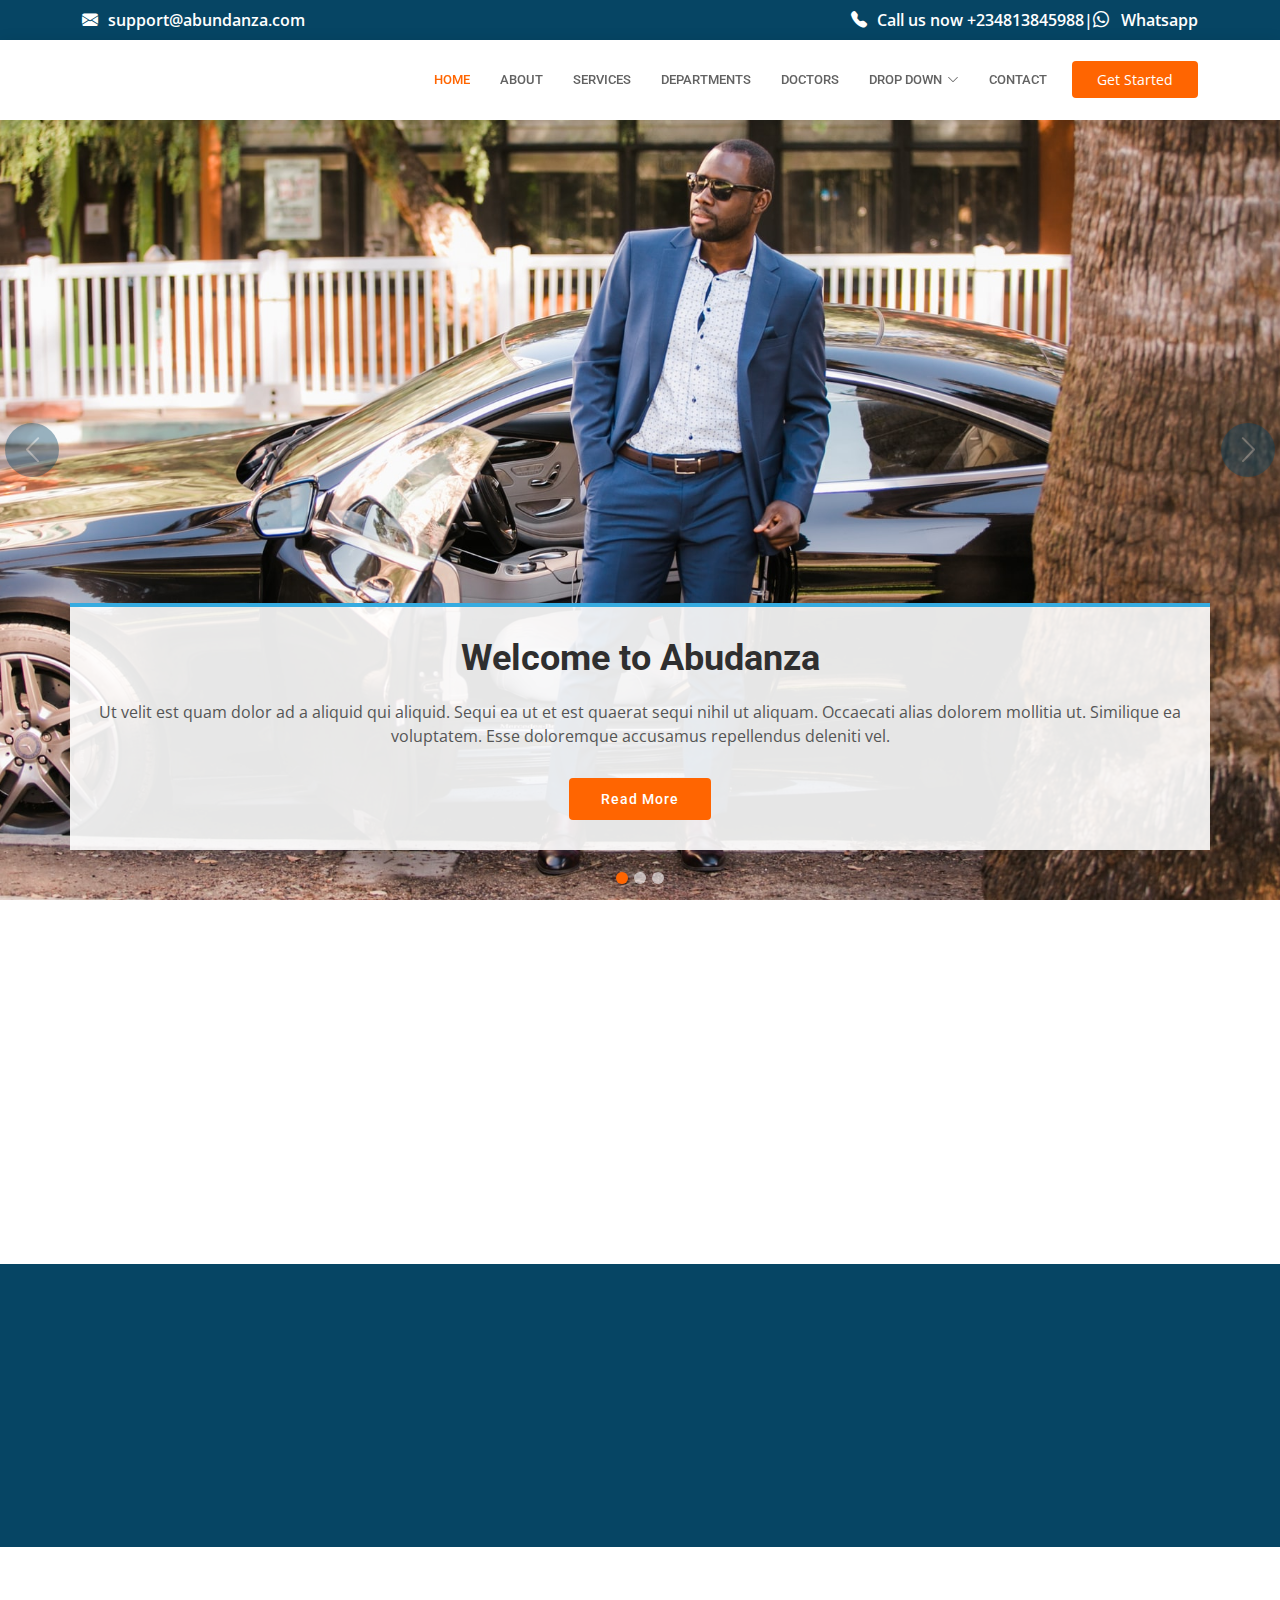
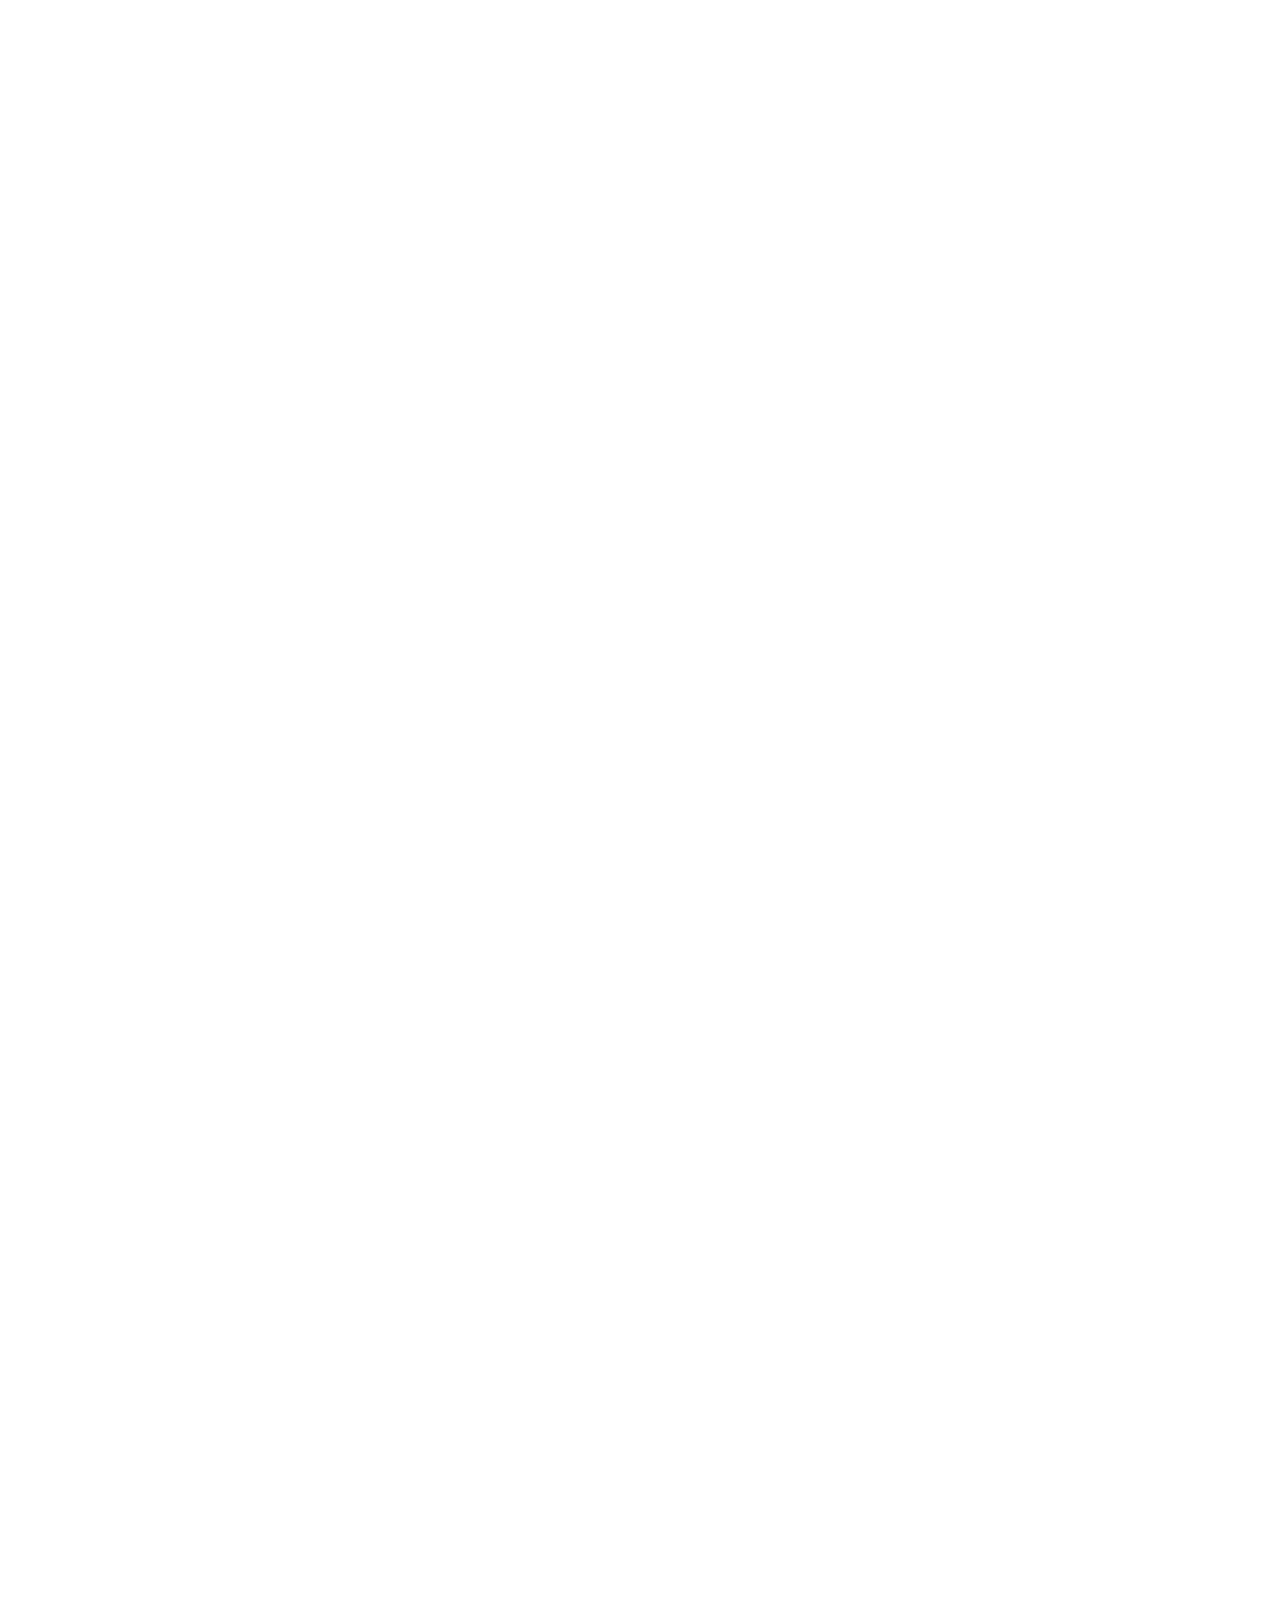
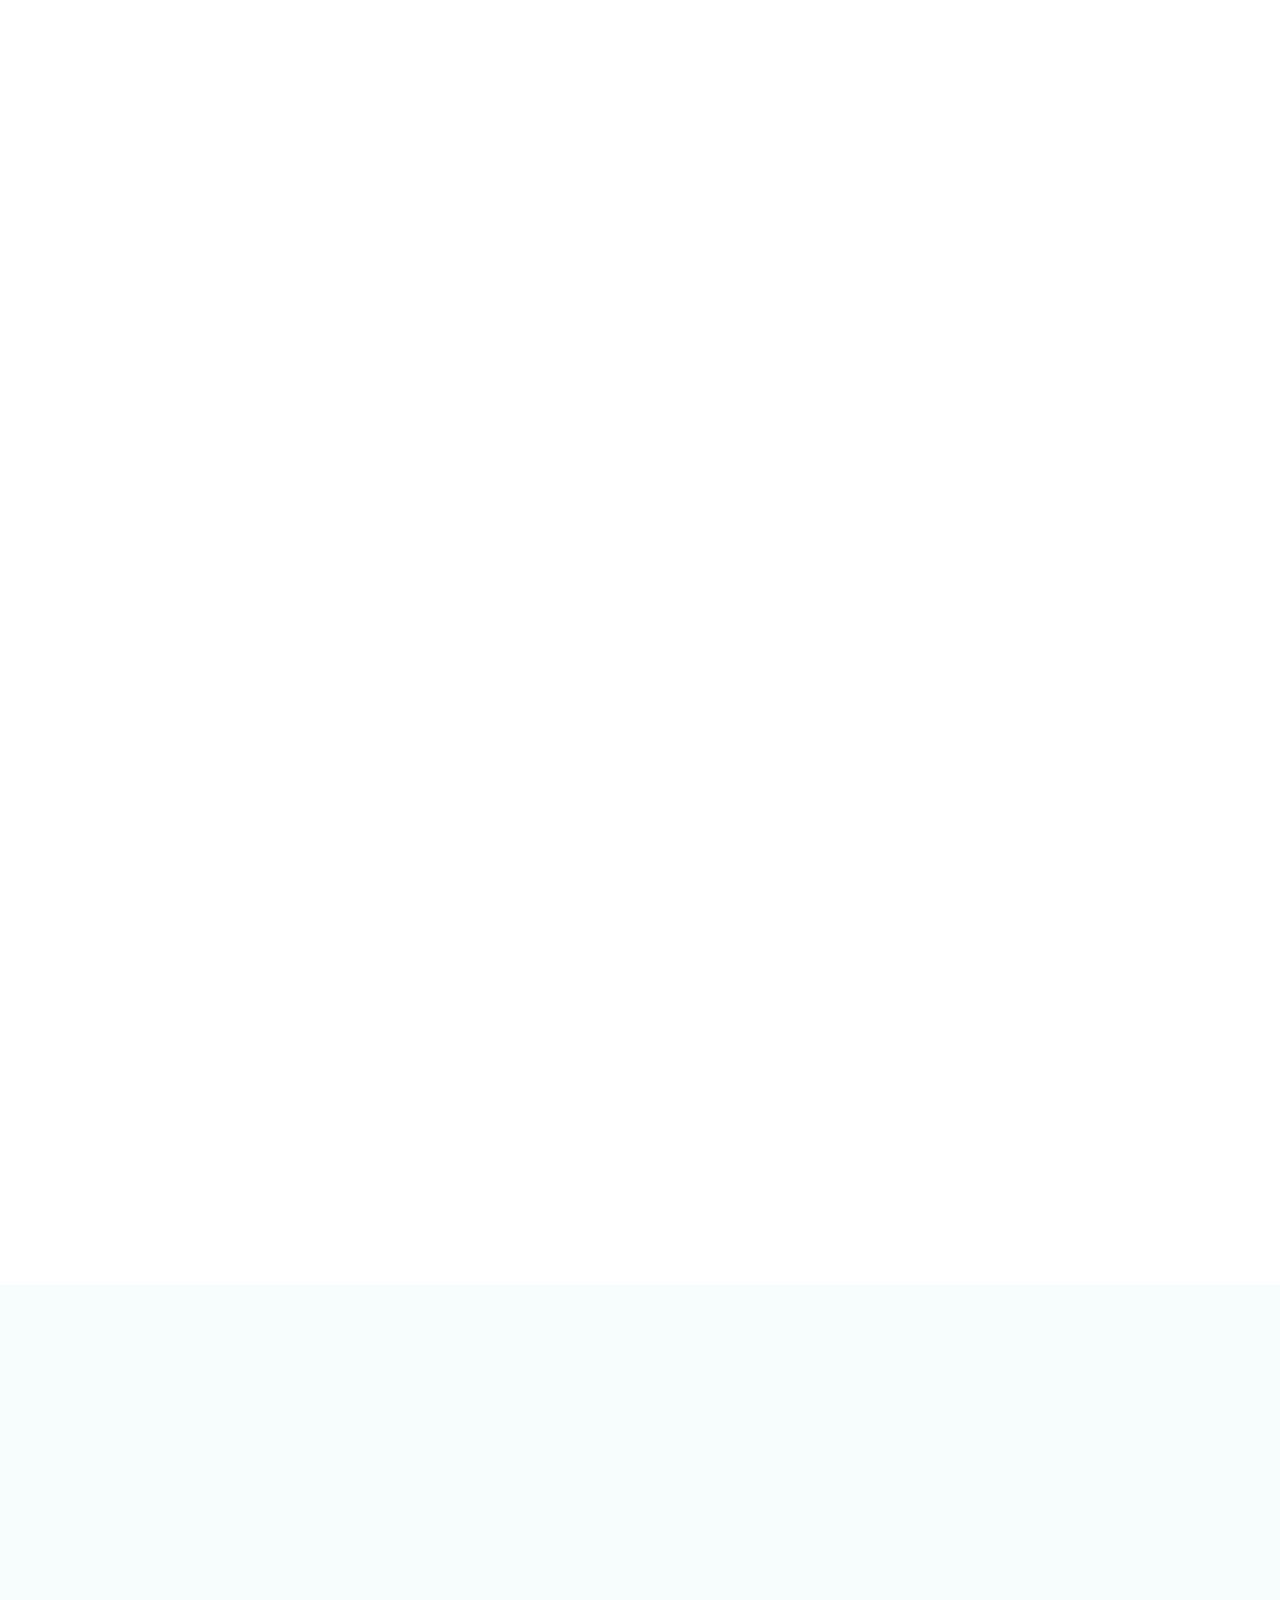
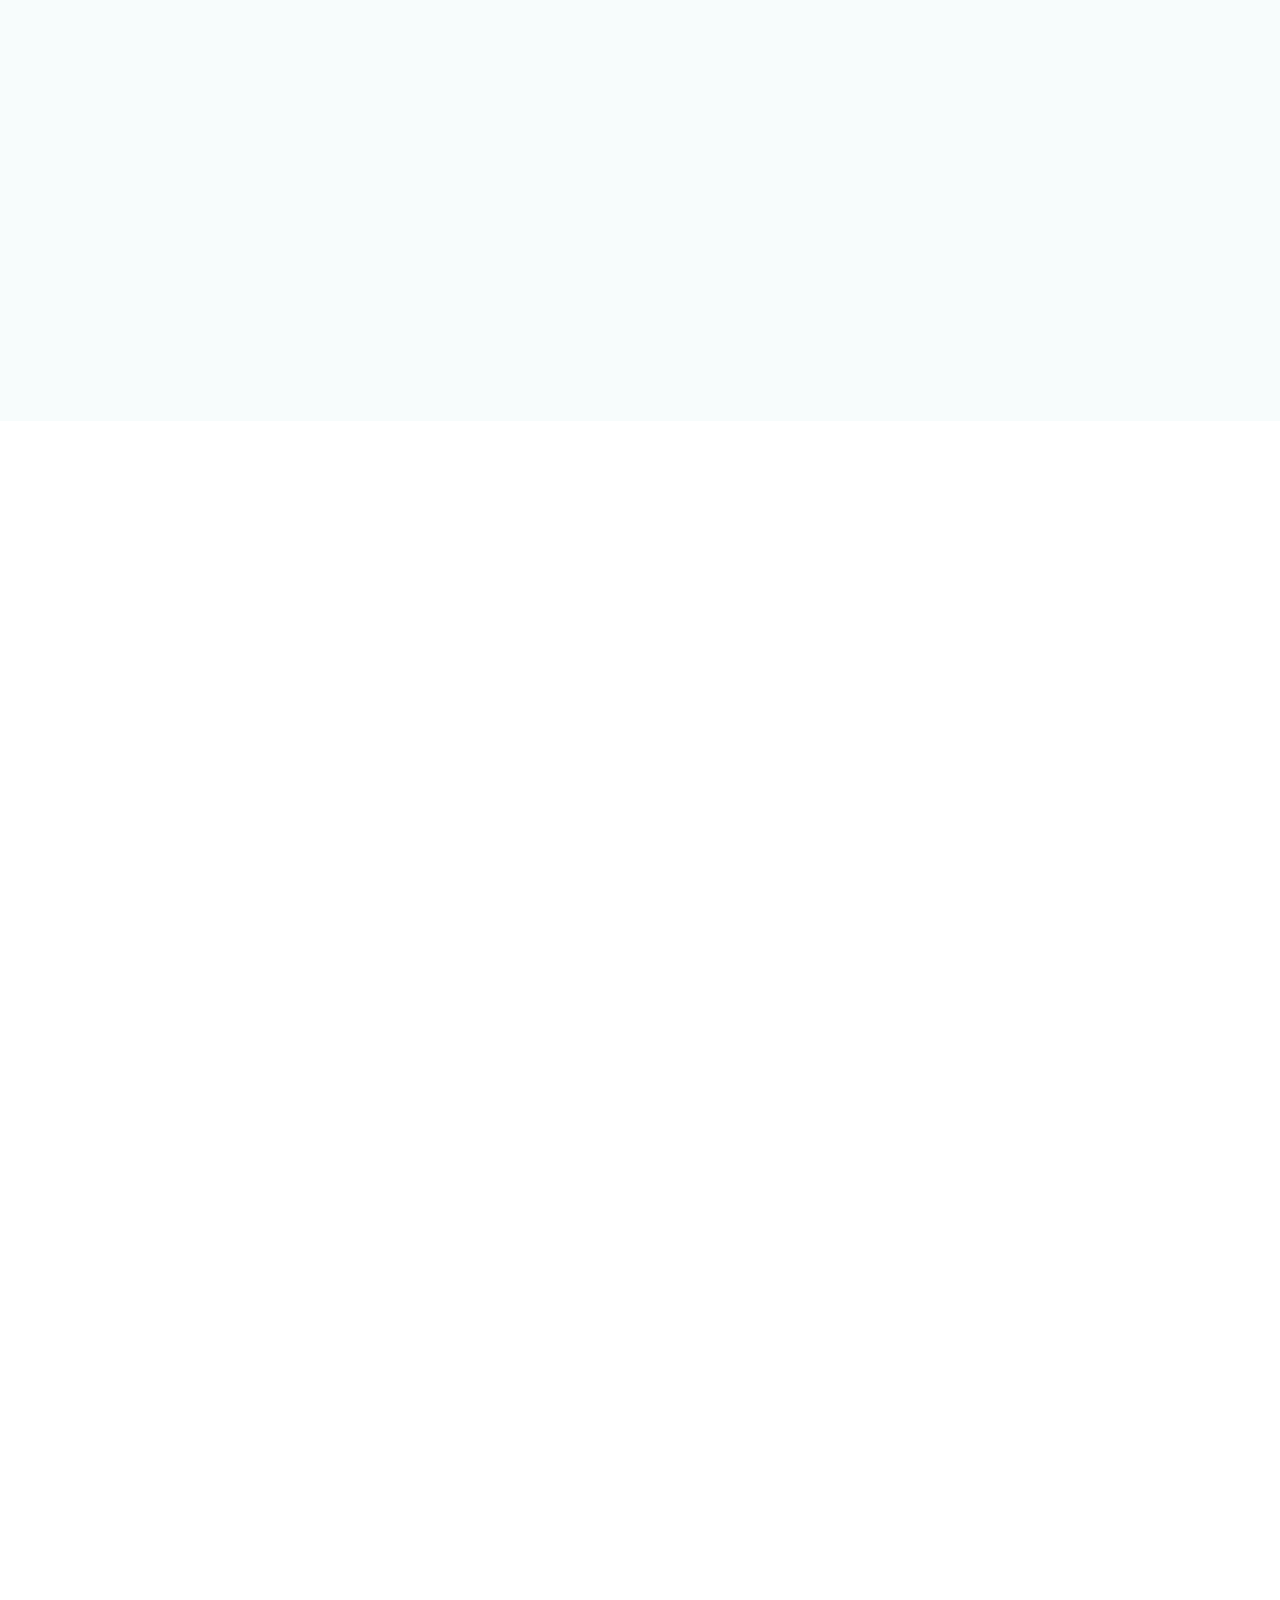
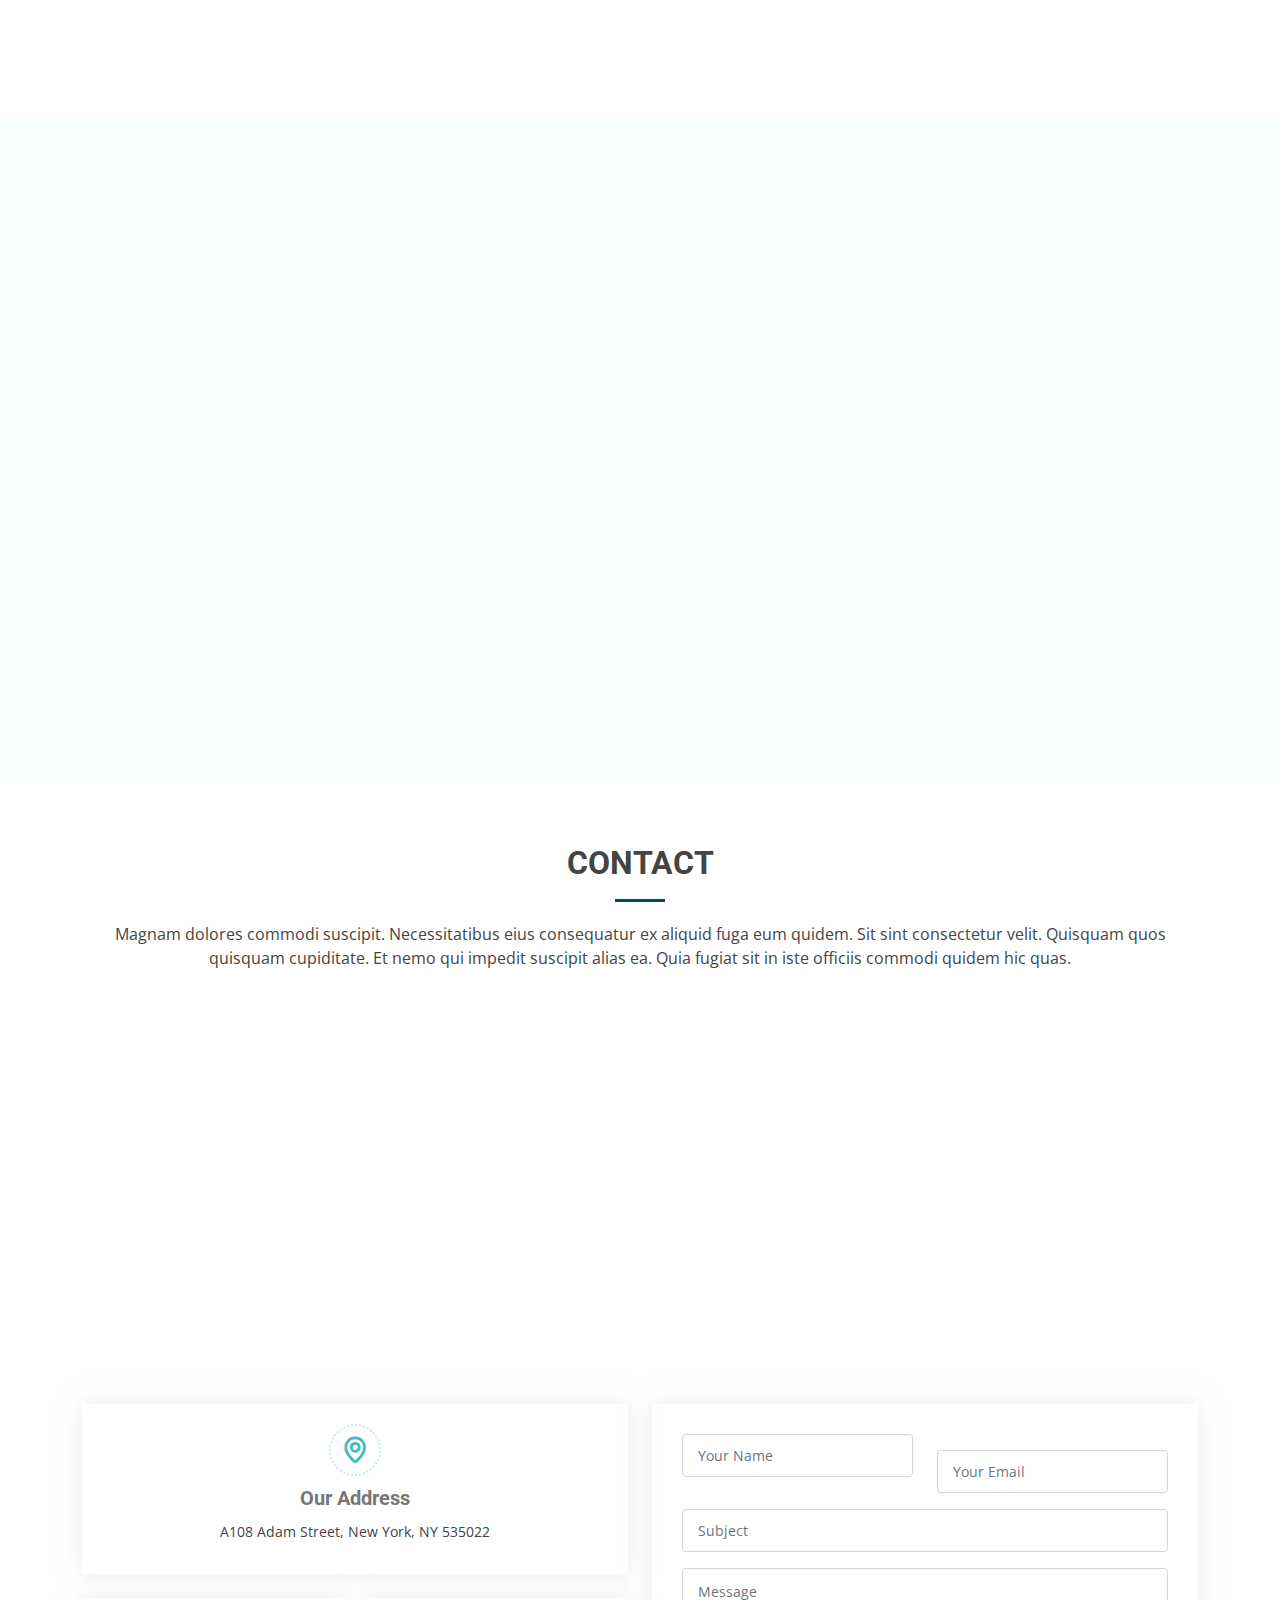
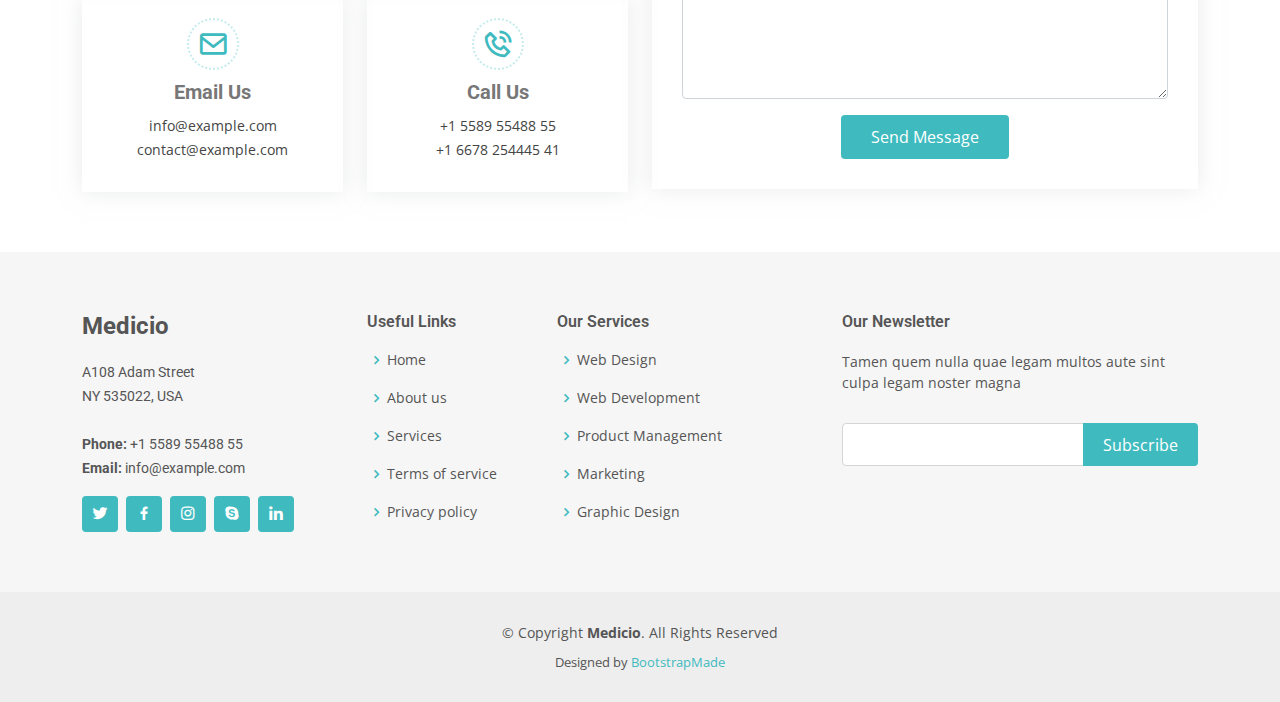
==== commit 3b3e3d42: "updated gallery" ====
--- a/index.html
+++ b/index.html
@@ -270,38 +270,6 @@
       </div>
     </section><!-- End Counts Section -->  
 
-    <!-- ======= Features Section ======= -->
-    <section id="features" class="features">
-      <div class="container" data-aos="fade-up">
-
-        <div class="row">
-          <div class="col-lg-6 order-2 order-lg-1" data-aos="fade-right">
-            <div class="icon-box mt-5 mt-lg-0">
-              <i class="bx bx-receipt"></i>
-              <h4>Est labore ad</h4>
-              <p>Consequuntur sunt aut quasi enim aliquam quae harum pariatur laboris nisi ut aliquip</p>
-            </div>
-            <div class="icon-box mt-5">
-              <i class="bx bx-cube-alt"></i>
-              <h4>Harum esse qui</h4>
-              <p>Excepteur sint occaecat cupidatat non proident, sunt in culpa qui officia deserunt</p>
-            </div>
-            <div class="icon-box mt-5">
-              <i class="bx bx-images"></i>
-              <h4>Aut occaecati</h4>
-              <p>Aut suscipit aut cum nemo deleniti aut omnis. Doloribus ut maiores omnis facere</p>
-            </div>
-            <div class="icon-box mt-5">
-              <i class="bx bx-shield"></i>
-              <h4>Beatae veritatis</h4>
-              <p>Expedita veritatis consequuntur nihil tempore laudantium vitae denat pacta</p>
-            </div>
-          </div>
-          <div class="image col-lg-6 order-1 order-lg-2" style='background-image: url("assets/img/features.jpg");' data-aos="zoom-in"></div>
-        </div>
-
-      </div>
-    </section><!-- End Features Section -->
 
     <!-- ======= Services Section ======= -->
     <section id="services" class="services services">
@@ -314,33 +282,33 @@
 
         <div class="row">
           <div class="col-lg-4 col-md-6 icon-box" data-aos="zoom-in" data-aos-delay="100">
-            <div class="icon"><i class="fas fa-heartbeat"></i></div>
-            <h4 class="title"><a href="">Lorem Ipsum</a></h4>
+            <div class="icon"><i class="bi bi-house-door-fill"></i></i></div>
+            <h4 class="title"><a href="">Asset Finance </a></h4>
             <p class="description">Voluptatum deleniti atque corrupti quos dolores et quas molestias excepturi sint occaecati cupiditate non provident</p>
           </div>
           <div class="col-lg-4 col-md-6 icon-box" data-aos="zoom-in" data-aos-delay="200">
-            <div class="icon"><i class="fas fa-pills"></i></div>
-            <h4 class="title"><a href="">Dolor Sitema</a></h4>
+            <div class="icon"><i class="bi bi-bar-chart-line-fill"></i></div>
+            <h4 class="title"><a href="">Investment</a></h4>
             <p class="description">Minim veniam, quis nostrud exercitation ullamco laboris nisi ut aliquip ex ea commodo consequat tarad limino ata</p>
           </div>
           <div class="col-lg-4 col-md-6 icon-box" data-aos="zoom-in" data-aos-delay="300">
             <div class="icon"><i class="fas fa-hospital-user"></i></div>
-            <h4 class="title"><a href="">Sed ut perspiciatis</a></h4>
+            <h4 class="title"><a href="">Consultancy</a></h4>
             <p class="description">Duis aute irure dolor in reprehenderit in voluptate velit esse cillum dolore eu fugiat nulla pariatur</p>
           </div>
           <div class="col-lg-4 col-md-6 icon-box" data-aos="zoom-in" data-aos-delay="100">
-            <div class="icon"><i class="fas fa-dna"></i></div>
-            <h4 class="title"><a href="">Magni Dolores</a></h4>
+            <div class="icon"><i class="fas fa-chalkboard-teacher"></i></div>
+            <h4 class="title"><a href="">Training</a></h4>
             <p class="description">Excepteur sint occaecat cupidatat non proident, sunt in culpa qui officia deserunt mollit anim id est laborum</p>
           </div>
           <div class="col-lg-4 col-md-6 icon-box" data-aos="zoom-in" data-aos-delay="200">
-            <div class="icon"><i class="fas fa-wheelchair"></i></div>
-            <h4 class="title"><a href="">Nemo Enim</a></h4>
+            <div class="icon"><i class="bi bi-people-fill"></i></i></div>
+            <h4 class="title"><a href="">Referals</a></h4>
             <p class="description">At vero eos et accusamus et iusto odio dignissimos ducimus qui blanditiis praesentium voluptatum deleniti atque</p>
           </div>
           <div class="col-lg-4 col-md-6 icon-box" data-aos="zoom-in" data-aos-delay="300">
-            <div class="icon"><i class="fas fa-notes-medical"></i></div>
-            <h4 class="title"><a href="">Eiusmod Tempor</a></h4>
+            <div class="icon"><i class="bi bi-headset"></i></i></div>
+            <h4 class="title"><a href="">Support</a></h4>
             <p class="description">Et harum quidem rerum facilis est et expedita distinctio. Nam libero tempore, cum soluta nobis est eligendi</p>
           </div>
         </div>
@@ -348,96 +316,35 @@
       </div>
     </section><!-- End Services Section -->
 
-    <!-- ======= Appointment Section ======= -->
-    <section id="appointment" class="appointment section-bg">
-      <div class="container" data-aos="fade-up">
-
-        <div class="section-title">
-          <h2>Make an Appointment</h2>
-          <p>Magnam dolores commodi suscipit. Necessitatibus eius consequatur ex aliquid fuga eum quidem. Sit sint consectetur velit. Quisquam quos quisquam cupiditate. Et nemo qui impedit suscipit alias ea. Quia fugiat sit in iste officiis commodi quidem hic quas.</p>
-        </div>
-
-        <form action="forms/appointment.php" method="post" role="form" class="php-email-form" data-aos="fade-up" data-aos-delay="100">
-          <div class="row">
-            <div class="col-md-4 form-group">
-              <input type="text" name="name" class="form-control" id="name" placeholder="Your Name" required>
-            </div>
-            <div class="col-md-4 form-group mt-3 mt-md-0">
-              <input type="email" class="form-control" name="email" id="email" placeholder="Your Email" required>
-            </div>
-            <div class="col-md-4 form-group mt-3 mt-md-0">
-              <input type="tel" class="form-control" name="phone" id="phone" placeholder="Your Phone" required>
-            </div>
-          </div>
-          <div class="row">
-            <div class="col-md-4 form-group mt-3">
-              <input type="datetime" name="date" class="form-control datepicker" id="date" placeholder="Appointment Date" required>
-            </div>
-            <div class="col-md-4 form-group mt-3">
-              <select name="department" id="department" class="form-select">
-                <option value="">Select Department</option>
-                <option value="Department 1">Department 1</option>
-                <option value="Department 2">Department 2</option>
-                <option value="Department 3">Department 3</option>
-              </select>
-            </div>
-            <div class="col-md-4 form-group mt-3">
-              <select name="doctor" id="doctor" class="form-select">
-                <option value="">Select Doctor</option>
-                <option value="Doctor 1">Doctor 1</option>
-                <option value="Doctor 2">Doctor 2</option>
-                <option value="Doctor 3">Doctor 3</option>
-              </select>
-            </div>
-          </div>
-
-          <div class="form-group mt-3">
-            <textarea class="form-control" name="message" rows="5" placeholder="Message (Optional)"></textarea>
-          </div>
-          <div class="my-3">
-            <div class="loading">Loading</div>
-            <div class="error-message"></div>
-            <div class="sent-message">Your appointment request has been sent successfully. Thank you!</div>
-          </div>
-          <div class="text-center"><button type="submit">Make an Appointment</button></div>
-        </form>
-
-      </div>
-    </section><!-- End Appointment Section -->
 
     <!-- ======= Departments Section ======= -->
     <section id="departments" class="departments">
       <div class="container" data-aos="fade-up">
-
-        <div class="section-title">
-          <h2>Departments</h2>
-          <p>Magnam dolores commodi suscipit. Necessitatibus eius consequatur ex aliquid fuga eum quidem. Sit sint consectetur velit. Quisquam quos quisquam cupiditate. Et nemo qui impedit suscipit alias ea. Quia fugiat sit in iste officiis commodi quidem hic quas.</p>
-        </div>
 
         <div class="row" data-aos="fade-up" data-aos-delay="100">
           <div class="col-lg-4 mb-5 mb-lg-0">
             <ul class="nav nav-tabs flex-column">
               <li class="nav-item">
                 <a class="nav-link active show" data-bs-toggle="tab" data-bs-target="#tab-1">
-                  <h4>Cardiology</h4>
+                  <h4>Asset Finance</h4>
                   <p>Quis excepturi porro totam sint earum quo nulla perspiciatis eius.</p>
                 </a>
               </li>
               <li class="nav-item mt-2">
                 <a class="nav-link" data-bs-toggle="tab" data-bs-target="#tab-2">
-                  <h4>Neurology</h4>
+                  <h4>Investments</h4>
                   <p>Voluptas vel esse repudiandae quo excepturi.</p>
                 </a>
               </li>
               <li class="nav-item mt-2">
                 <a class="nav-link" data-bs-toggle="tab" data-bs-target="#tab-3">
-                  <h4>Hepatology</h4>
+                  <h4>Consultancy</h4>
                   <p>Velit veniam ipsa sit nihil blanditiis mollitia natus.</p>
                 </a>
               </li>
               <li class="nav-item mt-2">
                 <a class="nav-link" data-bs-toggle="tab" data-bs-target="#tab-4">
-                  <h4>Pediatrics</h4>
+                  <h4>Referals</h4>
                   <p>Ratione hic sapiente nostrum doloremque illum nulla praesentium id</p>
                 </a>
               </li>
@@ -446,25 +353,25 @@
           <div class="col-lg-8">
             <div class="tab-content">
               <div class="tab-pane active show" id="tab-1">
-                <h3>Cardiology</h3>
+                <h3>Asset Finance</h3>
                 <p class="fst-italic">Qui laudantium consequatur laborum sit qui ad sapiente dila parde sonata raqer a videna mareta paulona marka</p>
                 <img src="assets/img/departments-1.jpg" alt="" class="img-fluid">
                 <p>Et nobis maiores eius. Voluptatibus ut enim blanditiis atque harum sint. Laborum eos ipsum ipsa odit magni. Incidunt hic ut molestiae aut qui. Est repellat minima eveniet eius et quis magni nihil. Consequatur dolorem quaerat quos qui similique accusamus nostrum rem vero</p>
               </div>
               <div class="tab-pane" id="tab-2">
-                <h3>Neurology</h3>
+                <h3>Investment</h3>
                 <p class="fst-italic">Qui laudantium consequatur laborum sit qui ad sapiente dila parde sonata raqer a videna mareta paulona marka</p>
                 <img src="assets/img/departments-2.jpg" alt="" class="img-fluid">
                 <p>Et nobis maiores eius. Voluptatibus ut enim blanditiis atque harum sint. Laborum eos ipsum ipsa odit magni. Incidunt hic ut molestiae aut qui. Est repellat minima eveniet eius et quis magni nihil. Consequatur dolorem quaerat quos qui similique accusamus nostrum rem vero</p>
               </div>
               <div class="tab-pane" id="tab-3">
-                <h3>Hepatology</h3>
+                <h3>Consultancy</h3>
                 <p class="fst-italic">Qui laudantium consequatur laborum sit qui ad sapiente dila parde sonata raqer a videna mareta paulona marka</p>
                 <img src="assets/img/departments-3.jpg" alt="" class="img-fluid">
                 <p>Et nobis maiores eius. Voluptatibus ut enim blanditiis atque harum sint. Laborum eos ipsum ipsa odit magni. Incidunt hic ut molestiae aut qui. Est repellat minima eveniet eius et quis magni nihil. Consequatur dolorem quaerat quos qui similique accusamus nostrum rem vero</p>
               </div>
               <div class="tab-pane" id="tab-4">
-                <h3>Pediatrics</h3>
+                <h3>Referals</h3>
                 <p class="fst-italic">Qui laudantium consequatur laborum sit qui ad sapiente dila parde sonata raqer a videna mareta paulona marka</p>
                 <img src="assets/img/departments-4.jpg" alt="" class="img-fluid">
                 <p>Et nobis maiores eius. Voluptatibus ut enim blanditiis atque harum sint. Laborum eos ipsum ipsa odit magni. Incidunt hic ut molestiae aut qui. Est repellat minima eveniet eius et quis magni nihil. Consequatur dolorem quaerat quos qui similique accusamus nostrum rem vero</p>
@@ -565,7 +472,7 @@
       <div class="container" data-aos="fade-up">
 
         <div class="section-title">
-          <h2>Doctors</h2>
+          <h2>Team</h2>
           <p>Magnam dolores commodi suscipit. Necessitatibus eius consequatur ex aliquid fuga eum quidem. Sit sint consectetur velit. Quisquam quos quisquam cupiditate. Et nemo qui impedit suscipit alias ea. Quia fugiat sit in iste officiis commodi quidem hic quas.</p>
         </div>
 
@@ -583,8 +490,8 @@
                 </div>
               </div>
               <div class="member-info">
-                <h4>Walter White</h4>
-                <span>Chief Medical Officer</span>
+                <h4>Samuel Samuel</h4>
+                <span>Chief Executive Officer</span>
               </div>
             </div>
           </div>
@@ -601,8 +508,8 @@
                 </div>
               </div>
               <div class="member-info">
-                <h4>Sarah Jhonson</h4>
-                <span>Anesthesiologist</span>
+                <h4>Dilligence Jhonson</h4>
+                <span>Executive Manager</span>
               </div>
             </div>
           </div>
@@ -619,8 +526,8 @@
                 </div>
               </div>
               <div class="member-info">
-                <h4>William Anderson</h4>
-                <span>Cardiology</span>
+                <h4>Grace Frank</h4>
+                <span>Chief Technology Officer</span>
               </div>
             </div>
           </div>
@@ -638,7 +545,7 @@
               </div>
               <div class="member-info">
                 <h4>Amanda Jepson</h4>
-                <span>Neurosurgeon</span>
+                <span>Head of Acountant</span>
               </div>
             </div>
           </div>
@@ -653,7 +560,7 @@
       <div class="container" data-aos="fade-up">
 
         <div class="section-title">
-          <h2>Gallery</h2>
+          <h2>Assets Funded</h2>
           <p>Magnam dolores commodi suscipit. Necessitatibus eius consequatur ex aliquid fuga eum quidem. Sit sint consectetur velit. Quisquam quos quisquam cupiditate. Et nemo qui impedit suscipit alias ea. Quia fugiat sit in iste officiis commodi quidem hic quas.</p>
         </div>
 
--- a/assets/css/style.css
+++ b/assets/css/style.css
@@ -896,6 +896,10 @@
 /*--------------------------------------------------------------
 # Services
 --------------------------------------------------------------*/
+.services h2 {
+  color: #064564;
+}
+
 .services .icon-box {
   margin-bottom: 20px;
   text-align: center;
@@ -911,7 +915,7 @@
   background: #fff;
   border-radius: 50%;
   transition: 0.5s;
-  color: #3fbbc0;
+  color: #FF6501;
   overflow: hidden;
   box-shadow: 0px 0 25px rgba(0, 0, 0, 0.15);
 }
@@ -934,12 +938,12 @@
 }
 
 .services .title a {
-  color: #444444;
+  color: #064564;
   transition: 0.3s;
 }
 
 .services .title a:hover {
-  color: #3fbbc0;
+  color: #064564;
 }
 
 .services .title::after {
@@ -948,7 +952,7 @@
   display: block;
   width: 50px;
   height: 2px;
-  background: #3fbbc0;
+  background: #36ABE0;
   bottom: 0;
   left: calc(50% - 25px);
 }
@@ -958,98 +962,6 @@
   font-size: 14px;
 }
 
-/*--------------------------------------------------------------
-# Appointments
---------------------------------------------------------------*/
-.appointment .php-email-form {
-  width: 100%;
-}
-
-.appointment .php-email-form .form-group {
-  padding-bottom: 8px;
-}
-
-.appointment .php-email-form .validate {
-  display: none;
-  color: red;
-  margin: 0 0 15px 0;
-  font-weight: 400;
-  font-size: 13px;
-}
-
-.appointment .php-email-form .error-message {
-  display: none;
-  color: #fff;
-  background: #ed3c0d;
-  text-align: left;
-  padding: 15px;
-  font-weight: 600;
-}
-
-.appointment .php-email-form .error-message br + br {
-  margin-top: 25px;
-}
-
-.appointment .php-email-form .sent-message {
-  display: none;
-  color: #fff;
-  background: #18d26e;
-  text-align: center;
-  padding: 15px;
-  font-weight: 600;
-}
-
-.appointment .php-email-form .loading {
-  display: none;
-  background: #fff;
-  text-align: center;
-  padding: 15px;
-}
-
-.appointment .php-email-form .loading:before {
-  content: "";
-  display: inline-block;
-  border-radius: 50%;
-  width: 24px;
-  height: 24px;
-  margin: 0 10px -6px 0;
-  border: 3px solid #18d26e;
-  border-top-color: #eee;
-  -webkit-animation: animate-loading 1s linear infinite;
-  animation: animate-loading 1s linear infinite;
-}
-
-.appointment .php-email-form input, .appointment .php-email-form textarea, .appointment .php-email-form select {
-  border-radius: 0;
-  box-shadow: none;
-  font-size: 14px;
-  padding: 10px !important;
-}
-
-.appointment .php-email-form input:focus, .appointment .php-email-form textarea:focus, .appointment .php-email-form select:focus {
-  border-color: #3fbbc0;
-}
-
-.appointment .php-email-form input, .appointment .php-email-form select {
-  height: 44px;
-}
-
-.appointment .php-email-form textarea {
-  padding: 10px 12px;
-}
-
-.appointment .php-email-form button[type="submit"] {
-  background: #3fbbc0;
-  border: 0;
-  padding: 10px 35px;
-  color: #fff;
-  transition: 0.4s;
-  border-radius: 50px;
-}
-
-.appointment .php-email-form button[type="submit"]:hover {
-  background: #52c2c6;
-}
 
 /*--------------------------------------------------------------
 # Departments
@@ -1079,16 +991,16 @@
 }
 
 .departments .nav-link:hover h4 {
-  color: #3fbbc0;
+  color: #064564;
 }
 
 .departments .nav-link.active {
   background: #f7fcfc;
-  border-color: #3fbbc0;
+  border-color: #FF6501;
 }
 
 .departments .nav-link.active h4 {
-  color: #3fbbc0;
+  color: #064564;
 }
 
 .departments .tab-pane.active {
@@ -1114,7 +1026,7 @@
   font-size: 26px;
   font-weight: 600;
   margin-bottom: 20px;
-  color: #3fbbc0;
+  color: #064564;
 }
 
 .departments .tab-pane p {
@@ -1146,6 +1058,10 @@
 /*--------------------------------------------------------------
 # Testimonials
 --------------------------------------------------------------*/
+.testimonials h2 {
+  color: #064564;
+}
+
 .testimonials .testimonial-item {
   box-sizing: content-box;
   min-height: 320px;
@@ -1174,7 +1090,7 @@
 }
 
 .testimonials .testimonial-item .quote-icon-left, .testimonials .testimonial-item .quote-icon-right {
-  color: #b2e4e6;
+  color: #064564;
   font-size: 26px;
 }
 
@@ -1212,16 +1128,20 @@
   height: 12px;
   background-color: #fff;
   opacity: 1;
-  border: 1px solid #3fbbc0;
+  border: 1px solid #FF6501;
 }
 
 .testimonials .swiper-pagination .swiper-pagination-bullet-active {
-  background-color: #3fbbc0;
+  background-color: #FF6501;
 }
 
 /*--------------------------------------------------------------
 # Doctors
 --------------------------------------------------------------*/
+.doctors h2 {
+  color: #064564;
+}
+
 .doctors .member {
   margin-bottom: 20px;
   overflow: hidden;
@@ -1304,6 +1224,9 @@
 /*--------------------------------------------------------------
 # Gallery
 --------------------------------------------------------------*/
+.gallery h2 {
+  color: #064564;
+}
 .gallery {
   overflow: hidden;
 }
@@ -1318,11 +1241,11 @@
   height: 12px;
   background-color: #fff;
   opacity: 1;
-  border: 1px solid #3fbbc0;
+  border: 1px solid #064564;
 }
 
 .gallery .swiper-pagination .swiper-pagination-bullet-active {
-  background-color: #3fbbc0;
+  background-color: #064564;
 }
 
 .gallery .swiper-slide-active {
@@ -1334,7 +1257,7 @@
     padding: 40px 0;
   }
   .gallery .swiper-slide-active {
-    border: 6px solid #3fbbc0;
+    border: 6px solid #064564;
     padding: 4px;
     background: #fff;
     z-index: 1;
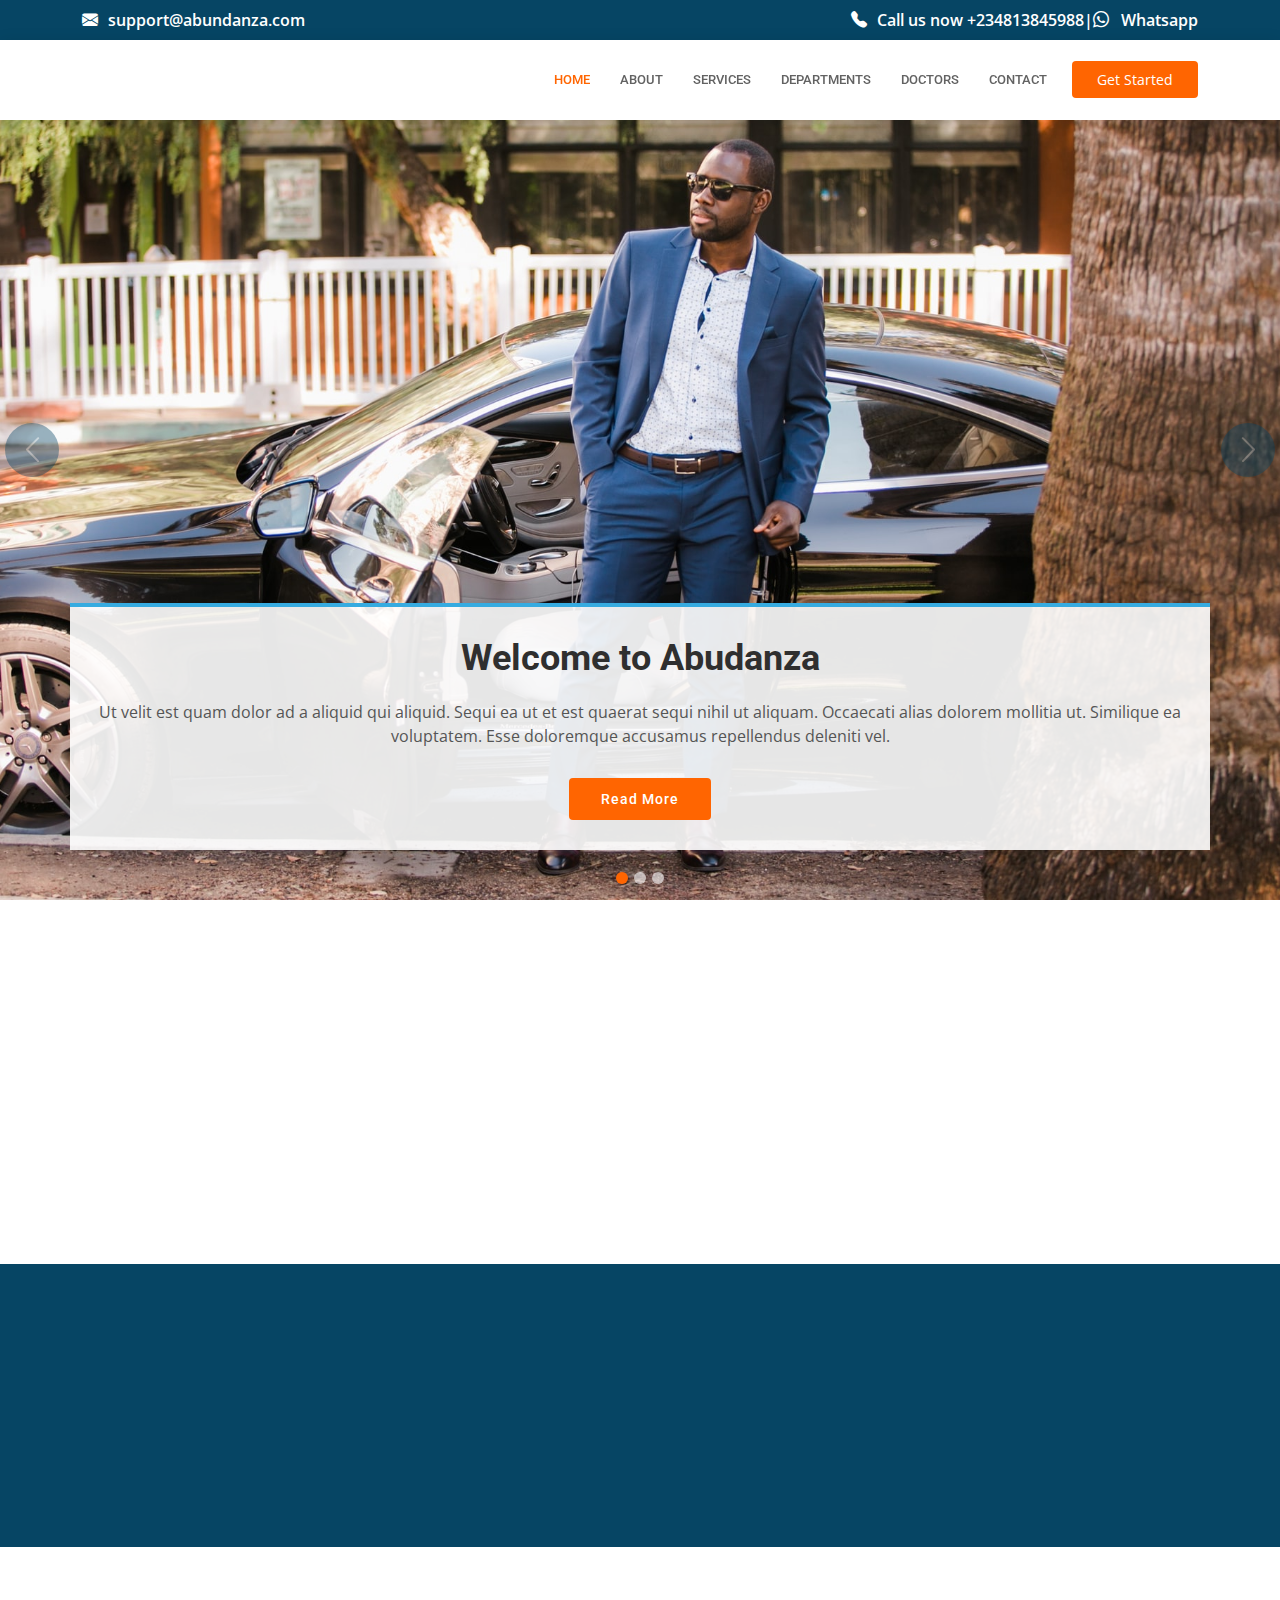
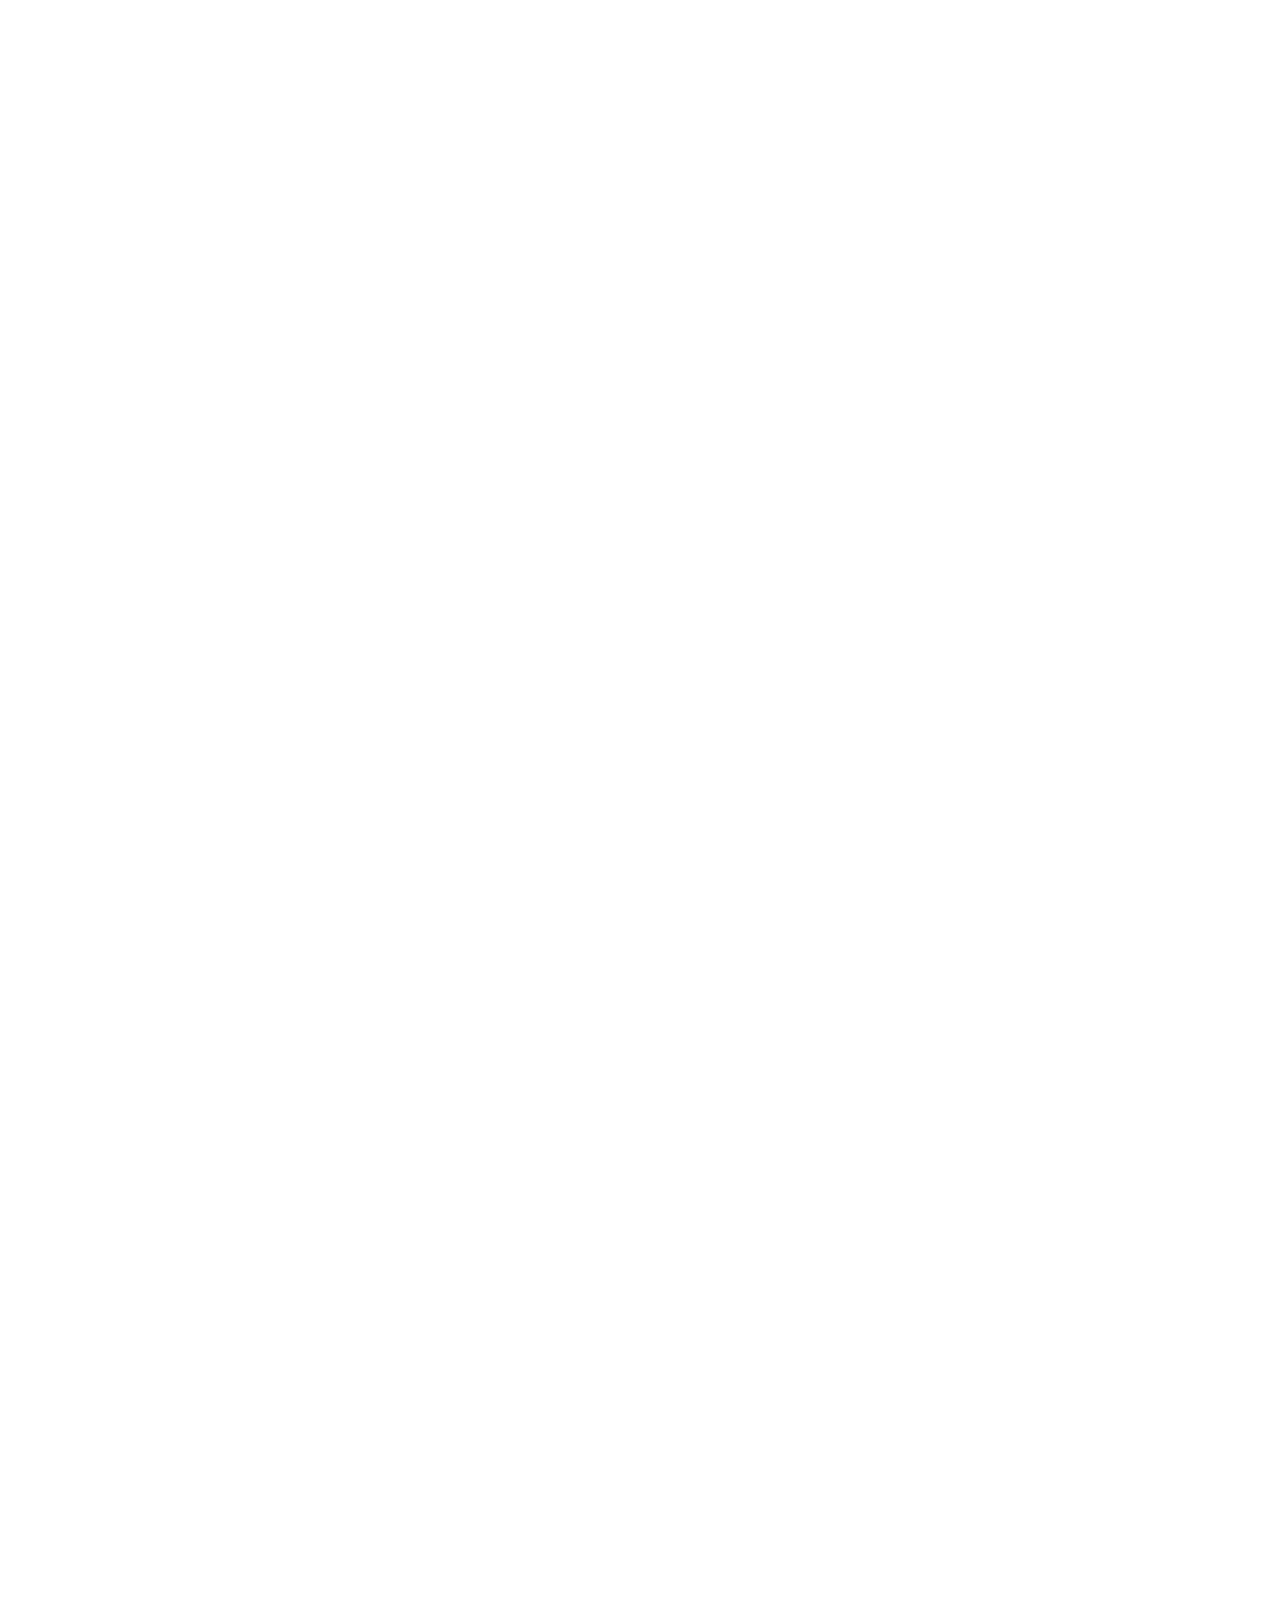
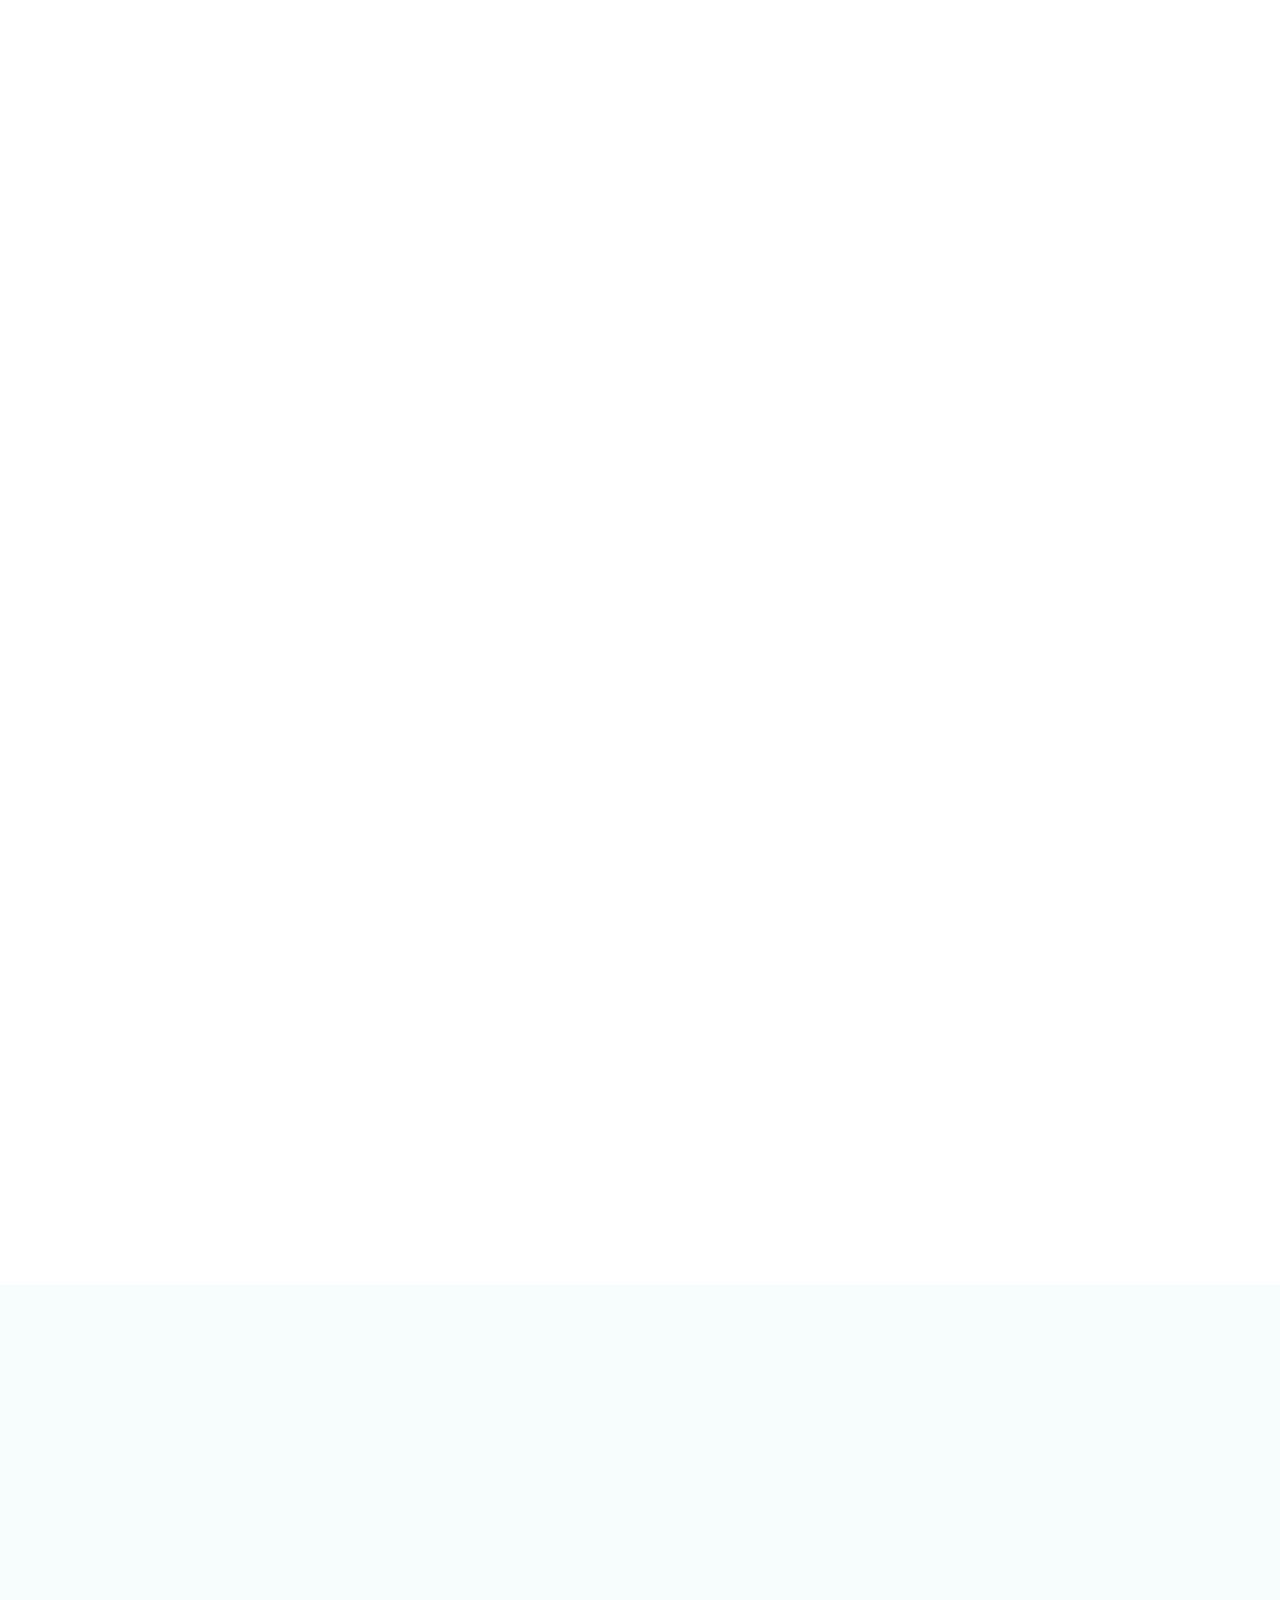
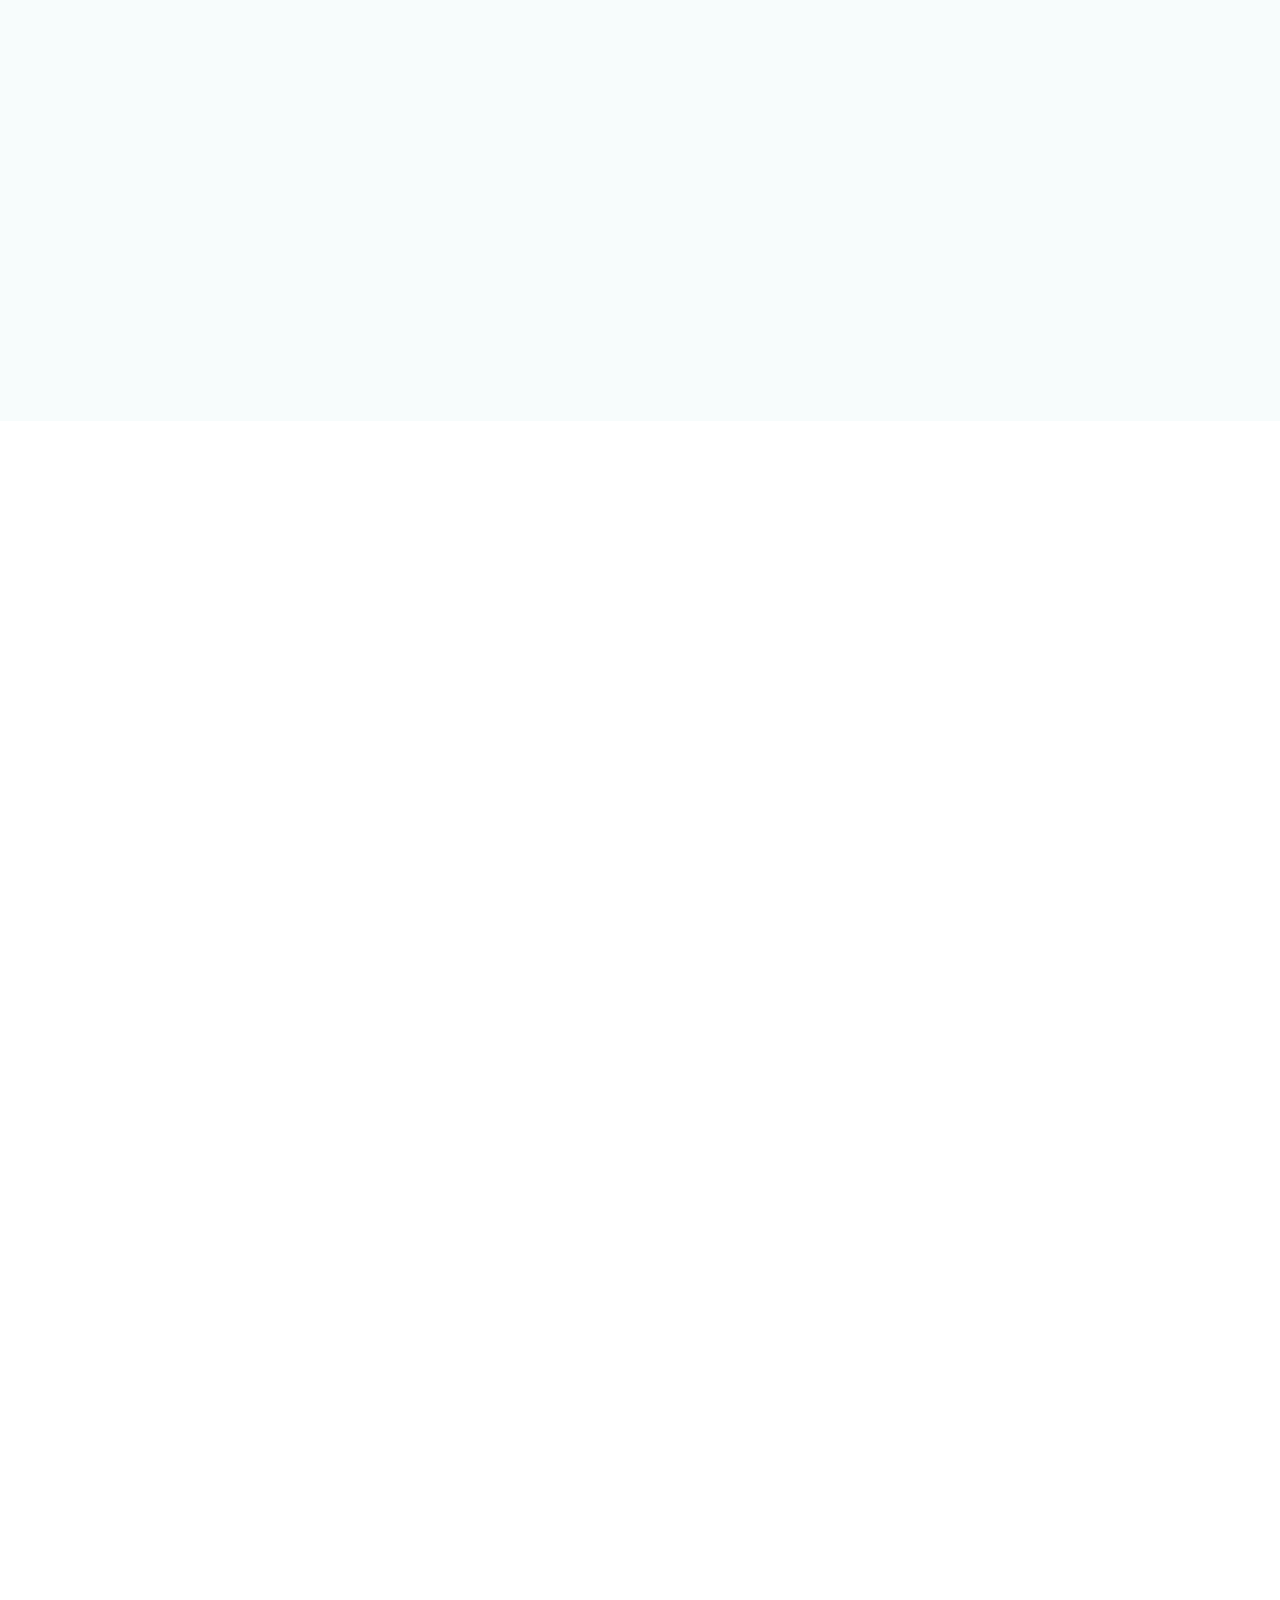
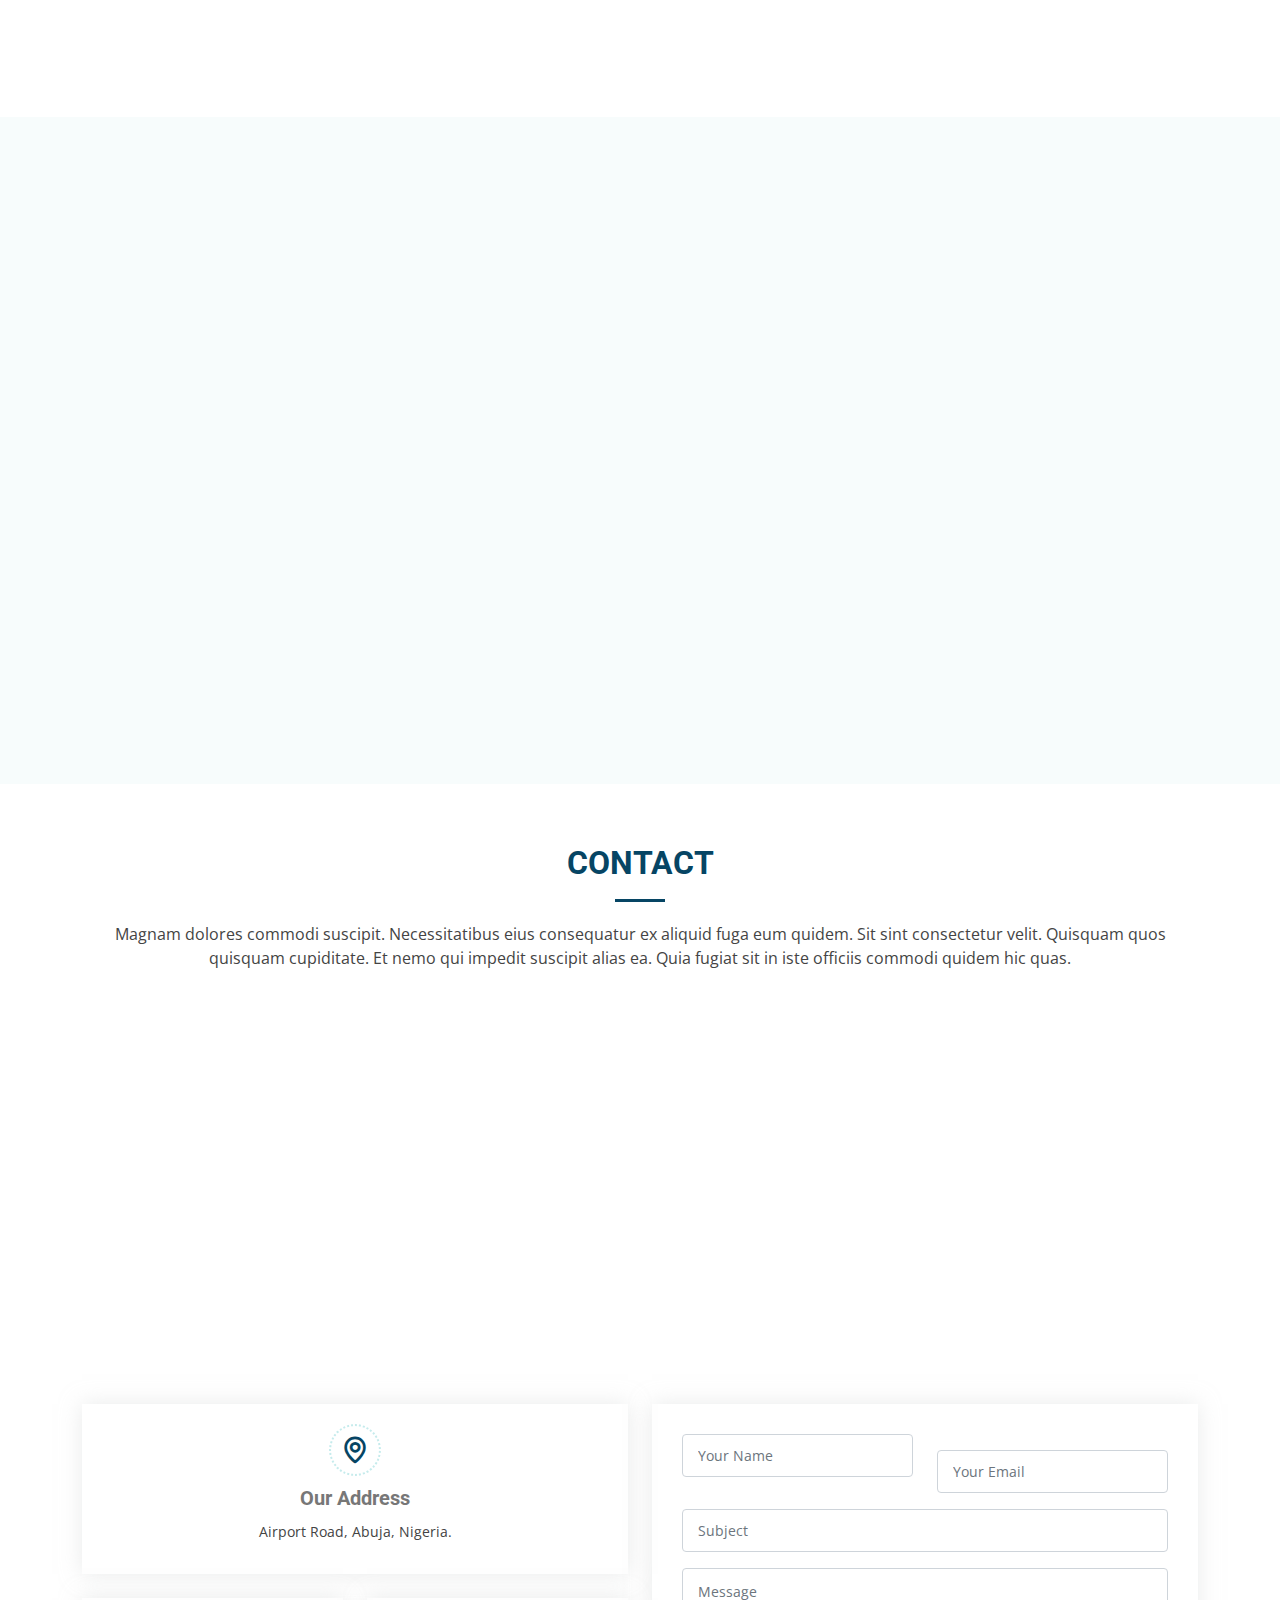
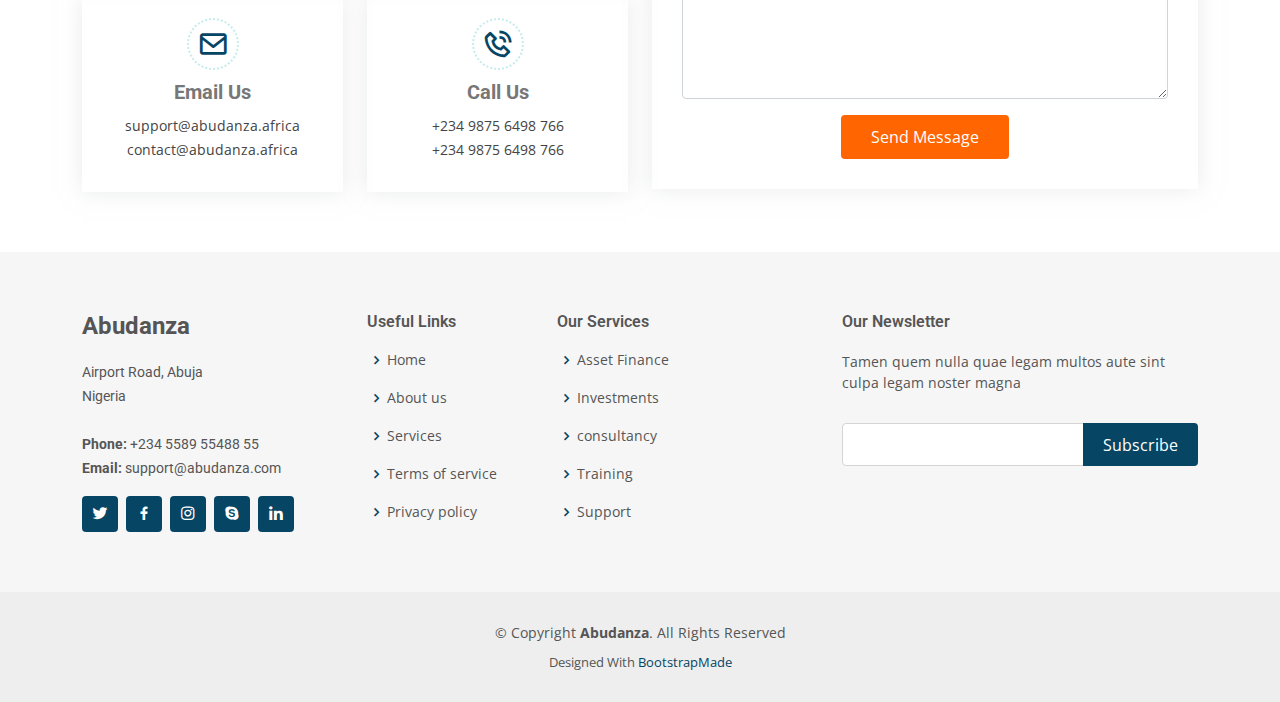
==== commit f3d2c329: "updated images" ====
--- a/index.html
+++ b/index.html
@@ -58,9 +58,9 @@
           <li><a class="nav-link scrollto " href="#hero">Home</a></li>
           <li><a class="nav-link scrollto" href="#about">About</a></li>
           <li><a class="nav-link scrollto" href="#services">Services</a></li>
-          <li><a class="nav-link scrollto" href="#departments">Departments</a></li>
-          <li><a class="nav-link scrollto" href="#doctors">Doctors</a></li>
-          <li class="dropdown"><a href="#"><span>Drop Down</span> <i class="bi bi-chevron-down"></i></a>
+          <li><a class="nav-link scrollto" href="#team">Departments</a></li>
+          <li><a class="nav-link scrollto" href="#testimonials">Doctors</a></li>
+          <!-- <li class="dropdown"><a href="#"><span>Drop Down</span> <i class="bi bi-chevron-down"></i></a>
             <ul>
               <li><a href="#">Drop Down 1</a></li>
               <li class="dropdown"><a href="#"><span>Deep Drop Down</span> <i class="bi bi-chevron-right"></i></a>
@@ -76,7 +76,7 @@
               <li><a href="#">Drop Down 3</a></li>
               <li><a href="#">Drop Down 4</a></li>
             </ul>
-          </li>
+          </li> -->
           <li><a class="nav-link scrollto" href="#contact">Contact</a></li>
         </ul>
         <i class="bi bi-list mobile-nav-toggle"></i>
@@ -468,7 +468,7 @@
     </section><!-- End Testimonials Section -->
 
     <!-- ======= Doctors Section ======= -->
-    <section id="doctors" class="doctors section-bg">
+    <section id="team" class="doctors section-bg">
       <div class="container" data-aos="fade-up">
 
         <div class="section-title">
@@ -586,7 +586,7 @@
       <div class="container" data-aos="fade-up">
 
         <div class="section-title">
-          <h2>Pricing</h2>
+          <h2>Investment Plans</h2>
           <p>Magnam dolores commodi suscipit. Necessitatibus eius consequatur ex aliquid fuga eum quidem. Sit sint consectetur velit. Quisquam quos quisquam cupiditate. Et nemo qui impedit suscipit alias ea. Quia fugiat sit in iste officiis commodi quidem hic quas.</p>
         </div>
 
@@ -594,8 +594,8 @@
 
           <div class="col-lg-3 col-md-6">
             <div class="box" data-aos="fade-up" data-aos-delay="100">
-              <h3>Free</h3>
-              <h4><sup>$</sup>0<span> / month</span></h4>
+              <h3>Beginer</h3>
+              <h4>5<sup>%</sup><span> / month</span></h4>
               <ul>
                 <li>Aida dere</li>
                 <li>Nec feugiat nisl</li>
@@ -612,7 +612,7 @@
           <div class="col-lg-3 col-md-6 mt-4 mt-md-0">
             <div class="box featured" data-aos="fade-up" data-aos-delay="200">
               <h3>Business</h3>
-              <h4><sup>$</sup>19<span> / month</span></h4>
+              <h4>10<sup>%</sup><span> / month</span></h4>
               <ul>
                 <li>Aida dere</li>
                 <li>Nec feugiat nisl</li>
@@ -628,8 +628,8 @@
 
           <div class="col-lg-3 col-md-6 mt-4 mt-lg-0">
             <div class="box" data-aos="fade-up" data-aos-delay="300">
-              <h3>Developer</h3>
-              <h4><sup>$</sup>29<span> / month</span></h4>
+              <h3>Premium</h3>
+              <h4>15<sup>%</sup><span> / month</span></h4>
               <ul>
                 <li>Aida dere</li>
                 <li>Nec feugiat nisl</li>
@@ -647,7 +647,7 @@
             <div class="box" data-aos="fade-up" data-aos-delay="400">
               <span class="advanced">Advanced</span>
               <h3>Ultimate</h3>
-              <h4><sup>$</sup>49<span> / month</span></h4>
+              <h4>20<sup>%</sup><span> / month</span></h4>
               <ul>
                 <li>Aida dere</li>
                 <li>Nec feugiat nisl</li>
@@ -748,7 +748,8 @@
       </div>
 
       <div>
-        <iframe style="border:0; width: 100%; height: 350px;" src="https://www.google.com/maps/embed?pb=!1m14!1m8!1m3!1d12097.433213460943!2d-74.0062269!3d40.7101282!3m2!1i1024!2i768!4f13.1!3m3!1m2!1s0x0%3A0xb89d1fe6bc499443!2sDowntown+Conference+Center!5e0!3m2!1smk!2sbg!4v1539943755621" frameborder="0" allowfullscreen></iframe>
+        <iframe style="border:0; width: 100%; height: 350px;" 
+        src="https://maps.google.com/maps?q=airport%20road%20abuja&t=&z=15&ie=UTF8&iwloc=&output=embed" frameborder="0" allowfullscreen></iframe>
       </div>
 
       <div class="container">
@@ -762,21 +763,21 @@
                 <div class="info-box">
                   <i class="bx bx-map"></i>
                   <h3>Our Address</h3>
-                  <p>A108 Adam Street, New York, NY 535022</p>
+                  <p>Airport Road, Abuja, Nigeria.</p>
                 </div>
               </div>
               <div class="col-md-6">
                 <div class="info-box mt-4">
                   <i class="bx bx-envelope"></i>
                   <h3>Email Us</h3>
-                  <p>info@example.com<br>contact@example.com</p>
+                  <p>support@abudanza.africa<br>contact@abudanza.africa</p>
                 </div>
               </div>
               <div class="col-md-6">
                 <div class="info-box mt-4">
                   <i class="bx bx-phone-call"></i>
                   <h3>Call Us</h3>
-                  <p>+1 5589 55488 55<br>+1 6678 254445 41</p>
+                  <p>+234 9875 6498 766<br>+234 9875 6498 766</p>
                 </div>
               </div>
             </div>
@@ -823,12 +824,12 @@
 
           <div class="col-lg-3 col-md-6">
             <div class="footer-info">
-              <h3>Medicio</h3>
+              <h3>Abudanza</h3>
               <p>
-                A108 Adam Street <br>
-                NY 535022, USA<br><br>
-                <strong>Phone:</strong> +1 5589 55488 55<br>
-                <strong>Email:</strong> info@example.com<br>
+                Airport Road, Abuja <br>
+                Nigeria<br><br>
+                <strong>Phone:</strong> +234 5589 55488 55<br>
+                <strong>Email:</strong> support@abudanza.com<br>
               </p>
               <div class="social-links mt-3">
                 <a href="#" class="twitter"><i class="bx bxl-twitter"></i></a>
@@ -843,9 +844,9 @@
           <div class="col-lg-2 col-md-6 footer-links">
             <h4>Useful Links</h4>
             <ul>
-              <li><i class="bx bx-chevron-right"></i> <a href="#">Home</a></li>
-              <li><i class="bx bx-chevron-right"></i> <a href="#">About us</a></li>
-              <li><i class="bx bx-chevron-right"></i> <a href="#">Services</a></li>
+              <li><i class="bx bx-chevron-right"></i> <a href="#hero">Home</a></li>
+              <li><i class="bx bx-chevron-right"></i> <a href="#about">About us</a></li>
+              <li><i class="bx bx-chevron-right"></i> <a href="#services">Services</a></li>
               <li><i class="bx bx-chevron-right"></i> <a href="#">Terms of service</a></li>
               <li><i class="bx bx-chevron-right"></i> <a href="#">Privacy policy</a></li>
             </ul>
@@ -854,11 +855,11 @@
           <div class="col-lg-3 col-md-6 footer-links">
             <h4>Our Services</h4>
             <ul>
-              <li><i class="bx bx-chevron-right"></i> <a href="#">Web Design</a></li>
-              <li><i class="bx bx-chevron-right"></i> <a href="#">Web Development</a></li>
-              <li><i class="bx bx-chevron-right"></i> <a href="#">Product Management</a></li>
-              <li><i class="bx bx-chevron-right"></i> <a href="#">Marketing</a></li>
-              <li><i class="bx bx-chevron-right"></i> <a href="#">Graphic Design</a></li>
+              <li><i class="bx bx-chevron-right"></i> <a href="#services">Asset Finance</a></li>
+              <li><i class="bx bx-chevron-right"></i> <a href="#services">Investments</a></li>
+              <li><i class="bx bx-chevron-right"></i> <a href="#services">consultancy</a></li>
+              <li><i class="bx bx-chevron-right"></i> <a href="#services">Training</a></li>
+              <li><i class="bx bx-chevron-right"></i> <a href="#services">Support</a></li>
             </ul>
           </div>
 
@@ -877,14 +878,14 @@
 
     <div class="container">
       <div class="copyright">
-        &copy; Copyright <strong><span>Medicio</span></strong>. All Rights Reserved
+        &copy; Copyright <strong><span>Abudanza</span></strong>. All Rights Reserved
       </div>
       <div class="credits">
         <!-- All the links in the footer should remain intact. -->
         <!-- You can delete the links only if you purchased the pro version. -->
         <!-- Licensing information: https://bootstrapmade.com/license/ -->
         <!-- Purchase the pro version with working PHP/AJAX contact form: https://bootstrapmade.com/medicio-free-bootstrap-theme/ -->
-        Designed by <a href="https://bootstrapmade.com/">BootstrapMade</a>
+        Designed With <a href="https://bootstrapmade.com/">BootstrapMade</a>
       </div>
     </div>
   </footer><!-- End Footer -->
--- a/assets/css/style.css
+++ b/assets/css/style.css
@@ -14,7 +14,7 @@
 }
 
 a {
-  color: #3fbbc0;
+  color: #064564;
   text-decoration: none;
 }
 
@@ -46,7 +46,7 @@
   position: fixed;
   top: calc(50% - 30px);
   left: calc(50% - 30px);
-  border: 6px solid #3fbbc0;
+  border: 6px solid #064564;
   border-top-color: #ecf8f9;
   border-radius: 50%;
   width: 60px;
@@ -83,7 +83,7 @@
   right: 15px;
   bottom: 15px;
   z-index: 996;
-  background: #3fbbc0;
+  background: #064564;
   width: 40px;
   height: 40px;
   border-radius: 4px;
@@ -1184,7 +1184,7 @@
 }
 
 .doctors .member .social a:hover {
-  color: #3fbbc0;
+  color: #064564;
 }
 
 .doctors .member .social i {
@@ -1269,6 +1269,10 @@
 /*--------------------------------------------------------------
 # Pricing
 --------------------------------------------------------------*/
+.pricing h2{
+  color: #064564
+}
+
 .pricing .box {
   padding: 20px;
   background: #fff;
@@ -1291,7 +1295,7 @@
 
 .pricing h4 {
   font-size: 36px;
-  color: #3fbbc0;
+  color: #064564;
   font-weight: 600;
   font-family: "Poppins", sans-serif;
   margin-bottom: 20px;
@@ -1323,7 +1327,7 @@
 }
 
 .pricing ul i {
-  color: #3fbbc0;
+  color: #064564;
   font-size: 18px;
   padding-right: 4px;
 }
@@ -1341,7 +1345,7 @@
 }
 
 .pricing .btn-buy {
-  background: #3fbbc0;
+  background: #FF6501;
   display: inline-block;
   padding: 8px 35px 10px 35px;
   border-radius: 4px;
@@ -1355,12 +1359,12 @@
 }
 
 .pricing .btn-buy:hover {
-  background: #65c9cd;
+  background: #064564 ;
 }
 
 .pricing .featured h3 {
   color: #fff;
-  background: #3fbbc0;
+  background: #064564;
 }
 
 .pricing .advanced {
@@ -1372,13 +1376,16 @@
   z-index: 1;
   font-size: 14px;
   padding: 1px 0 3px 0;
-  background: #3fbbc0;
+  background: #064564;
   color: #fff;
 }
 
 /*--------------------------------------------------------------
 # Frequently Asked Questioins
 --------------------------------------------------------------*/
+.faq h2{
+  color: #064564
+}
 .faq {
   padding: 60px 0;
 }
@@ -1397,13 +1404,12 @@
 .faq .faq-list .question {
   display: block;
   position: relative;
-  font-family: #3fbbc0;
   font-size: 18px;
   line-height: 24px;
   font-weight: 400;
   padding-left: 25px;
   cursor: pointer;
-  color: #32969a;
+  color: #FF6501;
   transition: 0.3s;
 }
 
@@ -1428,7 +1434,7 @@
 }
 
 .faq .faq-list .collapsed:hover {
-  color: #3fbbc0;
+  color: #FF6501;
 }
 
 .faq .faq-list .collapsed .icon-show {
@@ -1444,6 +1450,9 @@
 /*--------------------------------------------------------------
 # Contact
 --------------------------------------------------------------*/
+.contact h2{
+  color: #064564
+}
 .contact .info-box {
   color: #444444;
   text-align: center;
@@ -1453,7 +1462,7 @@
 
 .contact .info-box i {
   font-size: 32px;
-  color: #3fbbc0;
+  color: #064564;
   border-radius: 50%;
   padding: 8px;
   border: 2px dotted #c5ebec;
@@ -1527,7 +1536,7 @@
 }
 
 .contact .php-email-form input:focus, .contact .php-email-form textarea:focus {
-  border-color: #3fbbc0;
+  border-color: #064564;
 }
 
 .contact .php-email-form input {
@@ -1539,7 +1548,7 @@
 }
 
 .contact .php-email-form button[type="submit"] {
-  background: #3fbbc0;
+  background: #FF6501;
   border: 0;
   padding: 10px 30px;
   color: #fff;
@@ -1548,7 +1557,7 @@
 }
 
 .contact .php-email-form button[type="submit"]:hover {
-  background: #65c9cd;
+  background: #064564;
 }
 
 @-webkit-keyframes animate-loading {
@@ -1606,7 +1615,7 @@
 #footer .footer-top .social-links a {
   font-size: 18px;
   display: inline-block;
-  background: #3fbbc0;
+  background: #064564;
   color: #fff;
   line-height: 1;
   padding: 8px 0;
@@ -1642,7 +1651,7 @@
 
 #footer .footer-top .footer-links ul i {
   padding-right: 2px;
-  color: #3fbbc0;
+  color: #064564;
   font-size: 18px;
   line-height: 1;
 }
@@ -1665,7 +1674,7 @@
 }
 
 #footer .footer-top .footer-links ul a:hover {
-  color: #3fbbc0;
+  color: #064564;
 }
 
 #footer .footer-top .footer-newsletter form {
@@ -1692,7 +1701,7 @@
   background: none;
   font-size: 16px;
   padding: 0 20px;
-  background: #3fbbc0;
+  background: #064564;
   color: #fff;
   transition: 0.3s;
   border-radius: 0 4px 4px 0;
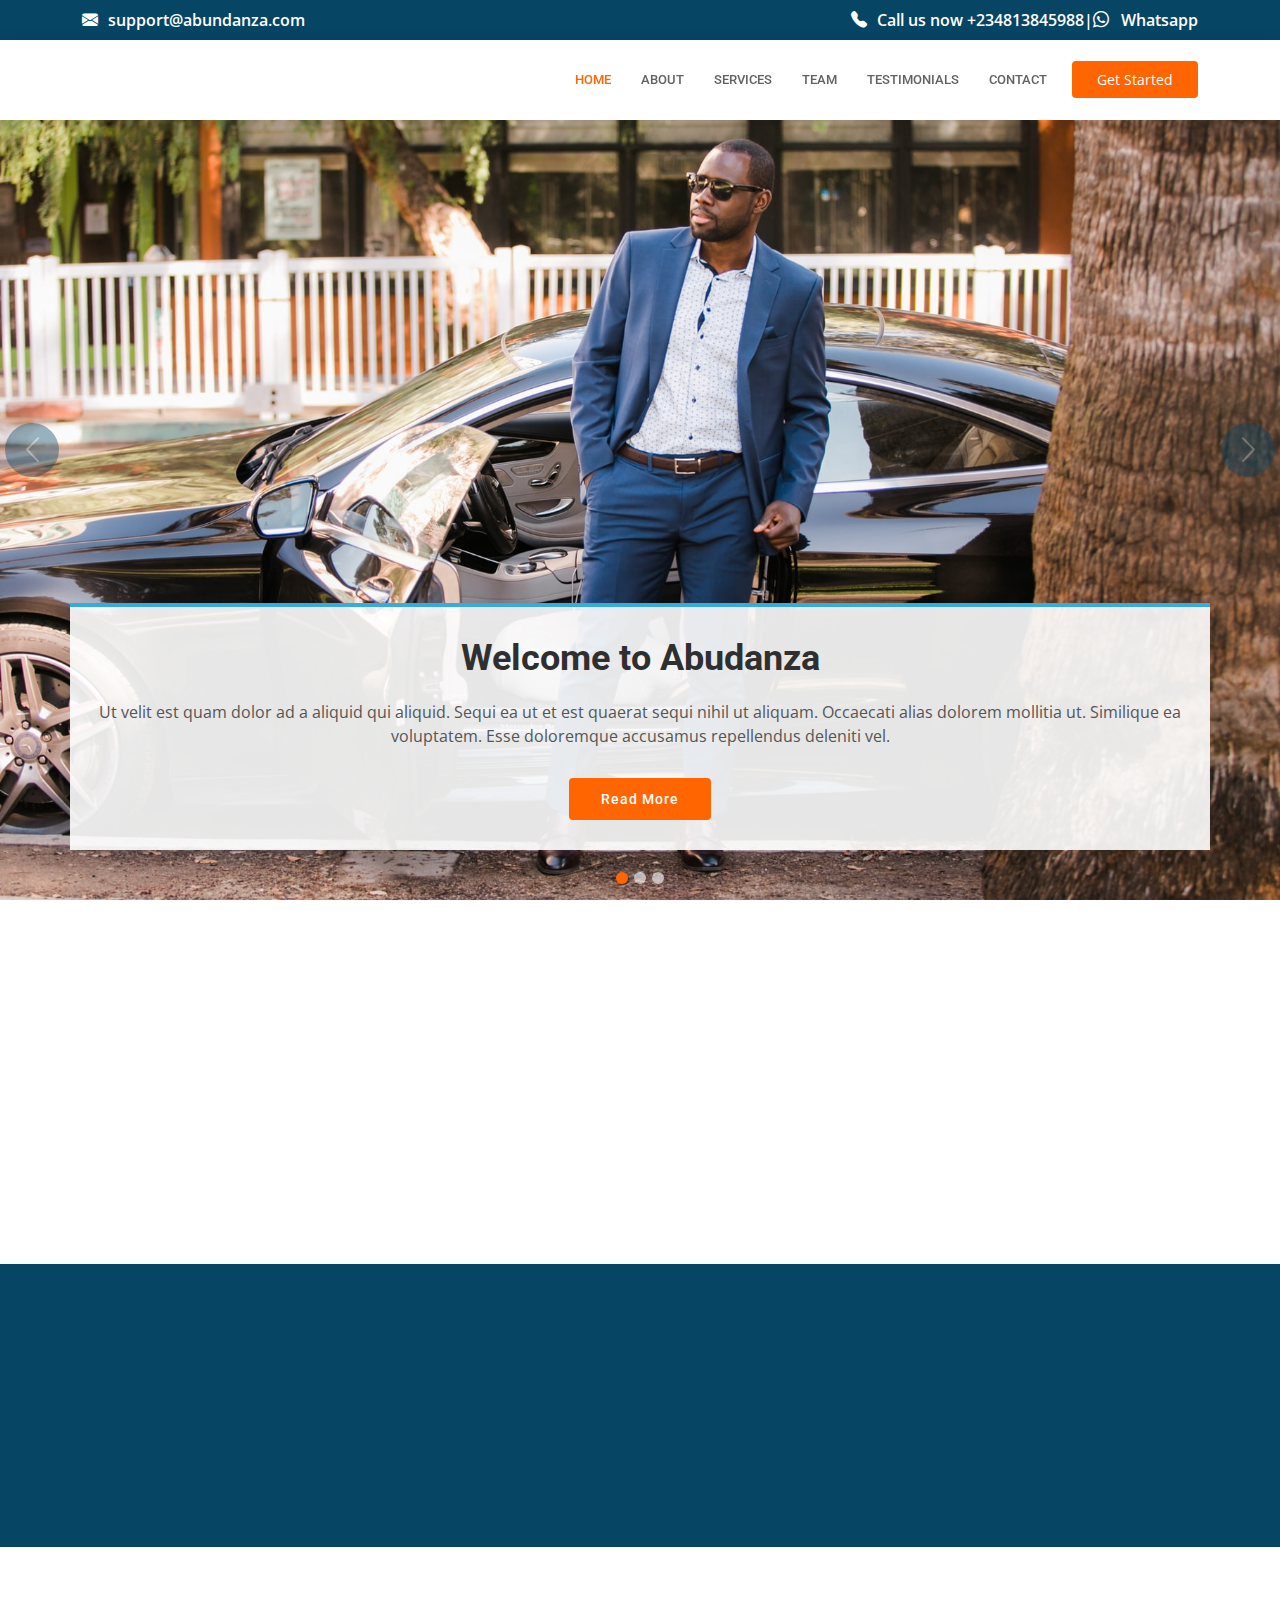
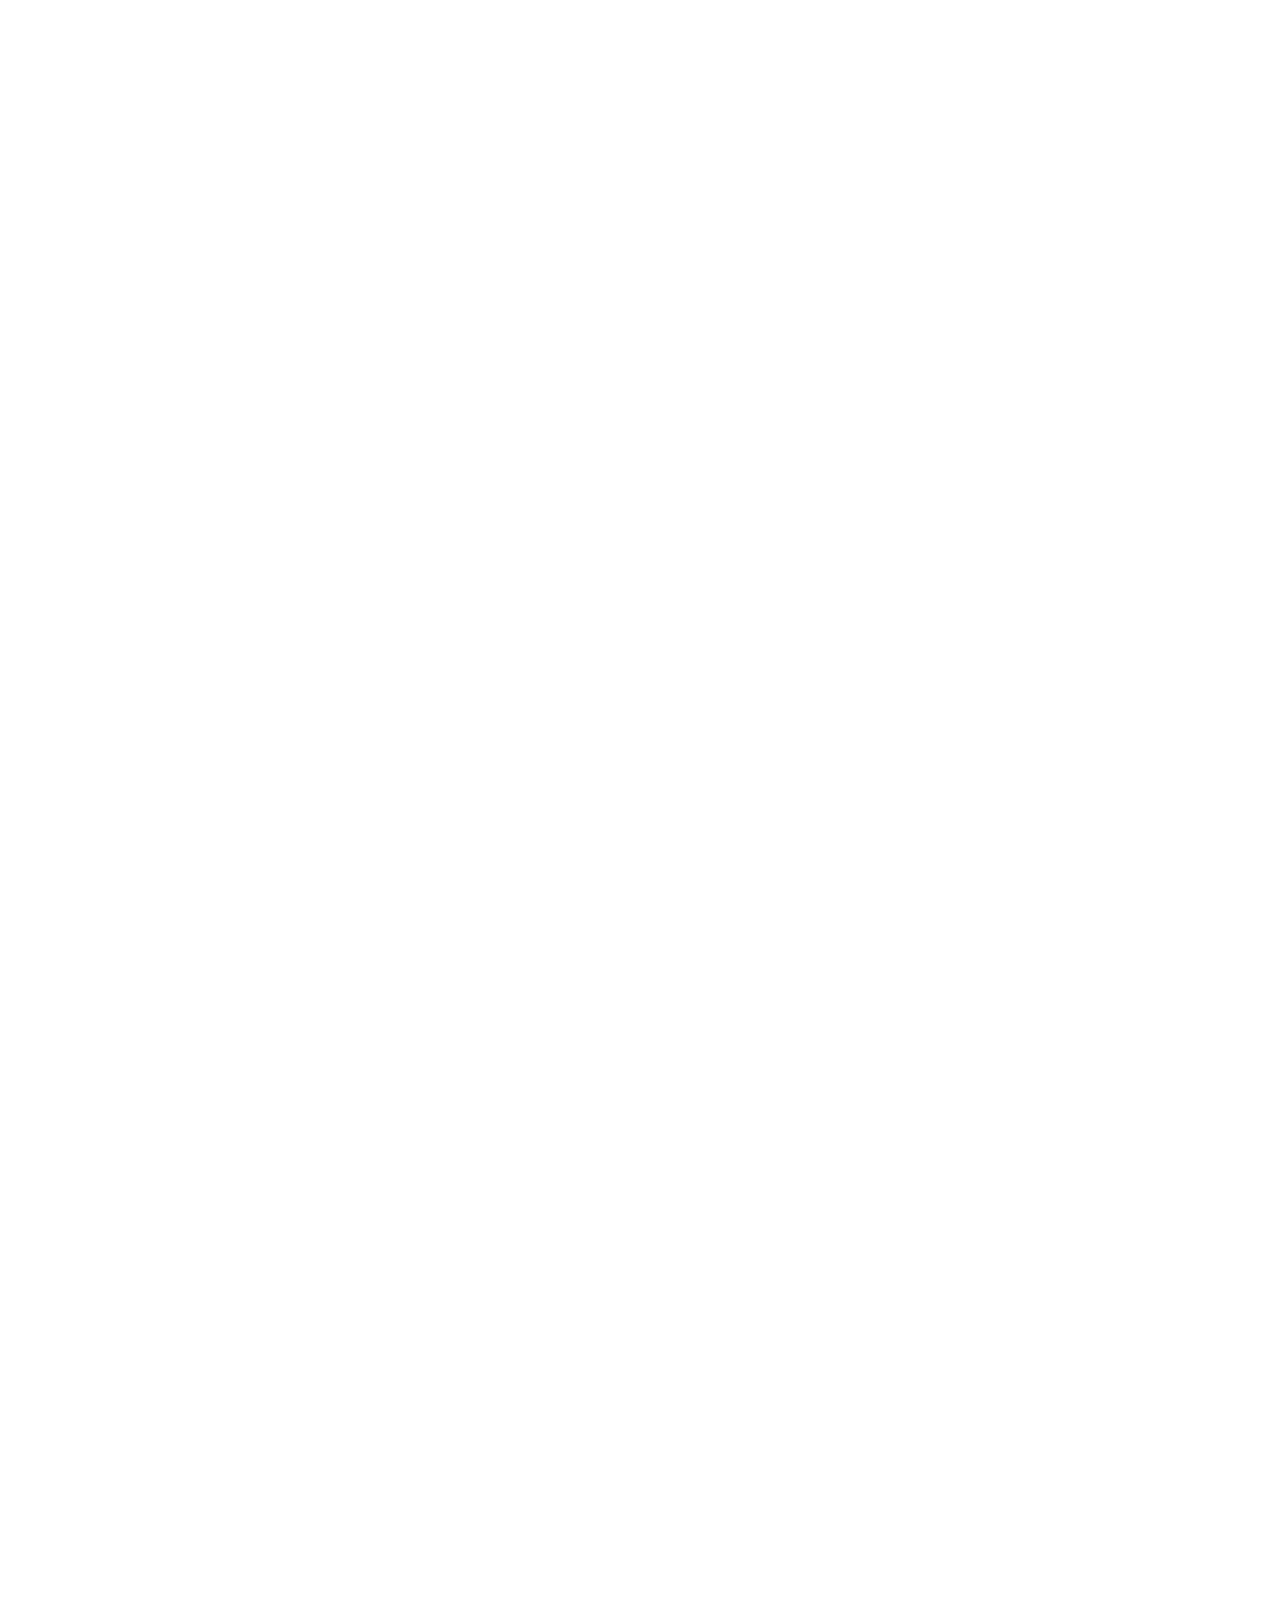
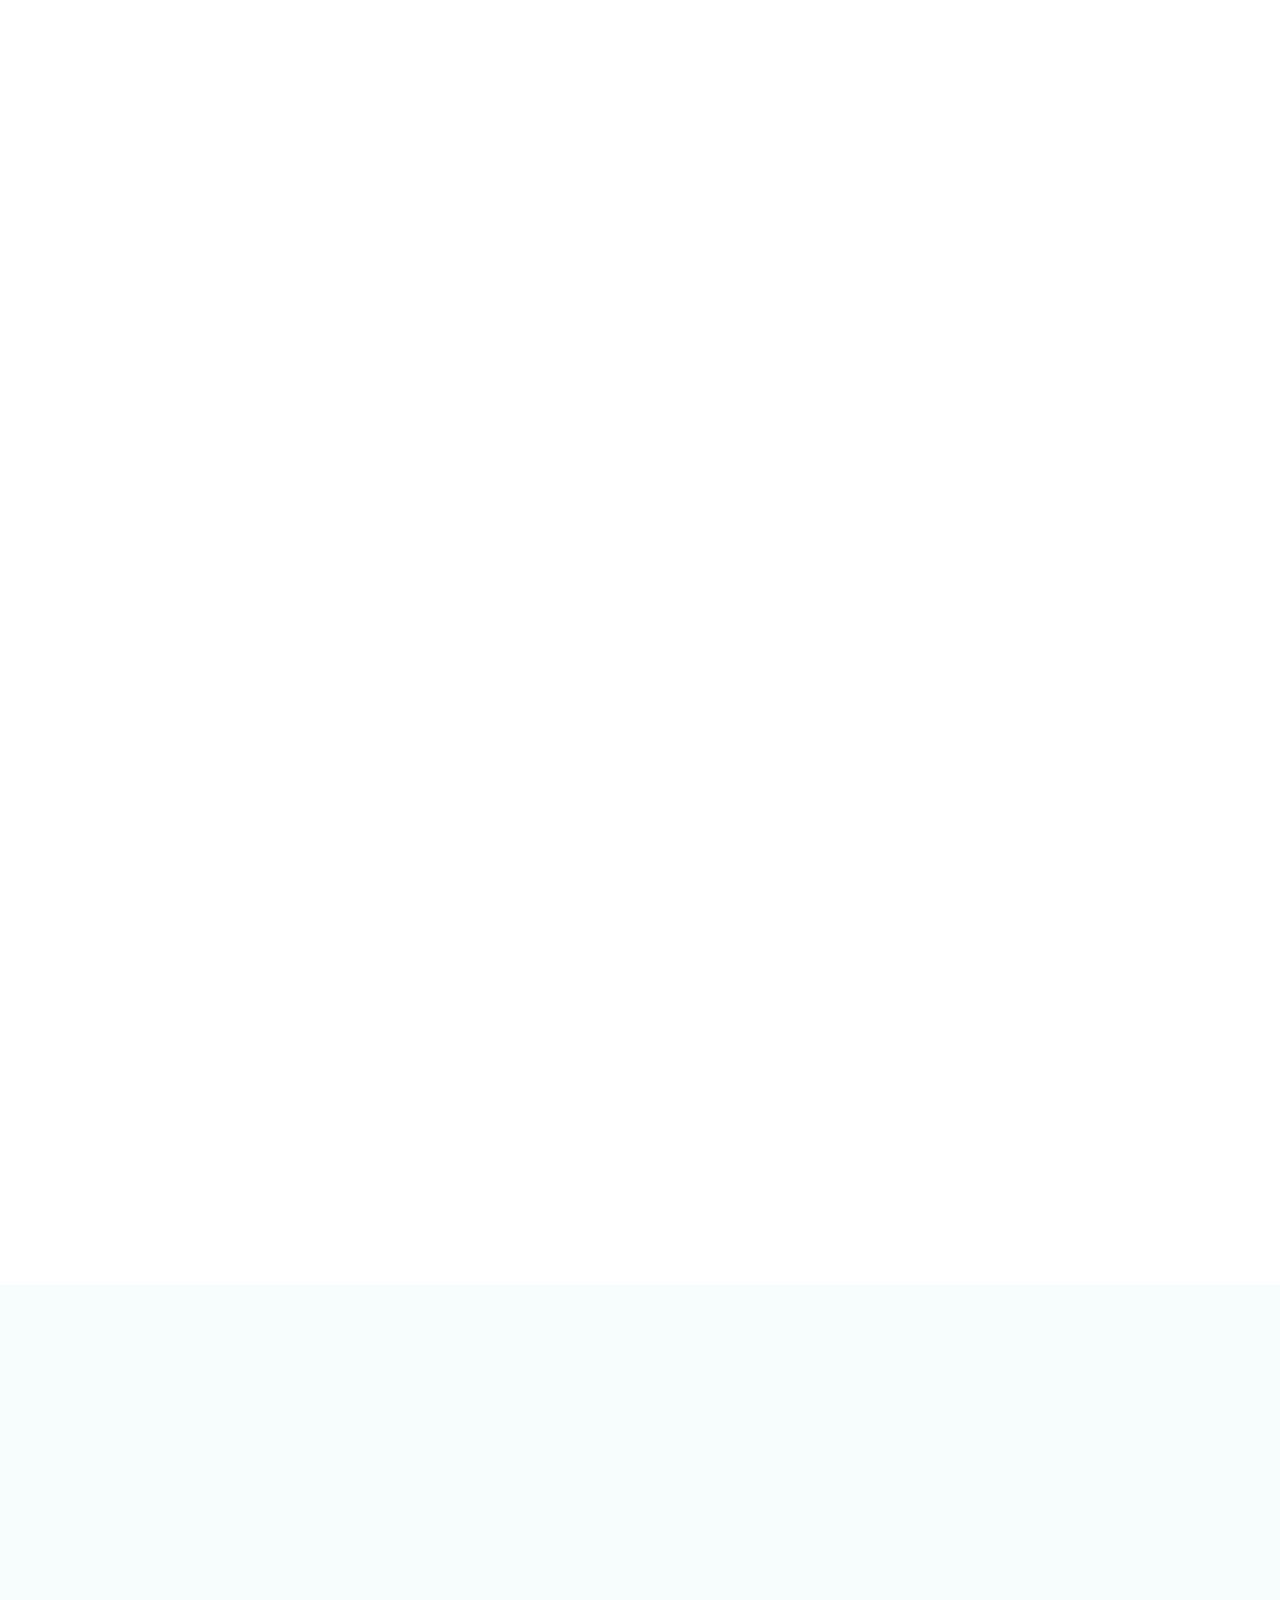
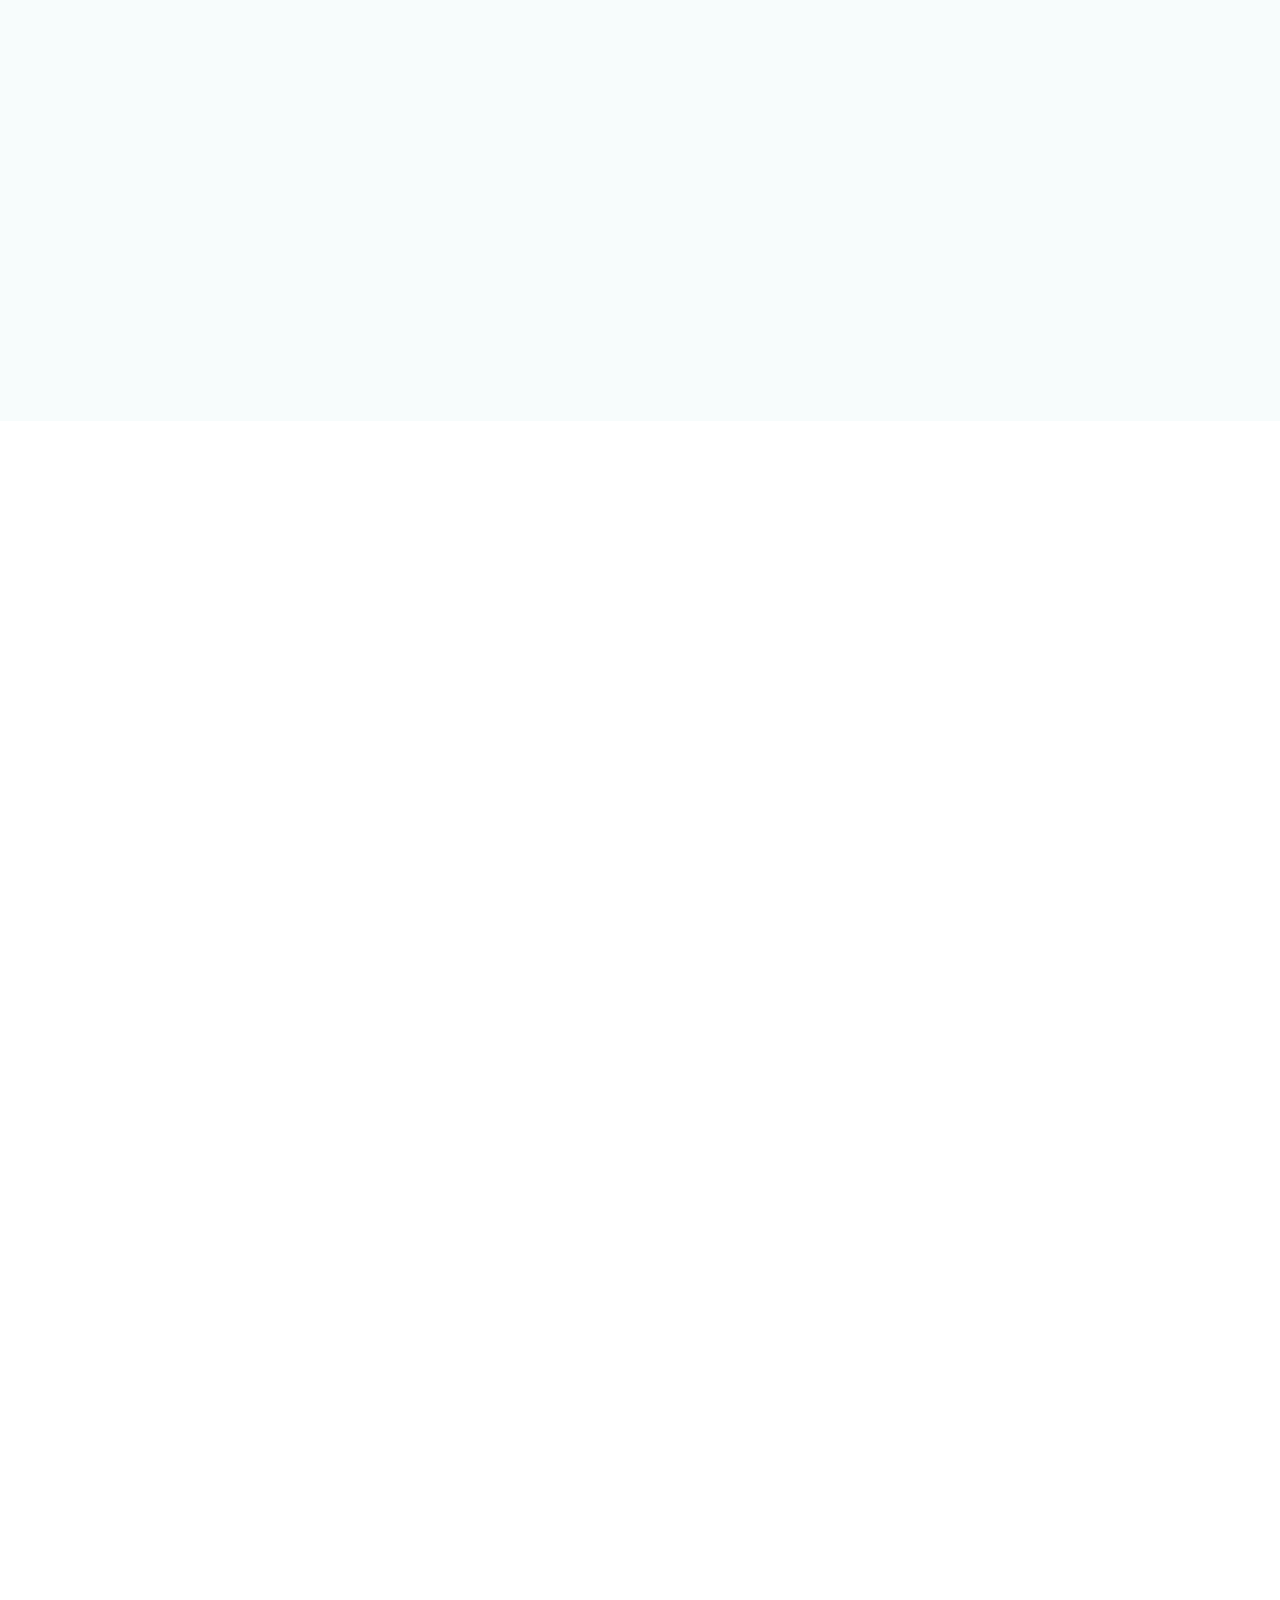
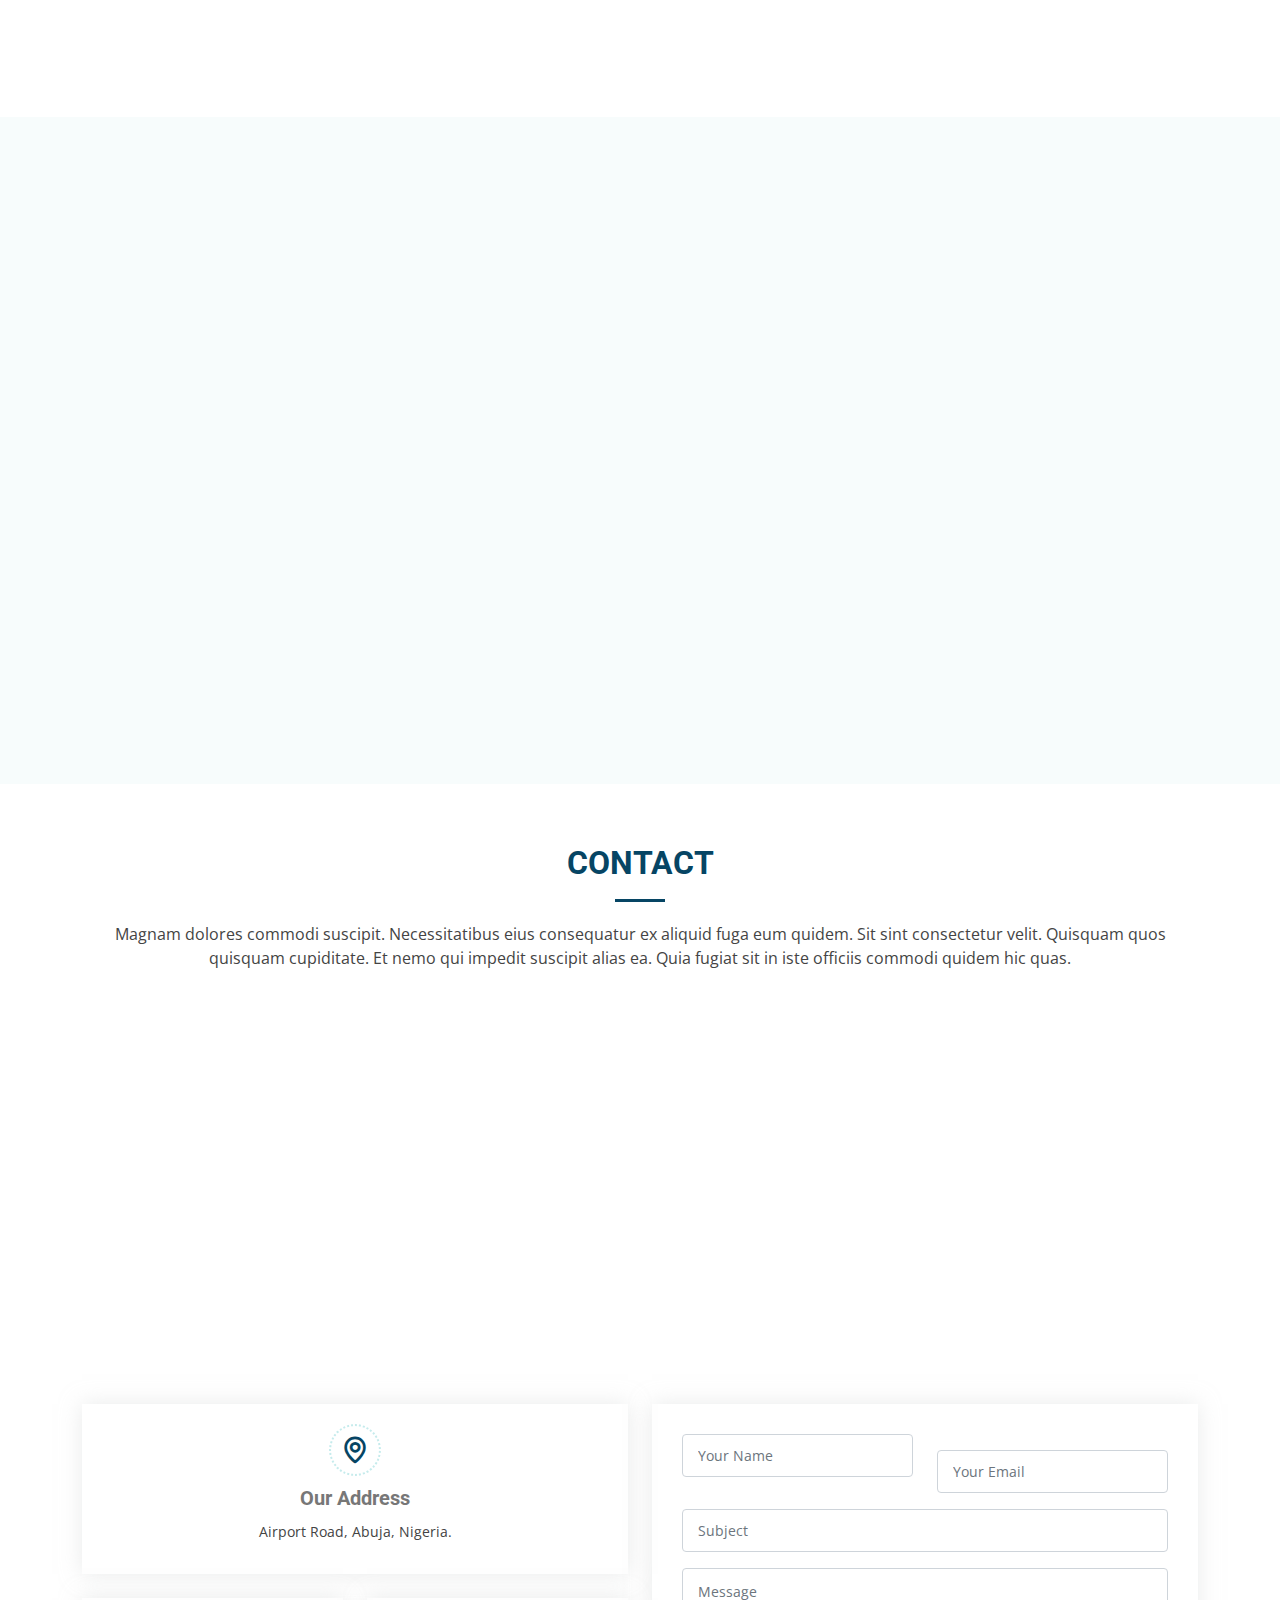
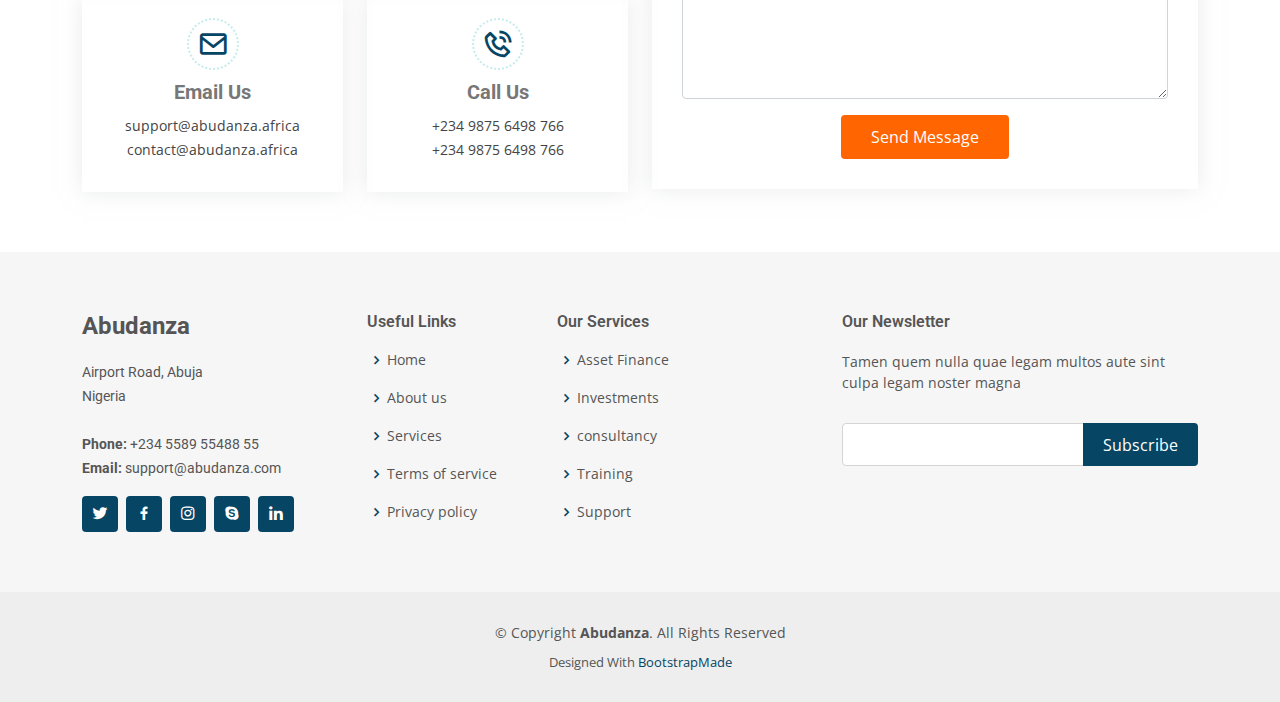
==== commit 655bf7cf: "updated menus" ====
--- a/index.html
+++ b/index.html
@@ -58,8 +58,8 @@
           <li><a class="nav-link scrollto " href="#hero">Home</a></li>
           <li><a class="nav-link scrollto" href="#about">About</a></li>
           <li><a class="nav-link scrollto" href="#services">Services</a></li>
-          <li><a class="nav-link scrollto" href="#team">Departments</a></li>
-          <li><a class="nav-link scrollto" href="#testimonials">Doctors</a></li>
+          <li><a class="nav-link scrollto" href="#team">Team</a></li>
+          <li><a class="nav-link scrollto" href="#testimonials">Testimonials</a></li>
           <!-- <li class="dropdown"><a href="#"><span>Drop Down</span> <i class="bi bi-chevron-down"></i></a>
             <ul>
               <li><a href="#">Drop Down 1</a></li>
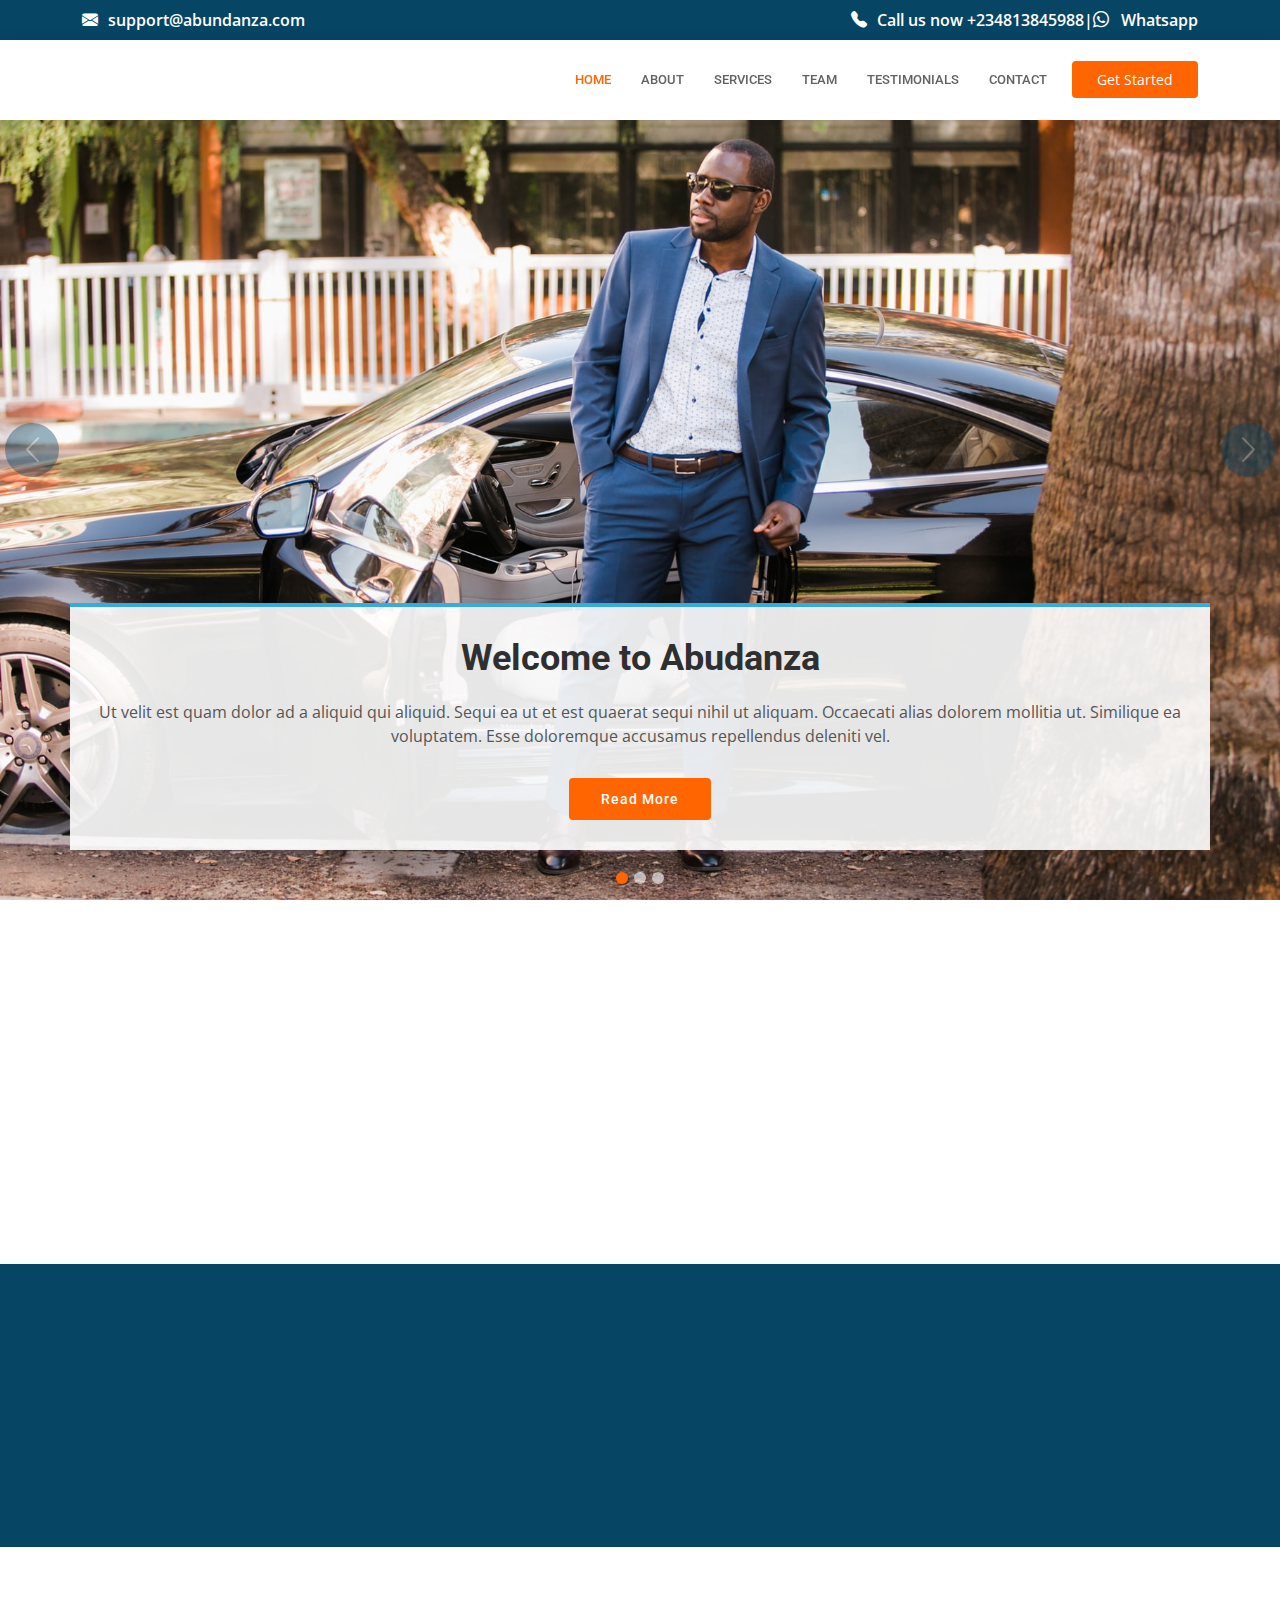
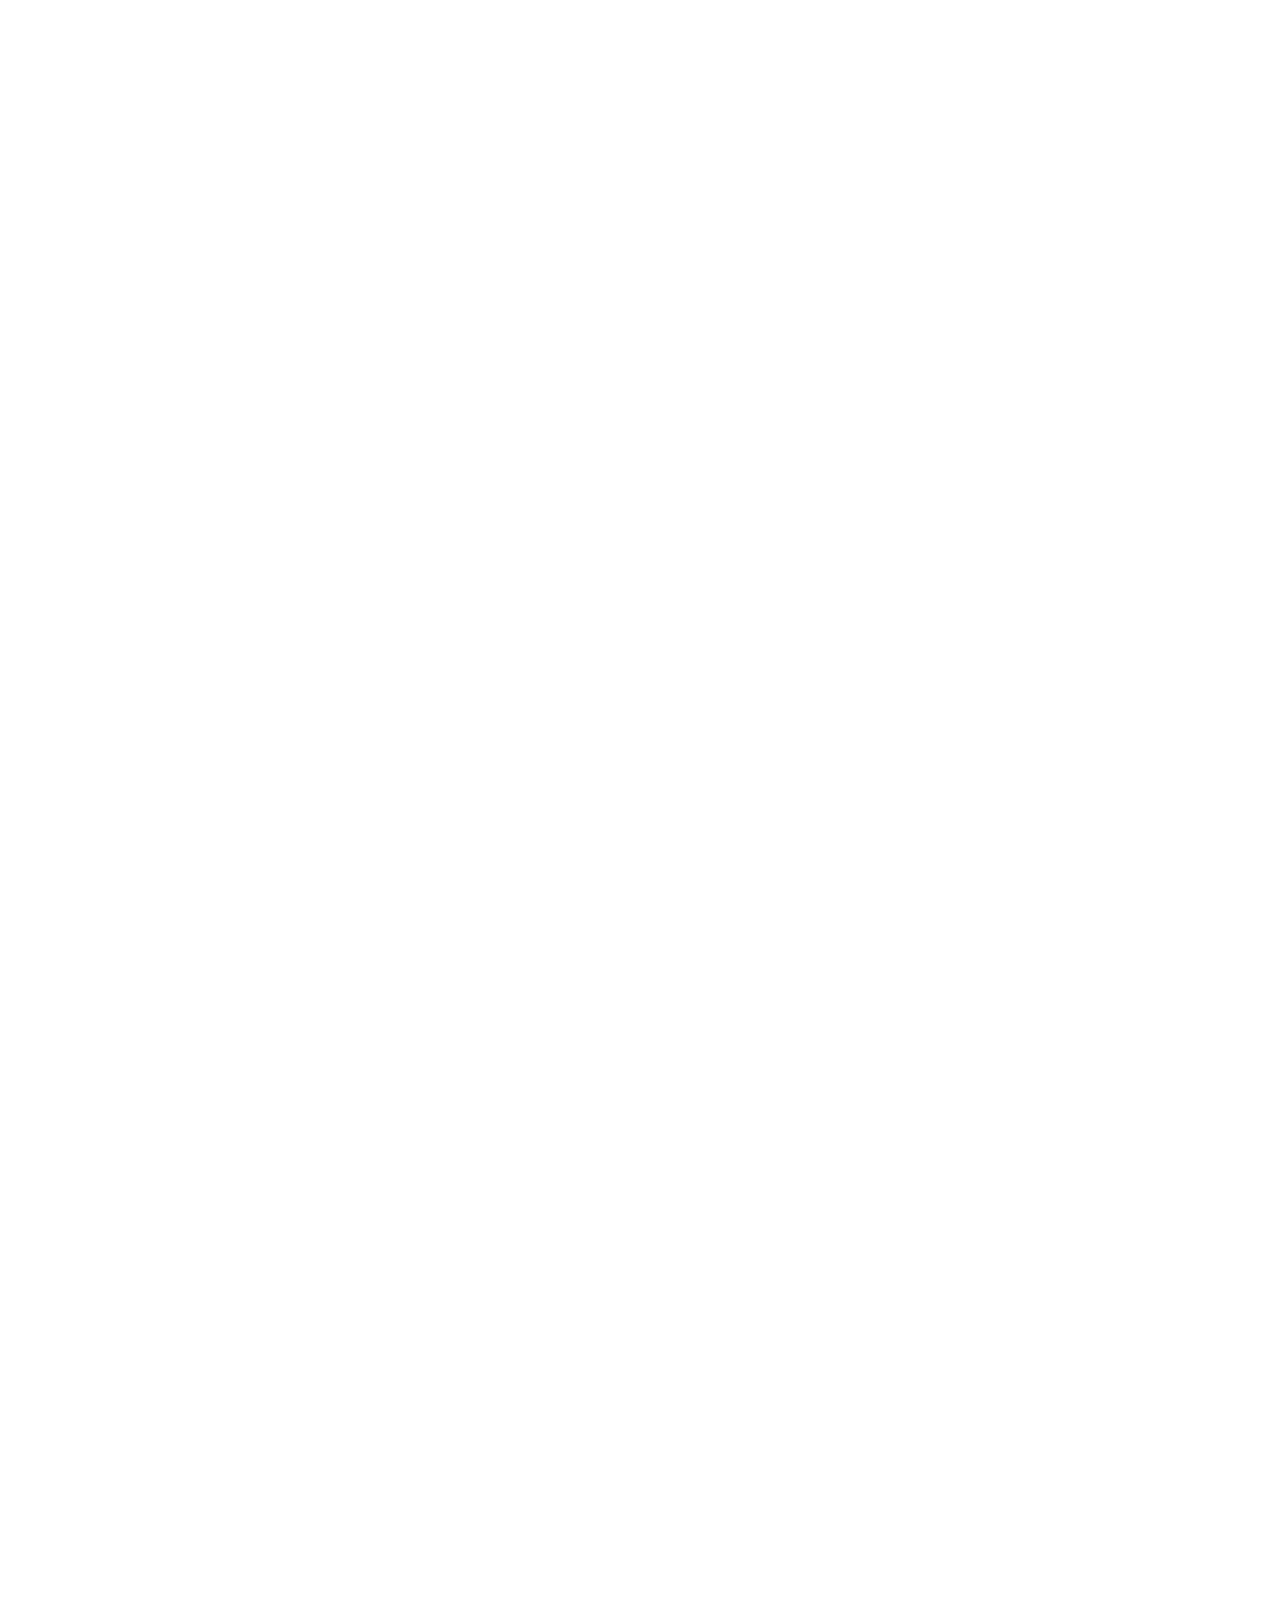
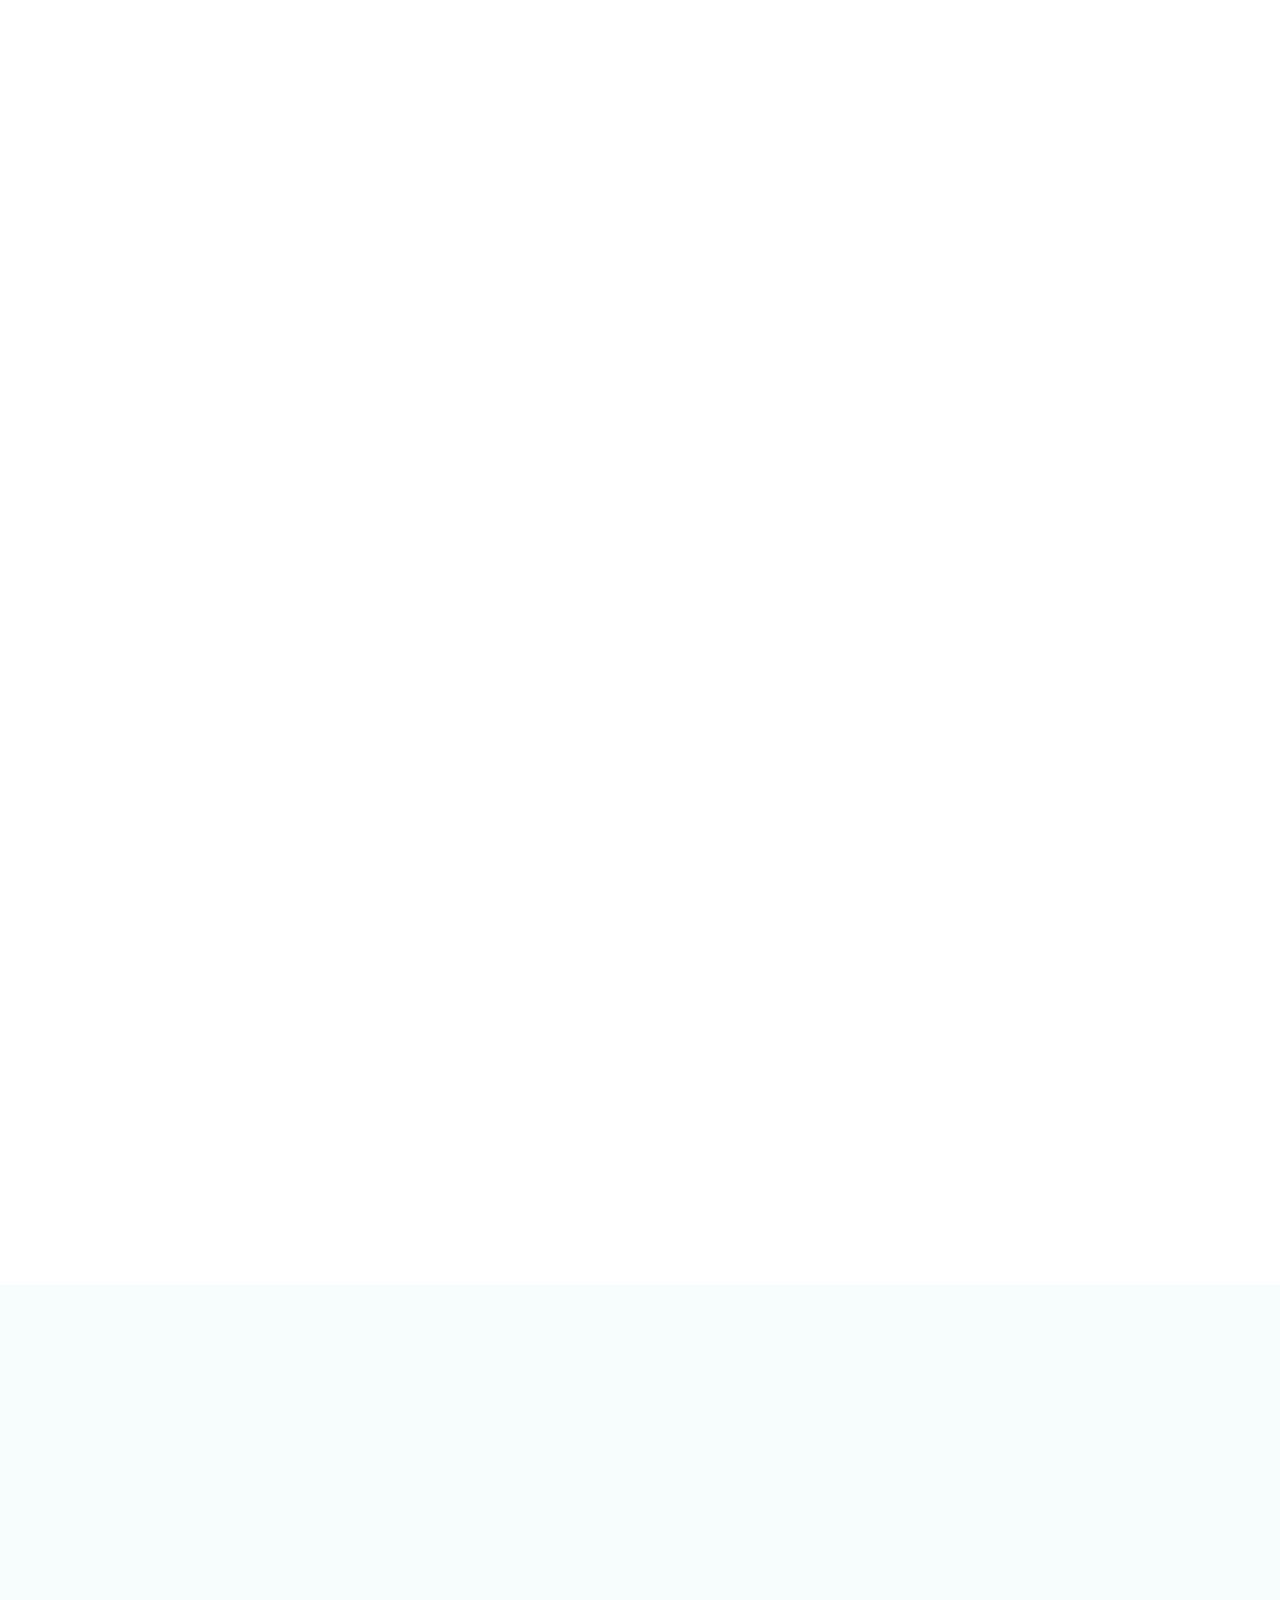
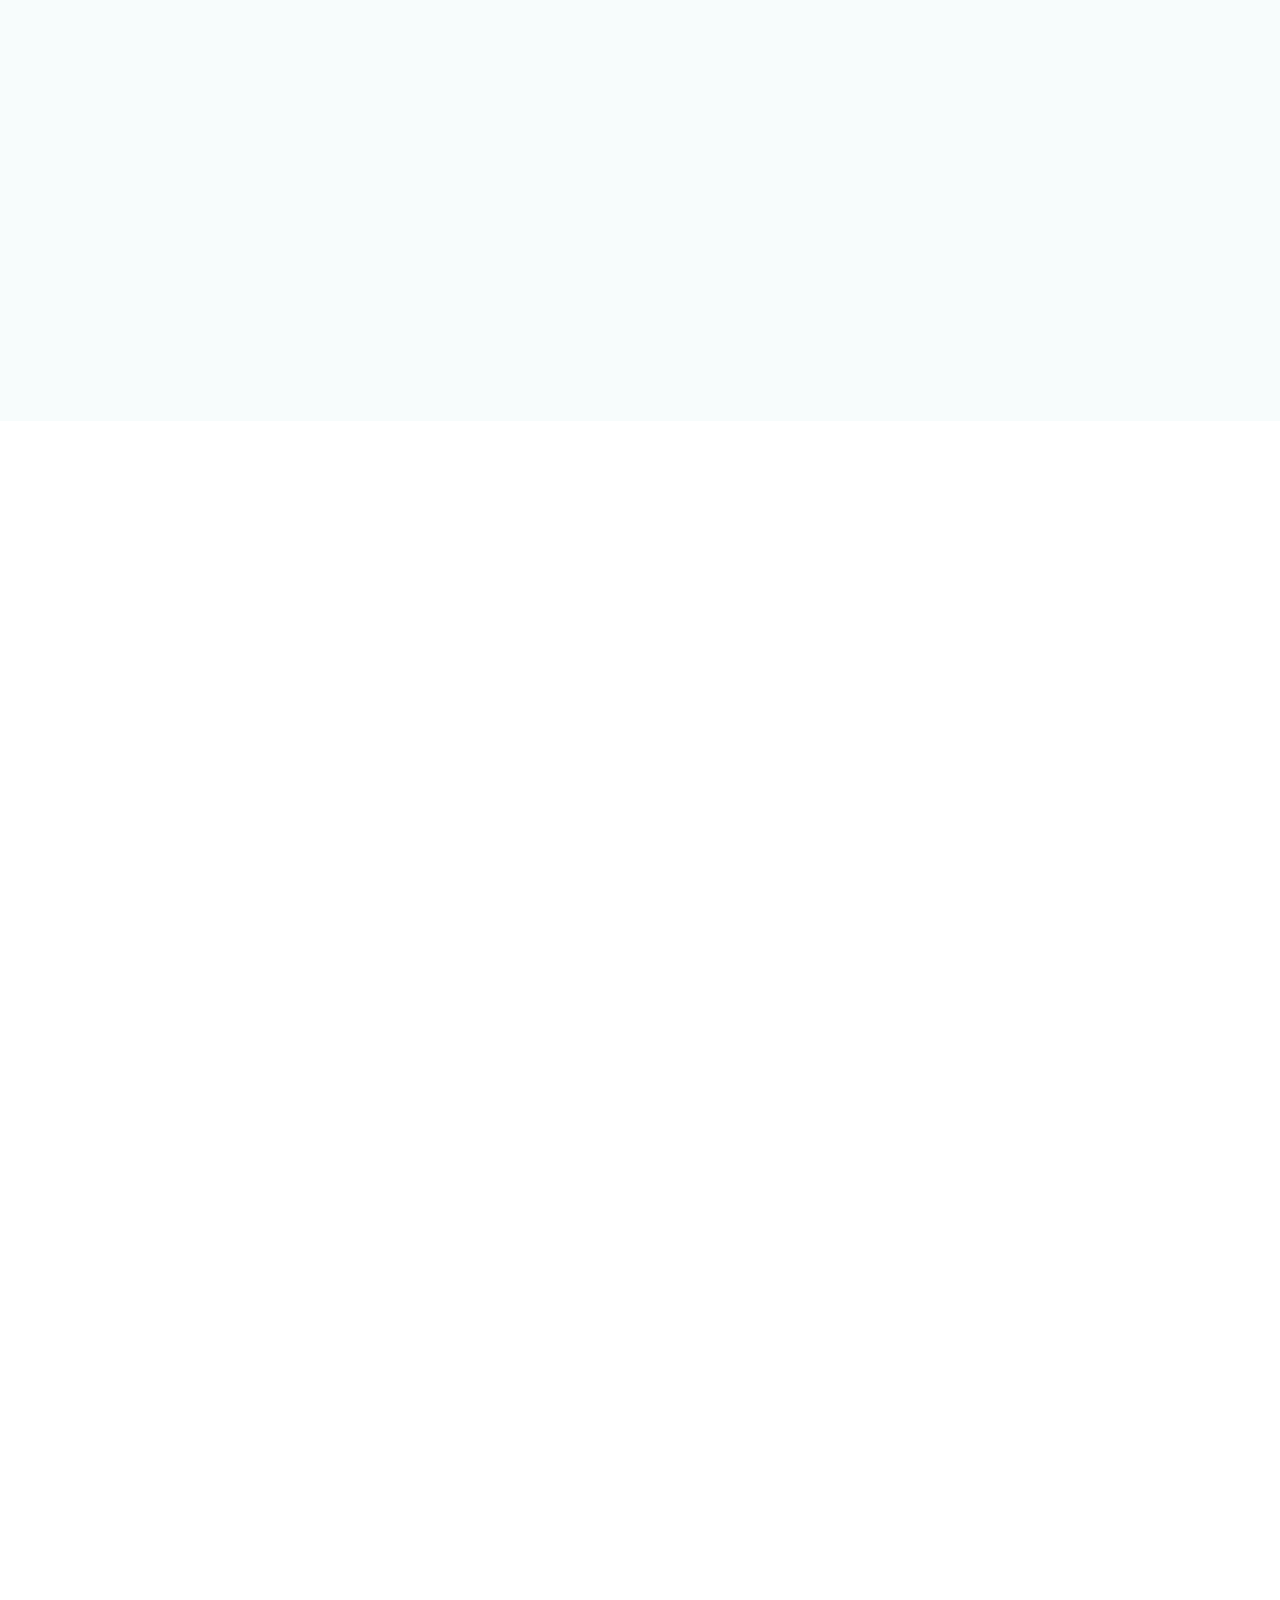
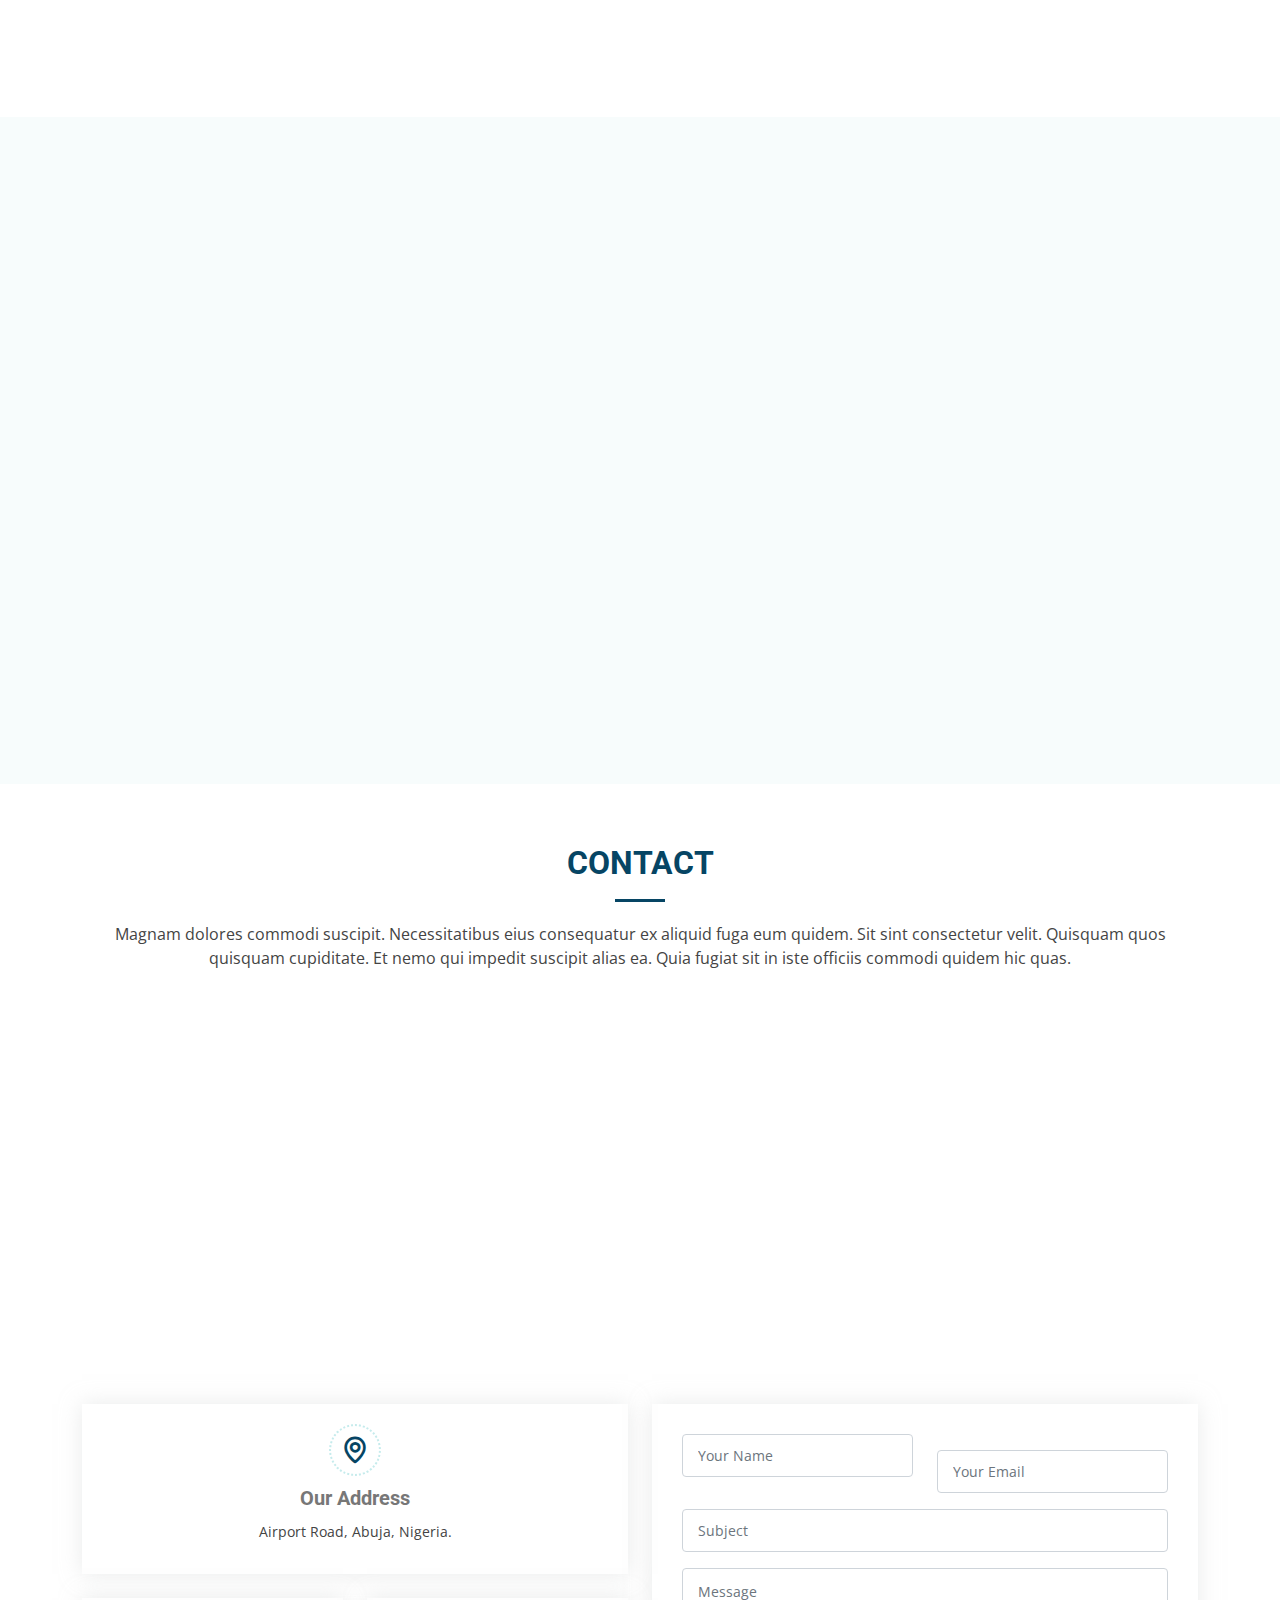
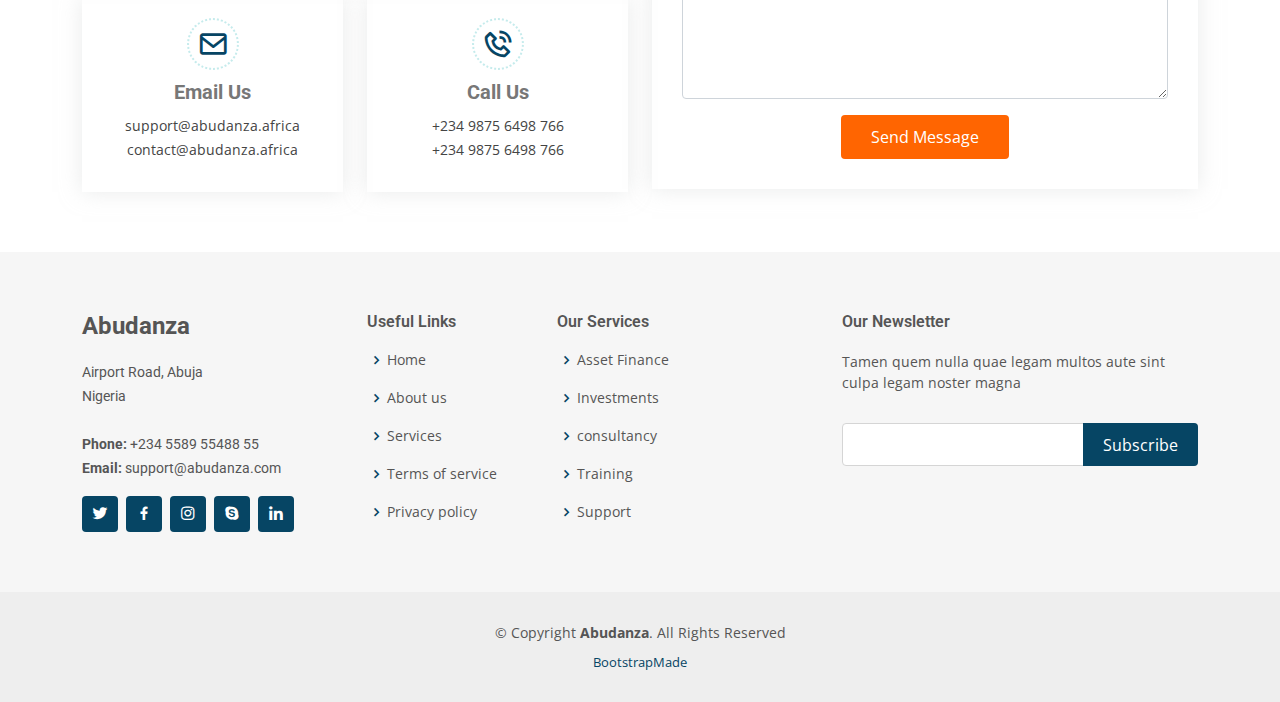
==== commit bf56c069: "removed designed with" ====
--- a/index.html
+++ b/index.html
@@ -885,7 +885,7 @@
         <!-- You can delete the links only if you purchased the pro version. -->
         <!-- Licensing information: https://bootstrapmade.com/license/ -->
         <!-- Purchase the pro version with working PHP/AJAX contact form: https://bootstrapmade.com/medicio-free-bootstrap-theme/ -->
-        Designed With <a href="https://bootstrapmade.com/">BootstrapMade</a>
+         <a href="https://bootstrapmade.com/">BootstrapMade</a>
       </div>
     </div>
   </footer><!-- End Footer -->
